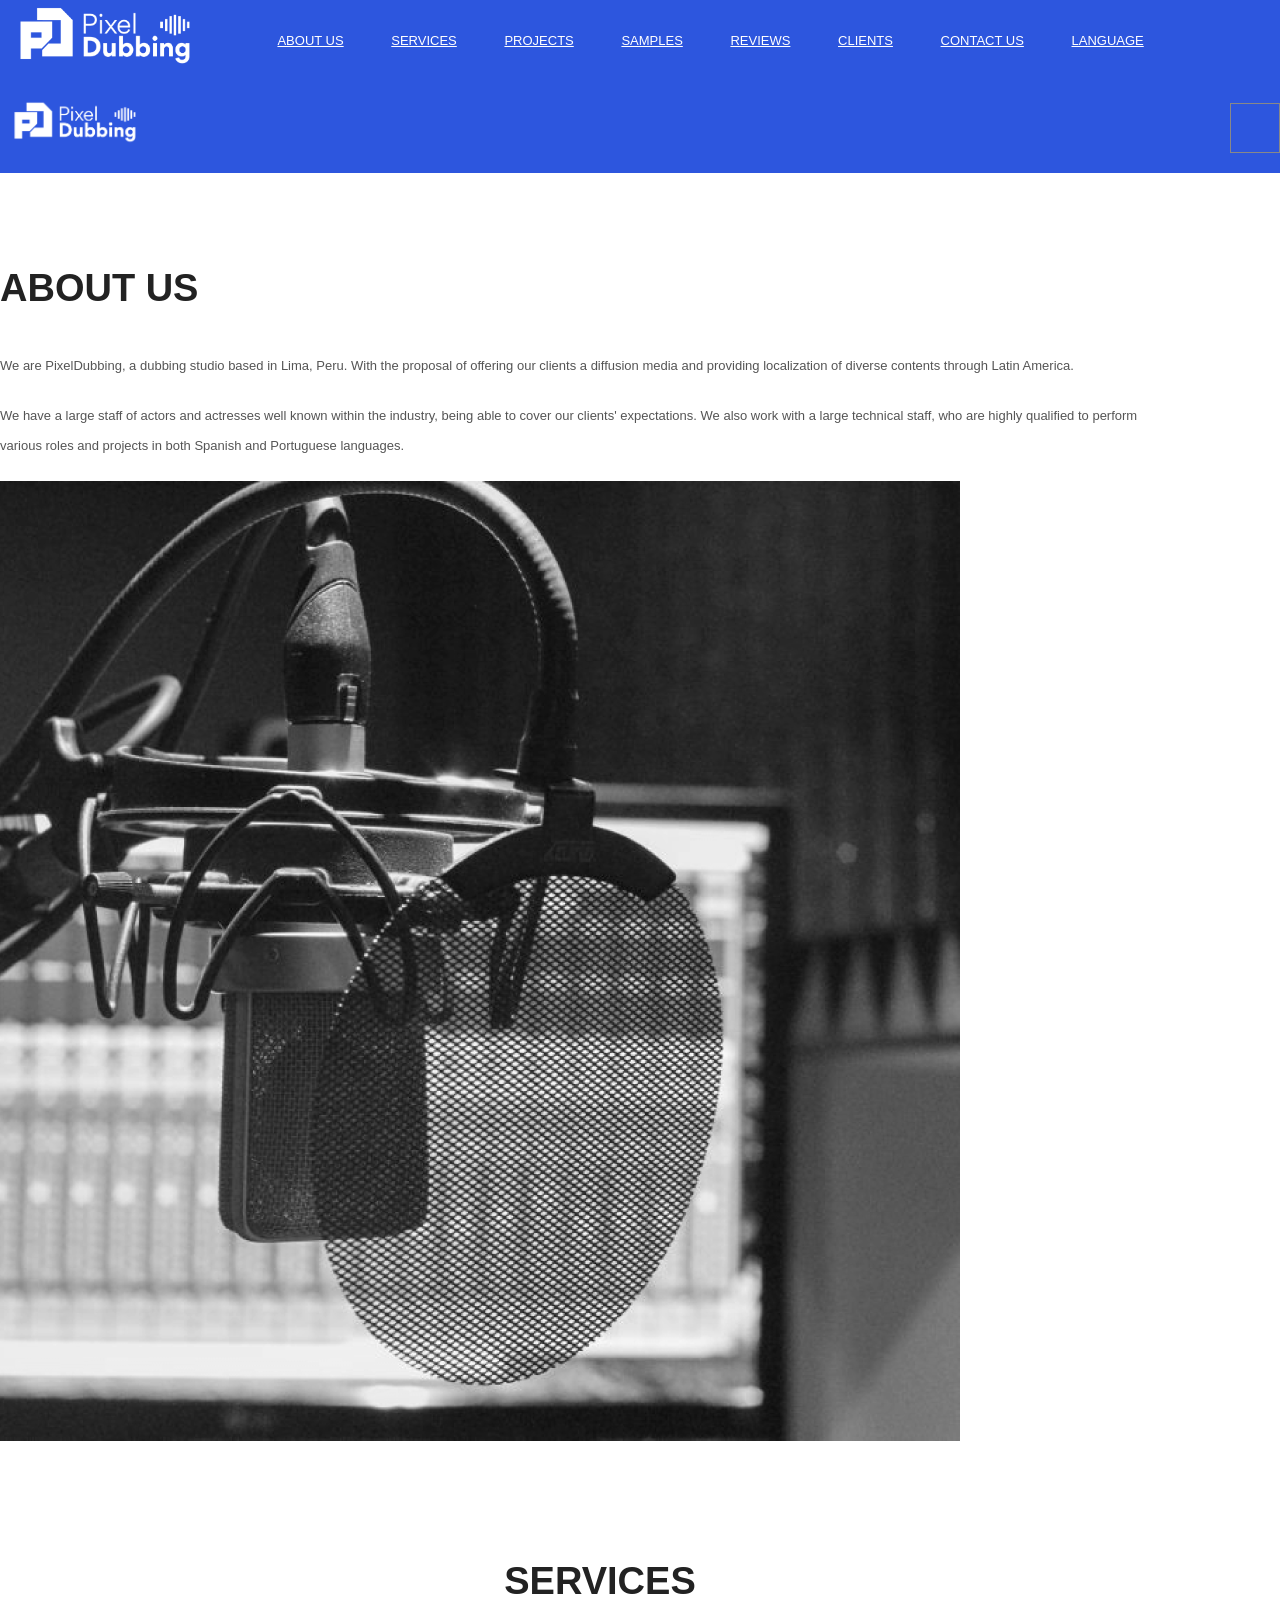
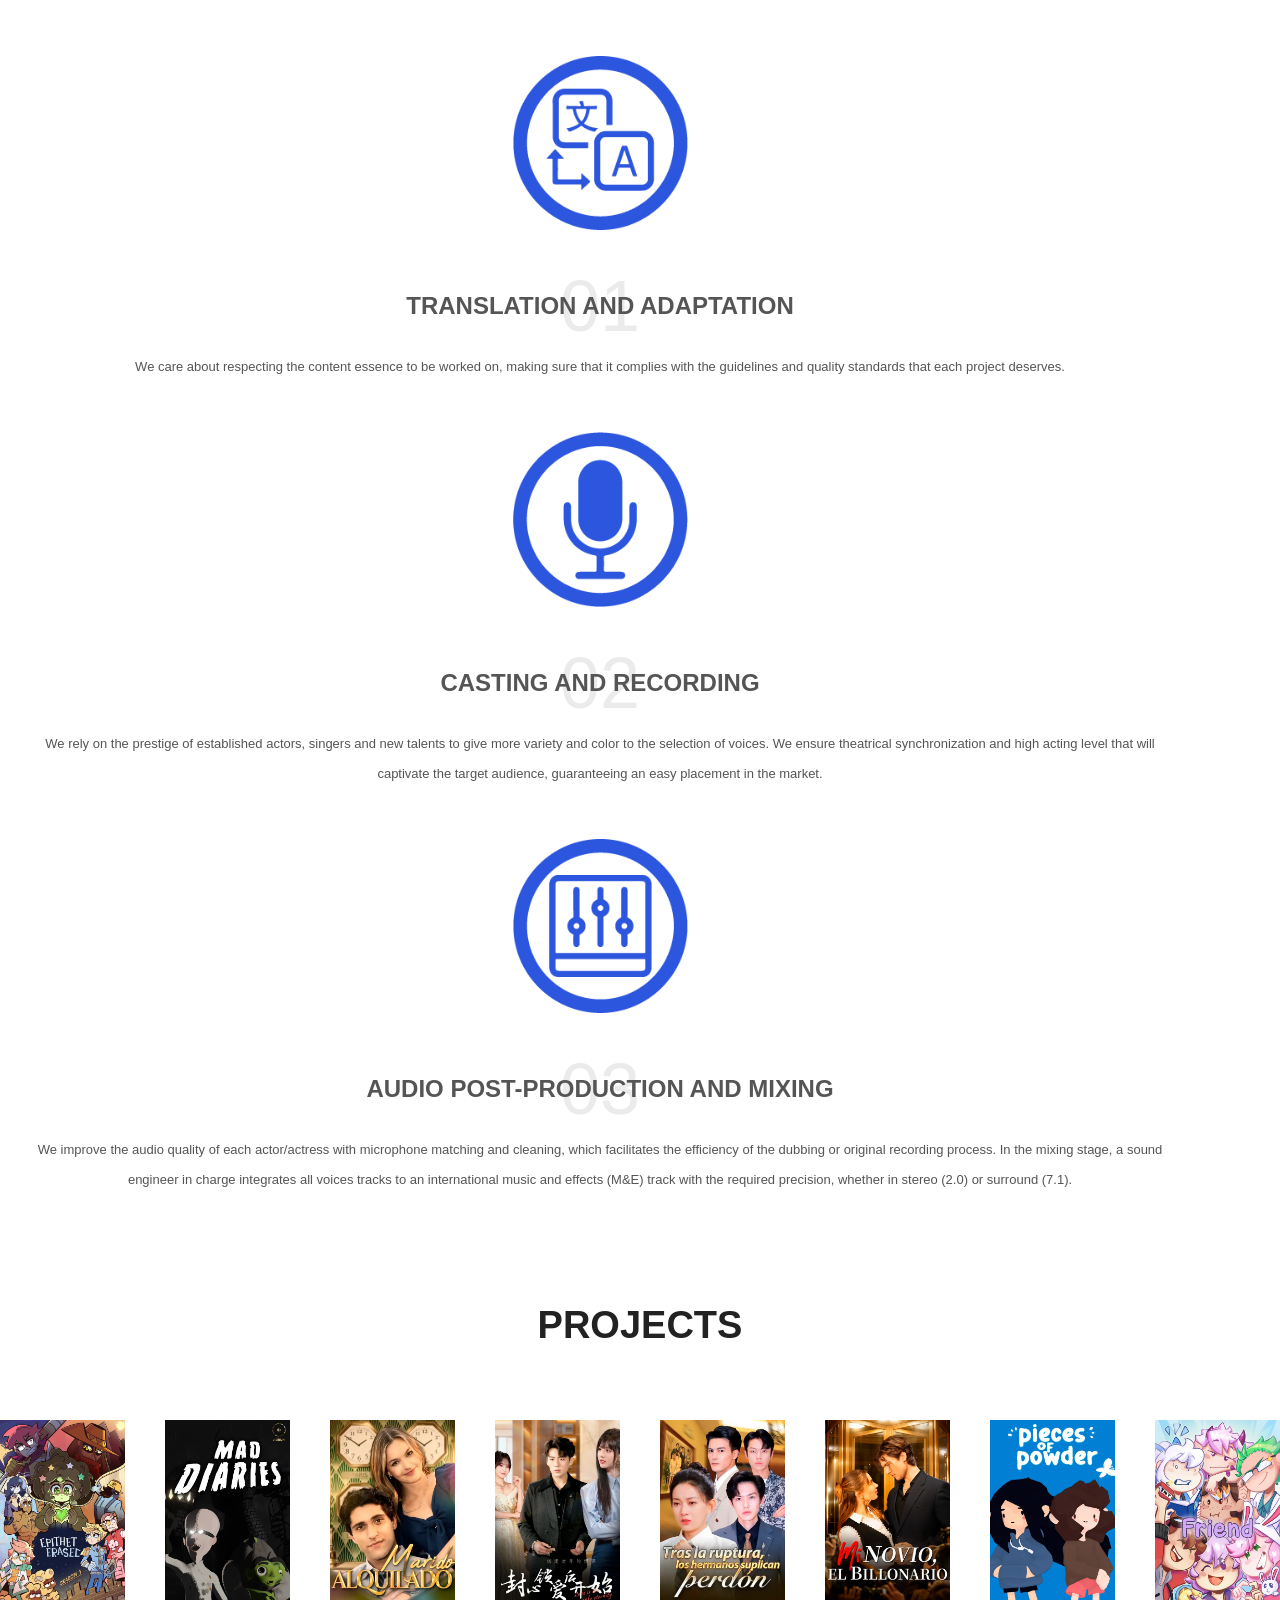
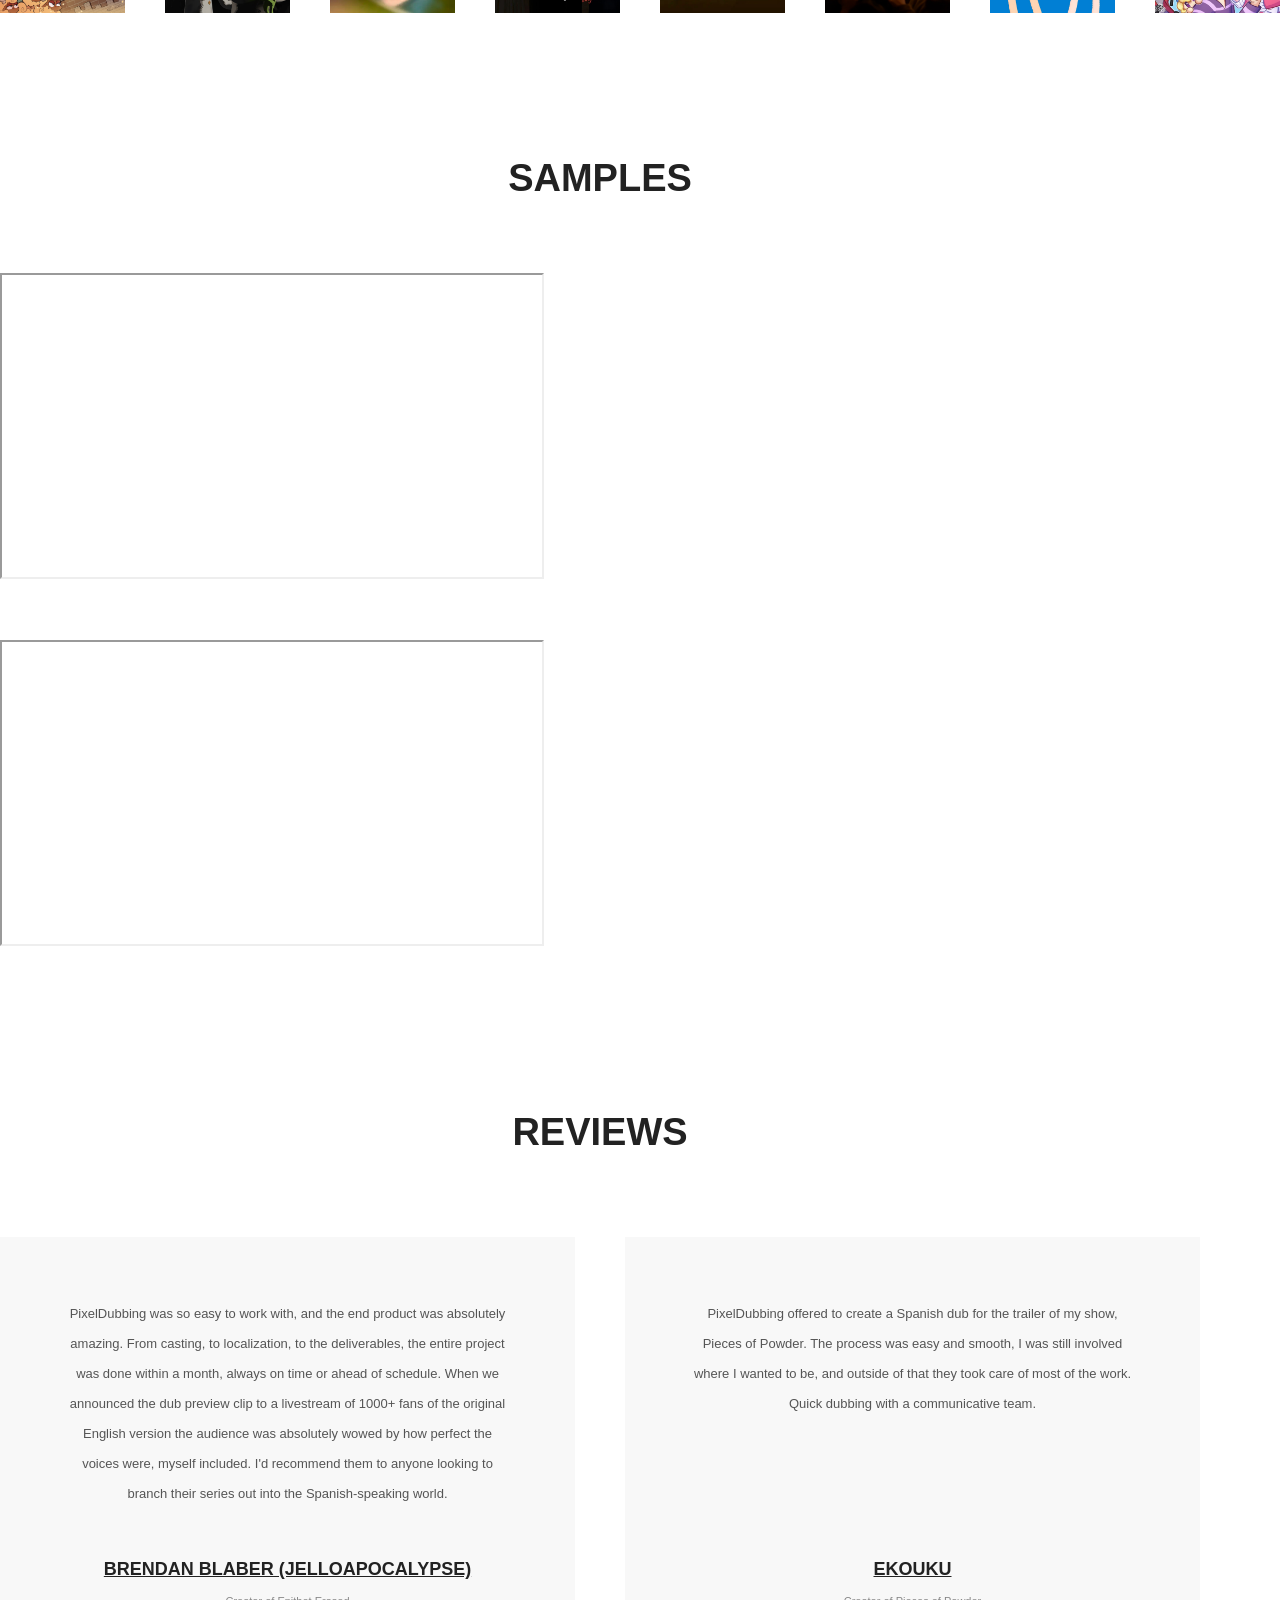
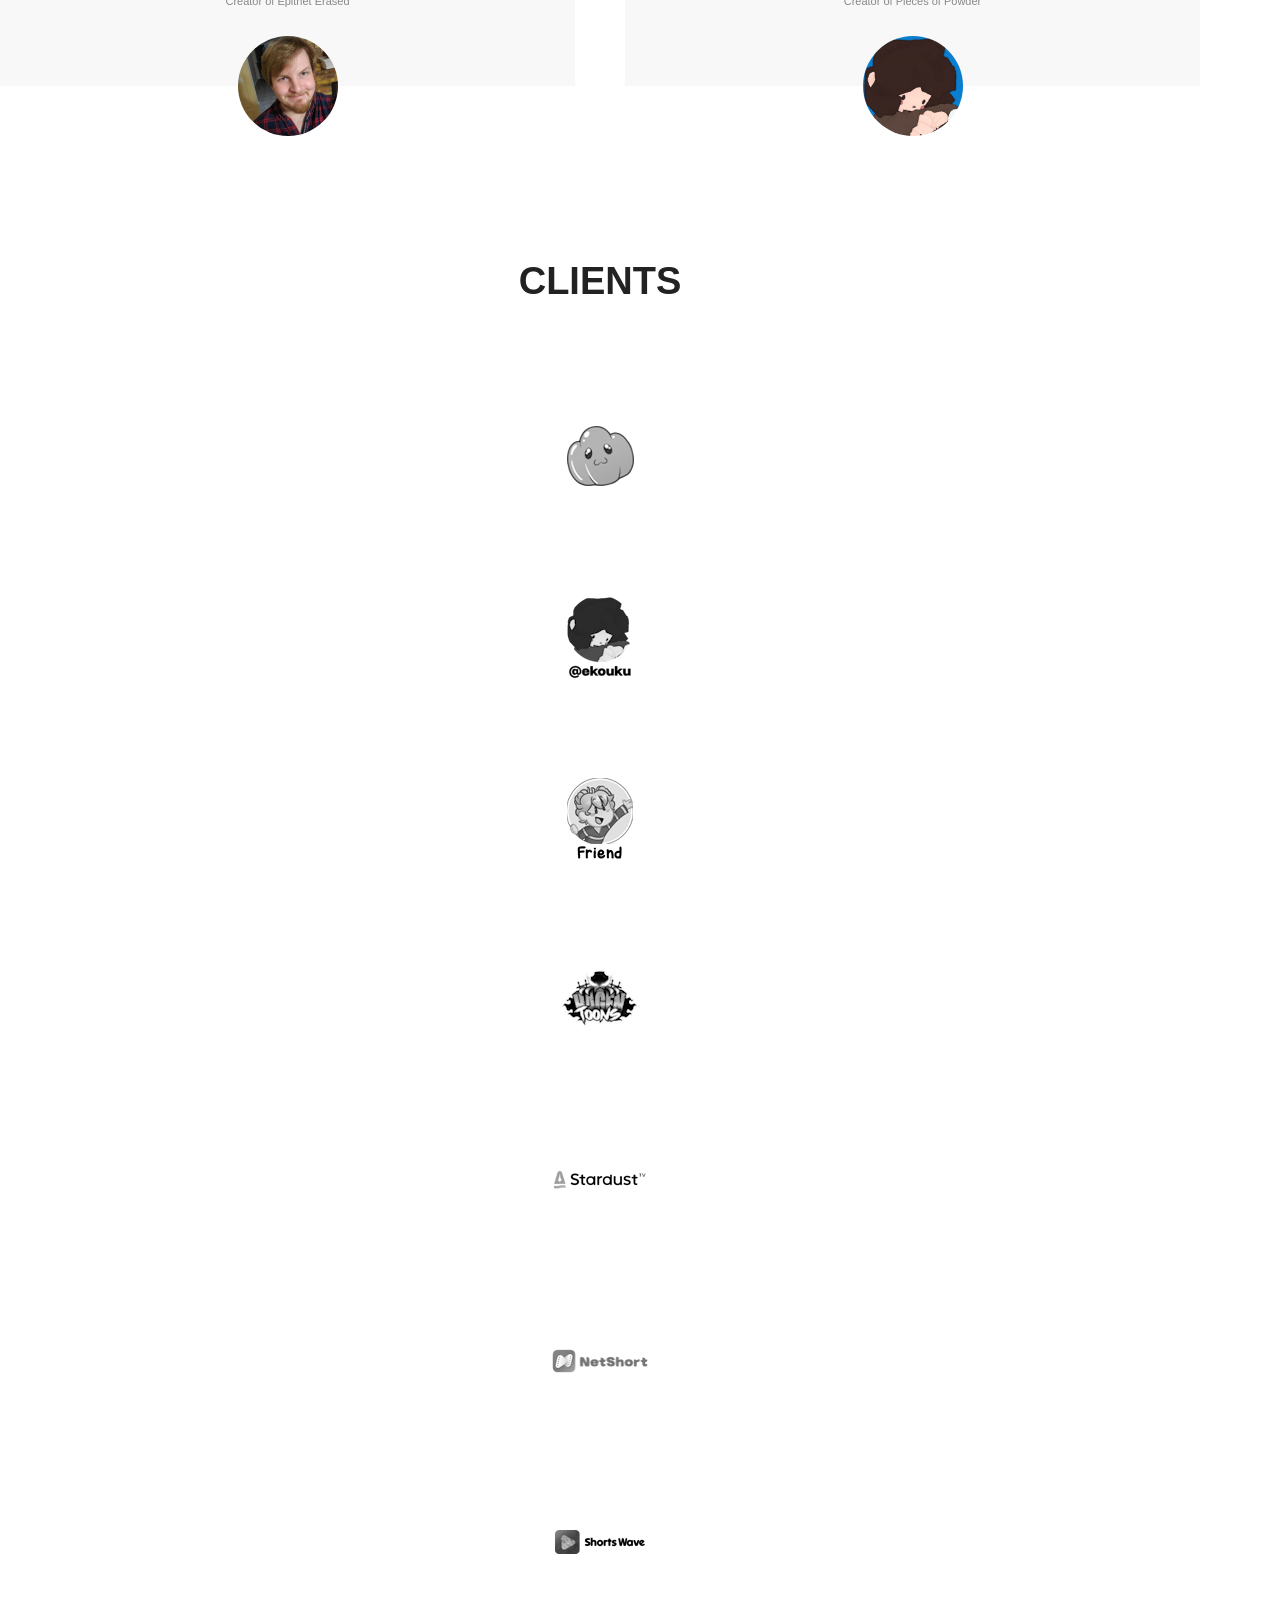
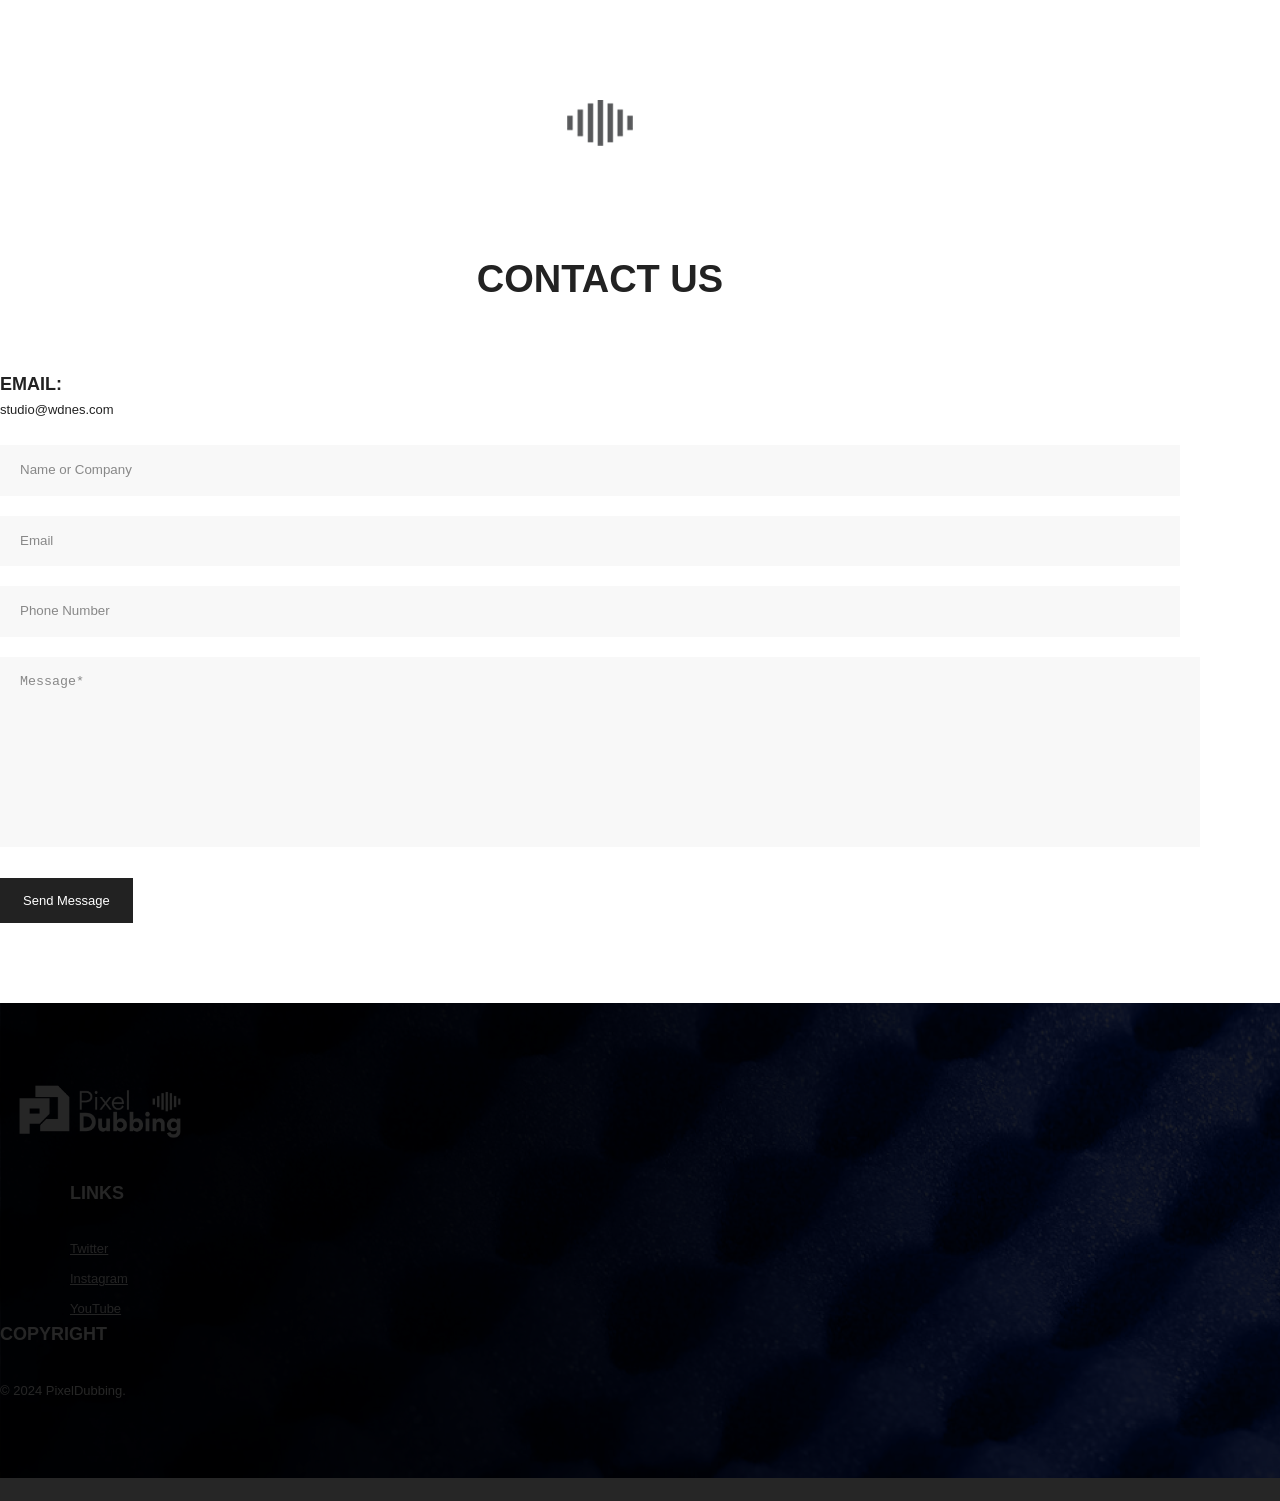
==== english.html @ e2672c28 "Add files via upload" ====
<!DOCTYPE html>
<html lang="en">

<head>
    <!-- Required meta tags-->
    <meta charset="UTF-8">
    <meta name="viewport" content="width=device-width, initial-scale=1, shrink-to-fit=no">
    <meta name="description" content="Welcome to PixelDubbing!">
    <meta name="keywords" content="PixelDubbing!">

    <!-- Title Page-->
    <title>PixelDubbing</title>

    <!-- Icons font CSS-->
    <link href="vendor/mdi-font/css/material-design-iconic-font.min.css" rel="stylesheet" media="all">
    <link href="vendor/font-awesome-5/css/fontawesome-all.min.css" rel="stylesheet" media="all">
    <link href="vendor/themify-font/themify-icons.css" rel="stylesheet" media="all">
    <!-- Base fonts of theme-->
    <link href="css/poppins-font.min.css" rel="stylesheet" media="all">
    <!-- Font special for pages-->

    <!-- Bootstrap CSS-->
    <link href="vendor/bootstrap-4.1/bootstrap.min.css" rel="stylesheet" media="all">

    <!-- Vendor CSS-->
    <link href="vendor/animate.css/animate.min.css" rel="stylesheet" media="all">
    <link href="vendor/css-hamburgers/hamburgers.min.css" rel="stylesheet" media="all">
    <link href="vendor/animsition/animsition.min.css" rel="stylesheet" media="all">
    <link href="vendor/slick/slick.css" rel="stylesheet" media="all">
    <link href="vendor/select2/select2.min.css" rel="stylesheet" media="all">
    <link href="vendor/revolution/css/layers.css" rel="stylesheet" />
    <link href="vendor/revolution/css/navigation.css" rel="stylesheet" />
    <link href="vendor/revolution/css/settings.css" rel="stylesheet" />

    <!-- Main CSS-->
    <link href="css/main.min.css" rel="stylesheet" media="all">

    <!--Favicons-->
    <link rel="icon" type="image/x-icon" href="images/favicon.ico">
</head>

<body class="animsition js-preloader">
    <div class="page-wrapper">
        <!-- HEADER-->
        <header id="header">
            <style>.header__bar {background-color: rgb(45, 86, 222);}.header-nav-menu a {color: white; }</style>
            <div class="header header-1 d-none d-lg-block js-header-1">
                <div class="header__bar">
                    <div class="wrap wrap--w1790">
                        <div class="container-fluid">
                            <div class="header__content">
                                <div class="logo">
                                    <a href="https://www.pixeldubbing.com/">
                                        <img src="images/pxdlogo_white.png" alt="PixelDubbing" width="210px" height="210px"/>
                                    </a>
                                </div>
                                <div class="header__content-right">
                                    <nav class="header-nav-menu">
                                        <ul class="menu nav-menu">
                                            <li class="menu-item">
                                                <a href="#nosotros">ABOUT US</a>
                                            </li>
                                            <li class="menu-item">
                                                <a href="#servicios">SERVICES</a>
                                            </li>
                                            <li class="menu-item">
                                                <a href="#proyectos">PROJECTS</a>
                                            </li>
                                            <li class="menu-item">
                                                <a href="#muestras">SAMPLES</a>
                                            </li>
                                            <li class="menu-item">
                                                <a href="#reseñas">REVIEWS</a>
                                            </li>
                                            <li class="menu-item">
                                                <a href="#clientes">CLIENTS</a>
                                            </li>
                                            <li class="menu-item">
                                                <a href="#contactanos">CONTACT US</a>
                                            </li>
                                            <li class="menu-item menu-item-has-children">
                                                <a href="https://www.pixeldubbing.com/">LANGUAGE</a>
                                                <ul class="sub-menu" style="background-color:rgb(45, 86, 222)">
                                                    <li class="menu-item">
                                                        <a href="https://www.pixeldubbing.com/english">English (America)</a>
                                                    </li>
                                                    <li class="menu-item">
                                                        <a href="https://www.pixeldubbing.com/spanish">Español (Latinoamérica)</a>
                                                    </li>
                                                </ul>
                                            </li>
                                        </ul>
                                    </nav>
                                    <div class="header-social">
                                        <style>.header-social .list-social__item a i {color: white;} .header-social .list-social__item a:hover i {color: #ccc;}</style>
                                        <ul class="list-social">
                                            <li class="list-social__item">
                                                <a class="ic-fb" href="https://x.com/PixelDubbing">
                                                    <i class="zmdi zmdi-twitter"></i>
                                                </a>
                                            </li>
                                            <li class="list-social__item">
                                                <a class="ic-insta" href="https://www.instagram.com/PixelDubbing/">
                                                    <i class="zmdi zmdi-instagram"></i>
                                                </a>
                                            </li>
                                            <li class="list-social__item">
                                                <a class="ic-twi" href="https://www.youtube.com/@PixelDubbing">
                                                    <i class="zmdi zmdi-youtube"></i>
                                                </a>
                                            </li>
                                        </ul>
                                    </div>
                                    
                                </div>
                            </div>
                        </div>
                    </div>
                </div>
            </div>
            <div class="header-mobile d-block d-lg-none">
                <style>.header-mobile__bar {background-color: rgb(45, 86, 222);} .header-nav-menu-mobile a {color: white;} .header-nav-menu-mobile a:hover {text-decoration: none;}</style>
                <div class="header-mobile__bar">
                    <div class="container-fluid">
                        <div class="header-mobile__bar-inner">
                            <a class="logo" href="https://www.pixeldubbing.com/">
                                <img src="images/pxdlogo_white.png" alt="PixelDubbing" width="150px" height="150px"/>
                            </a>
                            <button class="hamburger hamburger--slider float-right" type="button">
                                <span class="hamburger-box">
                                    <span class="hamburger-inner"></span>
                                </span>
                            </button>
                        </div>
                    </div>
                </div>
                <nav class="header-nav-menu-mobile" style="background-color:rgb(45, 86, 222);">
                    <div class="container-fluid">
                        <ul class="menu nav-menu menu-mobile" style="background-color:rgb(45, 86, 222);">
                            <li class="menu-item">
                                <a href="#nosotros">ABOUT US</a>
                            </li>
                            <li class="menu-item">
                                <a href="#servicios">SERVICES</a>
                            </li>
                            <li class="menu-item">
                                <a href="#proyectos">PROJECTS</a>
                            </li>
                            <li class="menu-item">
                                <a href="#muestras">SAMPLES</a>
                            </li>
                            <li class="menu-item">
                                <a href="#reseñas">REVIEWS</a>
                            </li>
                            <li class="menu-item">
                                <a href="#clientes">CLIENTS</a>
                            </li>
                            <li class="menu-item">
                                <a href="#contactanos">CONTACT US</a>
                            </li>
                            <li class="menu-item menu-item-has-children" >
                                <a href>LANGUAGE</a>
                                <ul class="sub-menu" style="background-color:rgb(45, 86, 222);">
                                    <li class="menu-item">
                                        <a href="https://www.pixeldubbing.com/english" style="color: white;">English (America)</a>
                                    </li>
                                    <li class="menu-item">
                                        <a href="https://www.pixeldubbing.com/spanish" style="color: white;">Español (Latino America)</a>
                                    </li>
                                </ul>
                            </li>
                        </ul>
                    </div>
                </nav>
            </div>
        </header>
        <!-- END HEADER-->

        <!-- MAIN-->
        <main id="main">

            <!-- SLIDER-->
            <section>
                <div class="rev_slider_wrapper rev_slider_wrapper--p80">
                    <div class="rev_slider fullwidthabanner js-rev" data-version="5.4.4" style="display:none" data-rev-layout="fullscreen" data-rev-stylearrow="au-rev-arrow-1" data-rev-bullets="true" data-rev-stylebullet="au-rev-bullet-1" data-rev-voffbullet="55">
                        <ul>
                            <li class="rev-item rev-item-1" data-transition="crossfade">
                                <img class="rev-slidebg" src="images/carrousel_img1.webp" alt="Master Slider 01" />
                                <h4 class="tp-caption tp-resizeme rev-text-1" data-frames="[{&quot;delay&quot;:0,&quot;speed&quot;:1800,&quot;frame&quot;:&quot;0&quot;,&quot;from&quot;:&quot;y:[-100%];z:0;rX:0deg;rY:0;rZ:0;sX:1;sY:1;skX:0;skY:0;&quot;,&quot;mask&quot;:&quot;x:0px;y:0px;s:inherit;e:inherit;&quot;,&quot;to&quot;:&quot;o:1;&quot;,&quot;ease&quot;:&quot;Power3.easeInOut&quot;},{&quot;delay&quot;:&quot;wait&quot;,&quot;speed&quot;:800,&quot;frame&quot;:&quot;999&quot;,&quot;to&quot;:&quot;auto:auto;&quot;,&quot;ease&quot;:&quot;Power3.easeInOut&quot;}]"
                                data-x="['left']" data-y="['middle']" data-hoffset="[0, 0, 0, 0, 0]" data-voffset="[-118, -118, -70, -80, -80]" data-paddingleft="[0, 0, 0, 0, 15]" data-paddingright="[0, 0, 0, 0, 15]" data-width="['auto']" data-height="[&quot;auto&quot;]"
                                data-whitespace="[nowrap, nowrap, nowrap, nowrap, nowrap]" data-color="#fff" data-fontweight="400" data-fontsize="[11, 11, 18, 20, 20]" data-textalign="[left, left, left, center, center]">PixelDubbing</h4>
                                <h2 class="tp-caption tp-resizeme rev-text-2" data-frames="[{&quot;delay&quot;:800,&quot;speed&quot;:2100,&quot;frame&quot;:&quot;0&quot;,&quot;from&quot;:&quot;x:[-100%];z:0;rX:0deg;rY:0;rZ:0;sX:1;sY:1;skX:0;skY:0;&quot;,&quot;mask&quot;:&quot;x:0px;y:0px;s:inherit;e:inherit;&quot;,&quot;to&quot;:&quot;o:1;&quot;,&quot;ease&quot;:&quot;Power3.easeInOut&quot;},{&quot;delay&quot;:&quot;wait&quot;,&quot;speed&quot;:800,&quot;frame&quot;:&quot;999&quot;,&quot;to&quot;:&quot;auto:auto;&quot;,&quot;ease&quot;:&quot;Power3.easeInOut&quot;}]"
                                data-x="[left]" data-y="[center]" data-hoffset="[0, 0, 0, 0, 0]" data-voffset="[-35, -30, 15, 10, 10]" data-paddingleft="[0, 0, 0, 0, 15]" data-paddingright="[0, 0, 0, 0, 15]" data-width="[600,600,500,576,500]" data-height="[&quot;auto&quot;]"
                                data-lineheight="[60, 60, 45, 50, 45]" data-whitespace="normal" data-color="#fff" data-fontweight="700" data-fontsize="[48, 48, 46, 42, 46]" data-textalign="[left, left, left, left, left]">MATERIALIZING YOUR IDEAS</h2>
                                <a class="tp-caption tp-resizeme" href="#" target="_self" data-frames="[{&quot;delay&quot;:0,&quot;speed&quot;:1800,&quot;frame&quot;:&quot;0&quot;,&quot;from&quot;:&quot;y:[100%];z:0;rX:0deg;rY:0;rZ:0;sX:1;sY:1;skX:0;skY:0;opacity:0;&quot;,&quot;mask&quot;:&quot;x:0px;y:[100%];s:inherit;e:inherit;&quot;,&quot;to&quot;:&quot;o:1;&quot;,&quot;ease&quot;:&quot;Power2.easeInOut&quot;},{&quot;delay&quot;:&quot;wait&quot;,&quot;speed&quot;:800,&quot;frame&quot;:&quot;999&quot;,&quot;to&quot;:&quot;auto:auto;&quot;,&quot;ease&quot;:&quot;Power3.easeInOut&quot;}]"
                                data-x="[left]" data-y="[center]" data-hoffset="[0, 0, 0, 0, 15]" data-voffset="[87, 87, 130, 130, 130]" data-width="['auto']" data-height="[&quot;auto&quot;]" data-responsive_offset="on" data-responsive="off" data-whitespace="[nowrap, nowrap, nowrap, nowrap, nowrap]">
                                </a>
                            </li>
                            <li class="rev-item rev-item-1" data-transition="slotslide-horizontal">
                                <img class="rev-slidebg" src="images/carrousel_img2.webp" alt="Master Slider 01" />
                                <h4 class="tp-caption tp-resizeme rev-text-1" data-frames="[{&quot;delay&quot;:0,&quot;speed&quot;:1800,&quot;frame&quot;:&quot;0&quot;,&quot;from&quot;:&quot;y:[-100%];z:0;rX:0deg;rY:0;rZ:0;sX:1;sY:1;skX:0;skY:0;&quot;,&quot;mask&quot;:&quot;x:0px;y:0px;s:inherit;e:inherit;&quot;,&quot;to&quot;:&quot;o:1;&quot;,&quot;ease&quot;:&quot;Power3.easeInOut&quot;},{&quot;delay&quot;:&quot;wait&quot;,&quot;speed&quot;:800,&quot;frame&quot;:&quot;999&quot;,&quot;to&quot;:&quot;auto:auto;&quot;,&quot;ease&quot;:&quot;Power3.easeInOut&quot;}]"
                                data-x="['left']" data-y="['middle']" data-hoffset="[0, 0, 0, 0, 0]" data-voffset="[-118, -118, -70, -80, -80]" data-paddingleft="[0, 0, 0, 0, 15]" data-paddingright="[0, 0, 0, 0, 15]" data-width="['auto']" data-height="[&quot;auto&quot;]"
                                data-whitespace="[nowrap, nowrap, nowrap, nowrap, nowrap]" data-color="#fff" data-fontweight="400" data-fontsize="[11, 11, 18, 20, 20]" data-textalign="[left, left, left, center, center]">PixelDubbing</h4>
                                <h2 class="tp-caption tp-resizeme rev-text-2" data-frames="[{&quot;delay&quot;:800,&quot;speed&quot;:2100,&quot;frame&quot;:&quot;0&quot;,&quot;from&quot;:&quot;x:[-100%];z:0;rX:0deg;rY:0;rZ:0;sX:1;sY:1;skX:0;skY:0;&quot;,&quot;mask&quot;:&quot;x:0px;y:0px;s:inherit;e:inherit;&quot;,&quot;to&quot;:&quot;o:1;&quot;,&quot;ease&quot;:&quot;Power3.easeInOut&quot;},{&quot;delay&quot;:&quot;wait&quot;,&quot;speed&quot;:800,&quot;frame&quot;:&quot;999&quot;,&quot;to&quot;:&quot;auto:auto;&quot;,&quot;ease&quot;:&quot;Power3.easeInOut&quot;}]"
                                data-x="[left]" data-y="[center]" data-hoffset="[0, 0, 0, 0, 0]" data-voffset="[-35, -30, 15, 10, 10]" data-paddingleft="[0, 0, 0, 0, 15]" data-paddingright="[0, 0, 0, 0, 15]" data-width="[600,600,500,576,500]" data-height="[&quot;auto&quot;]"
                                data-lineheight="[60, 60, 45, 50, 45]" data-whitespace="normal" data-color="#fff" data-fontweight="700" data-fontsize="[48, 48, 46, 42, 46]" data-textalign="[left, left, left, left, left]">TRANSLATING YOUR PROJECTS</h2>
                                <a class="tp-caption tp-resizeme" href="#" target="_self" data-frames="[{&quot;delay&quot;:0,&quot;speed&quot;:1800,&quot;frame&quot;:&quot;0&quot;,&quot;from&quot;:&quot;y:[100%];z:0;rX:0deg;rY:0;rZ:0;sX:1;sY:1;skX:0;skY:0;opacity:0;&quot;,&quot;mask&quot;:&quot;x:0px;y:[100%];s:inherit;e:inherit;&quot;,&quot;to&quot;:&quot;o:1;&quot;,&quot;ease&quot;:&quot;Power2.easeInOut&quot;},{&quot;delay&quot;:&quot;wait&quot;,&quot;speed&quot;:800,&quot;frame&quot;:&quot;999&quot;,&quot;to&quot;:&quot;auto:auto;&quot;,&quot;ease&quot;:&quot;Power3.easeInOut&quot;}]"
                                data-x="[left]" data-y="[center]" data-hoffset="[0, 0, 0, 0, 15]" data-voffset="[87, 87, 130, 130, 130]" data-width="['auto']" data-height="[&quot;auto&quot;]" data-responsive_offset="on" data-responsive="off" data-whitespace="[nowrap, nowrap, nowrap, nowrap, nowrap]">
                                </a>
                            </li>
                            <li class="rev-item rev-item-1" data-transition="papercut">
                                <img class="rev-slidebg" src="images/carrousel_img3.png" alt="Master Slider 01" />
                                <h4 class="tp-caption tp-resizeme rev-text-1" data-frames="[{&quot;delay&quot;:0,&quot;speed&quot;:1800,&quot;frame&quot;:&quot;0&quot;,&quot;from&quot;:&quot;y:[-100%];z:0;rX:0deg;rY:0;rZ:0;sX:1;sY:1;skX:0;skY:0;&quot;,&quot;mask&quot;:&quot;x:0px;y:0px;s:inherit;e:inherit;&quot;,&quot;to&quot;:&quot;o:1;&quot;,&quot;ease&quot;:&quot;Power3.easeInOut&quot;},{&quot;delay&quot;:&quot;wait&quot;,&quot;speed&quot;:800,&quot;frame&quot;:&quot;999&quot;,&quot;to&quot;:&quot;auto:auto;&quot;,&quot;ease&quot;:&quot;Power3.easeInOut&quot;}]"
                                data-x="['left']" data-y="['middle']" data-hoffset="[0, 0, 0, 0, 0]" data-voffset="[-118, -118, -70, -80, -80]" data-paddingleft="[0, 0, 0, 0, 15]" data-paddingright="[0, 0, 0, 0, 15]" data-width="['auto']" data-height="[&quot;auto&quot;]"
                                data-whitespace="[nowrap, nowrap, nowrap, nowrap, nowrap]" data-color="#fff" data-fontweight="400" data-fontsize="[11, 11, 18, 20, 20]" data-textalign="[left, left, left, center, center]">PixelDubbing</h4>
                                <h2 class="tp-caption tp-resizeme rev-text-2" data-frames="[{&quot;delay&quot;:800,&quot;speed&quot;:2100,&quot;frame&quot;:&quot;0&quot;,&quot;from&quot;:&quot;x:[-100%];z:0;rX:0deg;rY:0;rZ:0;sX:1;sY:1;skX:0;skY:0;&quot;,&quot;mask&quot;:&quot;x:0px;y:0px;s:inherit;e:inherit;&quot;,&quot;to&quot;:&quot;o:1;&quot;,&quot;ease&quot;:&quot;Power3.easeInOut&quot;},{&quot;delay&quot;:&quot;wait&quot;,&quot;speed&quot;:800,&quot;frame&quot;:&quot;999&quot;,&quot;to&quot;:&quot;auto:auto;&quot;,&quot;ease&quot;:&quot;Power3.easeInOut&quot;}]"
                                data-x="[left]" data-y="[center]" data-hoffset="[0, 0, 0, 0, 0]" data-voffset="[-35, -30, 15, 10, 10]" data-paddingleft="[0, 0, 0, 0, 15]" data-paddingright="[0, 0, 0, 0, 15]" data-width="[600,600,500,576,500]" data-height="[&quot;auto&quot;]"
                                data-lineheight="[60, 60, 45, 50, 45]" data-whitespace="normal" data-color="#fff" data-fontweight="700" data-fontsize="[48, 48, 46, 42, 46]" data-textalign="[left, left, left, left, left]">AMPLIFYING YOUR VOICES</h2>
                                <a class="tp-caption tp-resizeme" href="#" target="_self" data-frames="[{&quot;delay&quot;:0,&quot;speed&quot;:1800,&quot;frame&quot;:&quot;0&quot;,&quot;from&quot;:&quot;y:[100%];z:0;rX:0deg;rY:0;rZ:0;sX:1;sY:1;skX:0;skY:0;opacity:0;&quot;,&quot;mask&quot;:&quot;x:0px;y:[100%];s:inherit;e:inherit;&quot;,&quot;to&quot;:&quot;o:1;&quot;,&quot;ease&quot;:&quot;Power2.easeInOut&quot;},{&quot;delay&quot;:&quot;wait&quot;,&quot;speed&quot;:800,&quot;frame&quot;:&quot;999&quot;,&quot;to&quot;:&quot;auto:auto;&quot;,&quot;ease&quot;:&quot;Power3.easeInOut&quot;}]"
                                data-x="[left]" data-y="[center]" data-hoffset="[0, 0, 0, 0, 15]" data-voffset="[87, 87, 130, 130, 130]" data-width="['auto']" data-height="[&quot;auto&quot;]" data-responsive_offset="on" data-responsive="off" data-whitespace="[nowrap, nowrap, nowrap, nowrap, nowrap]">
                                </a>
                            </li>
                        </ul>
                    </div>
                </div>
                <div class="rev-spacer"></div>
            </section>
            <!-- END SLIDER-->

            <!-- NOSOTROS -->
            <section class="p-t-10 p-b-55"  id="nosotros">
                <div class="container">
                    <div class="media-about">
                        <div class="row">
                            <div class="col-lg-7">
                                <div class="media__body">
                                    <h2 class="title-1">ABOUT US</h2>
                                    <p style="margin-bottom: 20px;">We are PixelDubbing, a dubbing studio based in Lima, Peru. With the proposal of offering our clients a diffusion media and providing localization of diverse contents through Latin America.</p>
                                    <p style="margin-bottom: 20px;">We have a large staff of actors and actresses well known within the industry, being able to cover our clients' expectations. We also work with a large technical staff, who are highly qualified to perform various roles and projects in both Spanish and Portuguese languages.</p>
                                </div>                                
                            </div>
                            <div class="col-lg-5">
                                <div class="media__img js-line">
                                    <img src="images/aboutus_image.png" alt="About">
                                    <span class="line"></span>
                                    <span class="line line-bottom"></span>
                                    <div class="media__img-inner wow fadeIn" data-wow-duration="0.8s" data-wow-delay="0.2s">
                                    </div>
                                </div>
                            </div>
                        </div>
                    </div>
                </div>
            </section>
            <!-- END NOSOTROS -->

            <!-- SERVICIOS -->
            <section class="p-t-60 p-b-55"  id="servicios">
                <div class="container">
                    <div class="section-title">
                        <h2 class="title-1">SERVICES</h2>
                    </div>
                    <div class="row no-gutters">
                        <div class="col-md-6 col-lg-4">
                            <article class="media media-service">
                                <figure class="media__img">
                                    <img src="images/services_translation.webp" width="175px" height="175px" alt="Translation" />
                                </figure>
                                <div class="media__title">
                                    <h3 class="title">
                                        TRANSLATION AND ADAPTATION
                                    </h3>
                                    <span class="number">01</span>
                                </div>
                                <p class="media__text">We care about respecting the content essence to be worked on, making sure that it complies with the guidelines and quality standards that each project deserves.</p>
                            </article>
                        </div>
                        <div class="col-md-6 col-lg-4">
                            <article class="media media-service">
                                <figure class="media__img">
                                    <img src="images/services_recording.webp" width="175px" height="175px" alt="Rcording" />
                                </figure>
                                <div class="media__title">
                                    <h3 class="title">
                                        CASTING AND RECORDING
                                    </h3>
                                    <span class="number">02</span>
                                </div>
                                <p class="media__text">We rely on the prestige of established actors, singers and new talents to give more variety and color to the selection of voices. We ensure theatrical synchronization and high acting level that will captivate the target audience, guaranteeing an easy placement in the market.</p>
                            </article>
                        </div>
                        <div class="col-md-6 col-lg-4">
                            <article class="media media-service">
                                <figure class="media__img">
                                    <img src="images/services_mixing.webp" width="175px" height="175px" alt="Mixing" />
                                </figure>
                                <div class="media__title">
                                    <h3 class="title">
                                        AUDIO POST-PRODUCTION AND MIXING
                                    </h3>
                                    <span class="number">03</span>
                                </div>
                                <p class="media__text">We improve the audio quality of each actor/actress with microphone matching and cleaning, which facilitates the efficiency of the dubbing or original recording process. In the mixing stage, a sound engineer in charge integrates all voices tracks to an international music and effects (M&E) track with the required precision, whether in stereo (2.0) or surround (7.1).</p>
                            </article>
                        </div>
                    </div>
                </div>
            </section>
            <!-- END SERVICIOS -->

            <!-- LASTEST PROYECTOS -->
            <section class="wrap wrap--w1790 p-b-75"  id="proyectos">
                <div class="section-title m-b-70">
                    <h2 class="title-1">PROJECTS</h2>
                </div>
                <div class="container-fluid">
                    <div class="slick-wrap slick-project js-slick-wrapper" data-slick-xs="1" data-slick-sm="1" data-slick-md="3" data-slick-lg="4" data-slick-xl="4" data-slick-dots="false" data-slick-customnav="true" data-slick-autoplay="true">
                        <div class="slick-wrap-content">
                            <div class="slick-content js-slick-content">
                                <div class="slick-item">
                                    <article class="media media-project">
                                        <figure class="media__img">
                                            <img src="images/poster_epithet.jpg" alt="Epithet Erased"/>
                                        </figure>
                                        <div class="bg-overlay"></div>
                                        <span class="line"></span>
                                        <span class="line line--bottom"></span>
                                        <div class="media__body">
                                            <h3 class="title">
                                                <a href="https://doblaje.fandom.com/es/wiki/Epithet_Erased">Epithet Erased
                                            </h3>
                                            <div class="address">Click here to know more about</div></a>
                                        </div>
                                    </article>
                                </div>
                                <div class="slick-item">
                                    <article class="media media-project">
                                        <figure class="media__img">
                                            <img src="images/poster_maddiaries.jpg" alt="Mad Diaries"/>
                                        </figure>
                                        <div class="bg-overlay"></div>
                                        <span class="line"></span>
                                        <span class="line line--bottom"></span>
                                        <div class="media__body">
                                            <h3 class="title">
                                                <a href="https://doblaje.fandom.com/es/wiki/Mad_Diaries">Mad Diaries
                                            </h3>
                                            <div class="address">Click here to know more about</div></a>
                                        </div>
                                    </article>
                                </div>
                                <div class="slick-item">
                                    <article class="media media-project">
                                        <figure class="media__img">
                                            <img src="images/poster_maridoalquilado.jpg" alt="Marido Alquilado"/>
                                        </figure>
                                        <div class="bg-overlay"></div>
                                        <span class="line"></span>
                                        <span class="line line--bottom"></span>
                                        <div class="media__body">
                                            <h3 class="title">
                                                <a href="https://doblaje.fandom.com/es/wiki/Marido_Alquilado">Marido Alquilado
                                            </h3>
                                            <div class="address">Click here to know more about</div></a>
                                        </div>
                                    </article>
                                </div>
                                <div class="slick-item">
                                    <article class="media media-project">
                                        <figure class="media__img">
                                            <img src="images/poster_amornoperdona.jpg" alt="Lo que el amor no perdona"/>
                                        </figure>
                                        <div class="bg-overlay"></div>
                                        <span class="line"></span>
                                        <span class="line line--bottom"></span>
                                        <div class="media__body">
                                            <h3 class="title">
                                                <a href="https://doblaje.fandom.com/es/wiki/Lo_que_el_amor_no_perdona">Lo que el amor no perdona
                                            </h3>
                                            <div class="address">Click here to know more about</div></a>
                                        </div>
                                    </article>
                                </div>
                                <div class="slick-item">
                                    <article class="media media-project">
                                        <figure class="media__img">
                                            <img src="images/poster_traslaruptura.jpg" alt="Tras la ruptura, los hermanos suplican perdón"/>
                                        </figure>
                                        <div class="bg-overlay"></div>
                                        <span class="line"></span>
                                        <span class="line line--bottom"></span>
                                        <div class="media__body">
                                            <h3 class="title">
                                                <a href="https://doblaje.fandom.com/es/wiki/Tras_la_ruptura,_los_hermanos_suplican_perd%C3%B3n">Tras la ruptura, los hermanos suplican perdón
                                            </h3>
                                            <div class="address">Click here to know more about</div></a>
                                        </div>
                                    </article>
                                </div>
                                <div class="slick-item">
                                    <article class="media media-project">
                                        <figure class="media__img">
                                            <img src="images/poster_hiredboyfriend.jpg" alt="Mi novio, el billonario"/>
                                        </figure>
                                        <div class="bg-overlay"></div>
                                        <span class="line"></span>
                                        <span class="line line--bottom"></span>
                                        <div class="media__body">
                                            <h3 class="title">
                                                <a href="https://doblaje.fandom.com/es/wiki/Mi_novio,_el_billonario">Mi novio, el billonario
                                            </h3>
                                            <div class="address">Coming Soon</div></a>
                                        </div>
                                    </article>
                                </div>
                                <div class="slick-item">
                                    <article class="media media-project">
                                        <figure class="media__img">
                                            <img src="images/poster_powder.jpg" alt="Pieces Of Powder"/>
                                        </figure>
                                        <div class="bg-overlay"></div>
                                        <span class="line"></span>
                                        <span class="line line--bottom"></span>
                                        <div class="media__body">
                                            <h3 class="title">
                                                <a href="https://doblaje.fandom.com/es/wiki/Pieces_of_Powder">Pieces Of Powder
                                            </h3>
                                            <div class="address">Click here to know more about</div></a>
                                        </div>
                                    </article>
                                </div>
                                <div class="slick-item">
                                    <article class="media media-project">
                                        <figure class="media__img">
                                            <img src="images/poster_friend.jpg" alt="Friend"/>
                                        </figure>
                                        <div class="bg-overlay"></div>
                                        <span class="line"></span>
                                        <span class="line line--bottom"></span>
                                        <div class="media__body">
                                            <h3 class="title">
                                                <a href="https://doblaje.fandom.com/es/wiki/Friend_en_Espa%C3%B1ol">Friend
                                            </h3>
                                            <div class="address">Click here to know more about</div></a>
                                        </div>
                                    </article>
                                </div>
                            </div>
                        </div>
                        <div class="slick__nav arrows-1">
                            <i class="slick-prev slick-arrow js-slick-prev ti-angle-left"></i>
                            <i class="slick-next slick-arrow js-slick-next ti-angle-right"></i>
                        </div>
                    </div>
                </div>
            </section>
            <!-- END LASTEST PROYECTOS -->

             <!-- SAMPLES -->
             <section class="p-t-65 p-b-65"  id="muestras">
                <div class="container">
                    <div class="section-title m-b-70">
                        <h2 class="title-1">SAMPLES</h2>
                    </div>
                    <div class="row gutter-xl">
                        <div class="col-md-6">
                            <article class="blog">
                                <figure class="entry-image">
                                    <iframe width="544" height="306" src="https://www.youtube.com/embed/f60cWmSijWY"></iframe>
                                </figure>
                            </article>
                        </div>
                        <div class="col-md-6">
                            <article class="blog">
                                <figure class="entry-image">
                                    <iframe width="544" height="306" src="https://www.youtube.com/embed/JanlisdKQoE"></iframe>
                                </figure>
                            </article>
                        </div>
                    </div>
                </div>
            </section>
            <!-- END SAMPLES -->

            <!-- REVIEWS -->
            <section class="p-t-35 p-b-85"  id="reseñas">
                <div class="container">
                    <div class="section-title m-b-80">
                        <h2 class="title-1">REVIEWS</h2>
                    </div>
                    <div class="slick-wrap slick-testi js-slick-wrapper" data-slick-xs="1" data-slick-sm="1" data-slick-md="1" data-slick-lg="2" data-slick-xl="2" data-slick-customnav="true" data-slick-autoplay="true">
                        <div class="slick-wrap-content">
                            <div class="slick-content js-slick-content">
                                <div class="slick-item">
                                    <div class="media-testi">
                                        <p class="media__text">PixelDubbing was so easy to work with, and the end product was absolutely amazing. From casting, to localization, to the deliverables, the entire project was done within a month, always on time or ahead of schedule. When we announced the dub preview clip to a livestream of 1000+ fans of the original English version the audience was absolutely wowed by how perfect the voices were, myself included. I'd recommend them to anyone looking to branch their series out into the Spanish-speaking world.</p>
                                        <div class="media__title">
                                            <h4 class="name">
                                                <a href="https://brendanblaber.com/">Brendan Blaber (JelloApocalypse)</a>
                                            </h4>
                                            <span class="job">Creator of Epithet Erased</span>
                                        </div>
                                        <figure class="media__img img--rounded">
                                            <img src="images/review_brendan.jpg" alt="Brendan Blaber" />
                                        </figure>
                                    </div>
                                </div>
                                <div class="slick-item">
                                    <div class="media-testi">
                                        <p class="media__text" style="margin-bottom: 140px;"> PixelDubbing offered to create a Spanish dub for the trailer of my show, Pieces of Powder. The process was easy and smooth, I was still involved where I wanted to be, and  outside of that they took care of most of the work. Quick dubbing with a communicative team.</p>
                                        <div class="media__title">
                                            <h4 class="name">
                                                <a href="https://linktr.ee/ekouku">Ekouku</a>
                                            </h4>
                                            <span class="job">Creator of Pieces of Powder</span>
                                        </div>
                                        <figure class="media__img img--rounded">
                                            <img src="images/review_ekouku.jpg" alt="Ekouku" />
                                        </figure>
                                    </div>
                                </div>
                            </div>
                        </div>
                        <div class="slick__nav arrows-1">
                            <i class="slick-prev slick-arrow js-slick-prev ti-angle-left"></i>
                            <i class="slick-next slick-arrow js-slick-next ti-angle-right"></i>
                        </div>
                    </div>
                </div>
            </section>
            <!-- END REVIEWS -->

            <!-- CLIENTS -->
            <section class="p-t-15"  id="clientes">
                <div class="container">
                    <div class="section-title m-b-100">
                        <h2 class="title-1">CLIENTS</h2>
                    </div>
                    <div class="row">
                        <div class="col-lg-3 col-md-6">
                            <a class="img-client" href="https://www.youtube.com/@JelloApocalypse">
                                <img src="images/client_jelloapocalypse.png" alt="Client 1">
                            </a>
                        </div>
                        <div class="col-lg-3 col-md-6">
                            <a class="img-client" href="https://piecesofpowder.com/">
                                <img src="images/client_ekouku.png" alt="Client 2">
                            </a>
                        </div>
                        <div class="col-lg-3 col-md-6">
                            <a class="img-client" href="https://tycerx.net/">
                                <img src="images/client_friend.png" alt="Client 3">
                            </a>
                        </div>
                        <div class="col-lg-3 col-md-6">
                            <a class="img-client" href="https://www.youtube.com/hagentoons/">
                                <img src="images/client_hagentoons.png" alt="Client 4">
                            </a>
                        </div>
                        <div class="col-lg-3 col-md-6">
                            <a class="img-client" href="https://www.stardusttv.net/">
                                <img src="images/client_stardust.png" alt="Client 5">
                            </a>
                        </div>
                        <div class="col-lg-3 col-md-6">
                            <a class="img-client" href="https://netshort.com/">
                                <img src="images/client_netshort.png" alt="Client 6">
                            </a>
                        </div>
                        <div class="col-lg-3 col-md-6">
                            <a class="img-client" href="https://shortswave.com/">
                                <img src="images/client_shortswave.png" alt="Client 7">
                            </a>
                        </div>
                        <div class="col-lg-3 col-md-6">
                            <a class="img-client" href="#">
                                <img src="images/client_placeholder.png" alt="Client 8">
                            </a>
                        </div>
                    </div>
                </div>
            </section>
            <!-- END CLIENTS-->


            <!-- CONTACT-->
            <section class="section p-b-80"  id="contactanos">
                <div class="container">
                    <div class="section-title m-b-70">
                        <h2 class="title-1">CONTACT US</h2>
                    </div>
                    <div class="row no-gutters">
                        <div class="col-lg-4">
                            <div class="contact-info">
                                <div class="contact-info__item">
                                    <h5 class="title--sm2">email:</h5>
                                    <p class="value">studio@wdnes.com</p>
                                </div>
                            </div>
                        </div>
                        <div class="col-lg-8">
                            <form class="form-contact js-contact-form" method="POST" action="https://formspree.io/f/mdkoodeo">
                                <div class="form-row no-gutters">
                                    <div class="col-md-6">
                                        <input class="au-input" type="text" name="name" placeholder="Name or Company" required="required">
                                        <input class="au-input" type="email" name="email" placeholder="Email" required="required" pattern="[^@]+@[^@]+.[a-zA-Z]{2,6}">
                                        <input class="au-input" type="text" name="phone" placeholder="Phone Number" required="required">
                                    </div>
                                    <div class="col-md-6 p-r-0">
                                        <textarea class="au-textarea" name="message" placeholder="Message*" required="required"></textarea>
                                        <div class="text-right">
                                            <button class="au-btn au-btn--solid" type="submit">Send Message</button>
                                        </div>
                                    </div>
                                </div>
                            </form>
                        </div>
                    </div>
                </div>
            </section>
            <!-- END CONTACT-->
        </main>
        <!-- END MAIN-->

        
       <!-- FOOTER-->
        <footer class="footer bg-parallax">
            <div class="bg-overlay bg-overlay--p85"></div>
            <div class="container">
                <div class="row">
                    <div class="col-lg-6 col-md-12">
                        <div class="footer-col">
                            <div class="widget m-b-25">
                                <a href="#">
                                    <img src="images/pxdlogo_white.png" alt="PixelDubbing" width="200px" height="200px"/>
                                </a>
                            </div>
                            <div class="widget widget-address">
                                <ul>
                                    <li> </li>
                                </ul>
                            </div>
                        </div>
                    </div>
                    <div class="col-lg-3 col-md-6">
                        <div class="footer-col p-l-70 p-md-l-0">
                            <div class="widget widget_pages">
                                <h4 class="widget-title">Links</h4>
                                <ul>
                                    <li>
                                        <a href="https://x.com/PixelDubbing">Twitter</a>
                                    </li>
                                    <li>
                                        <a href="https://www.instagram.com/PixelDubbing/">Instagram</a>
                                    </li>
                                    <li>
                                        <a href="https://www.youtube.com/@PixelDubbing">YouTube</a>
                                    </li>
                                </ul>
                            </div>
                        </div>
                    </div>
                    <div class="col-lg-3 col-md-6">
                        <div class="footer-col">
                            <div class="widget widget_text">
                                <h4 class="widget-title">copyright</h4>
                                <p>© 2024 PixelDubbing.</p>
                            </div>
                        </div>
                    </div>
                </div>
            </div>
        </footer>
        <!-- END FOOTER-->
    </div>

    <!-- Jquery JS-->
    <script src="vendor/jquery/jquery.min.js"></script>
    <!-- Bootstrap JS-->
    <script src="vendor/bootstrap-4.1/bootstrap.min.js"></script>
    <!-- Vendor JS-->
    <script src="vendor/animsition/animsition.min.js"></script>
    <script src="vendor/slick/slick.min.js"></script>
    <script src="vendor/waypoints/jquery.waypoints.min.js"></script>
    <script src="vendor/wow/wow.min.js"></script>
    <script src="vendor/jquery.counterup/jquery.counterup.min.js"></script>
    <script src="vendor/isotope/isotope.pkgd.min.js"></script>
    <script src="vendor/isotope/imagesloaded.pkgd.min.js"></script>
    <script src="vendor/matchHeight/jquery.matchHeight-min.js"></script>
    <script src="vendor/select2/select2.min.js"></script>
    <script src="vendor/sweetalert/sweetalert.min.js"></script>
    <script src="vendor/noUiSlider/nouislider.min.js"></script>
    <script type="text/javascript" src="vendor/revolution/js/jquery.themepunch.tools.min.js"></script>
    <script type="text/javascript" src="vendor/revolution/js/jquery.themepunch.revolution.min.js"></script>
    <!--
    | (Load Extensions only on Local File Systems !
    | The following part can be removed on Server for On Demand Loading)
    -->
    <script type="text/javascript" src="vendor/revolution/js/extensions/revolution.extension.video.min.js"></script>
    <script type="text/javascript" src="vendor/revolution/js/extensions/revolution.extension.slideanims.min.js"></script>
    <script type="text/javascript" src="vendor/revolution/js/extensions/revolution.extension.actions.min.js"></script>
    <script type="text/javascript" src="vendor/revolution/js/extensions/revolution.extension.layeranimation.min.js"></script>
    <script type="text/javascript" src="vendor/revolution/js/extensions/revolution.extension.kenburn.min.js"></script>
    <script type="text/javascript" src="vendor/revolution/js/extensions/revolution.extension.navigation.min.js"></script>
    <script type="text/javascript" src="vendor/revolution/js/extensions/revolution.extension.migration.min.js"></script>
    <script type="text/javascript" src="vendor/revolution/js/extensions/revolution.extension.parallax.min.js"></script>
    <script type="text/javascript" src="vendor/revolution/js/extensions/revolution.extension.carousel.min.js"></script>
    <!-- Config Revolution Slider-->
    <script type="text/javascript" src="js/config-revolution.min.js"></script>

    <!-- Main JS-->
    <script src="js/global.js"></script>

</body>

</html>
<!-- end document-->
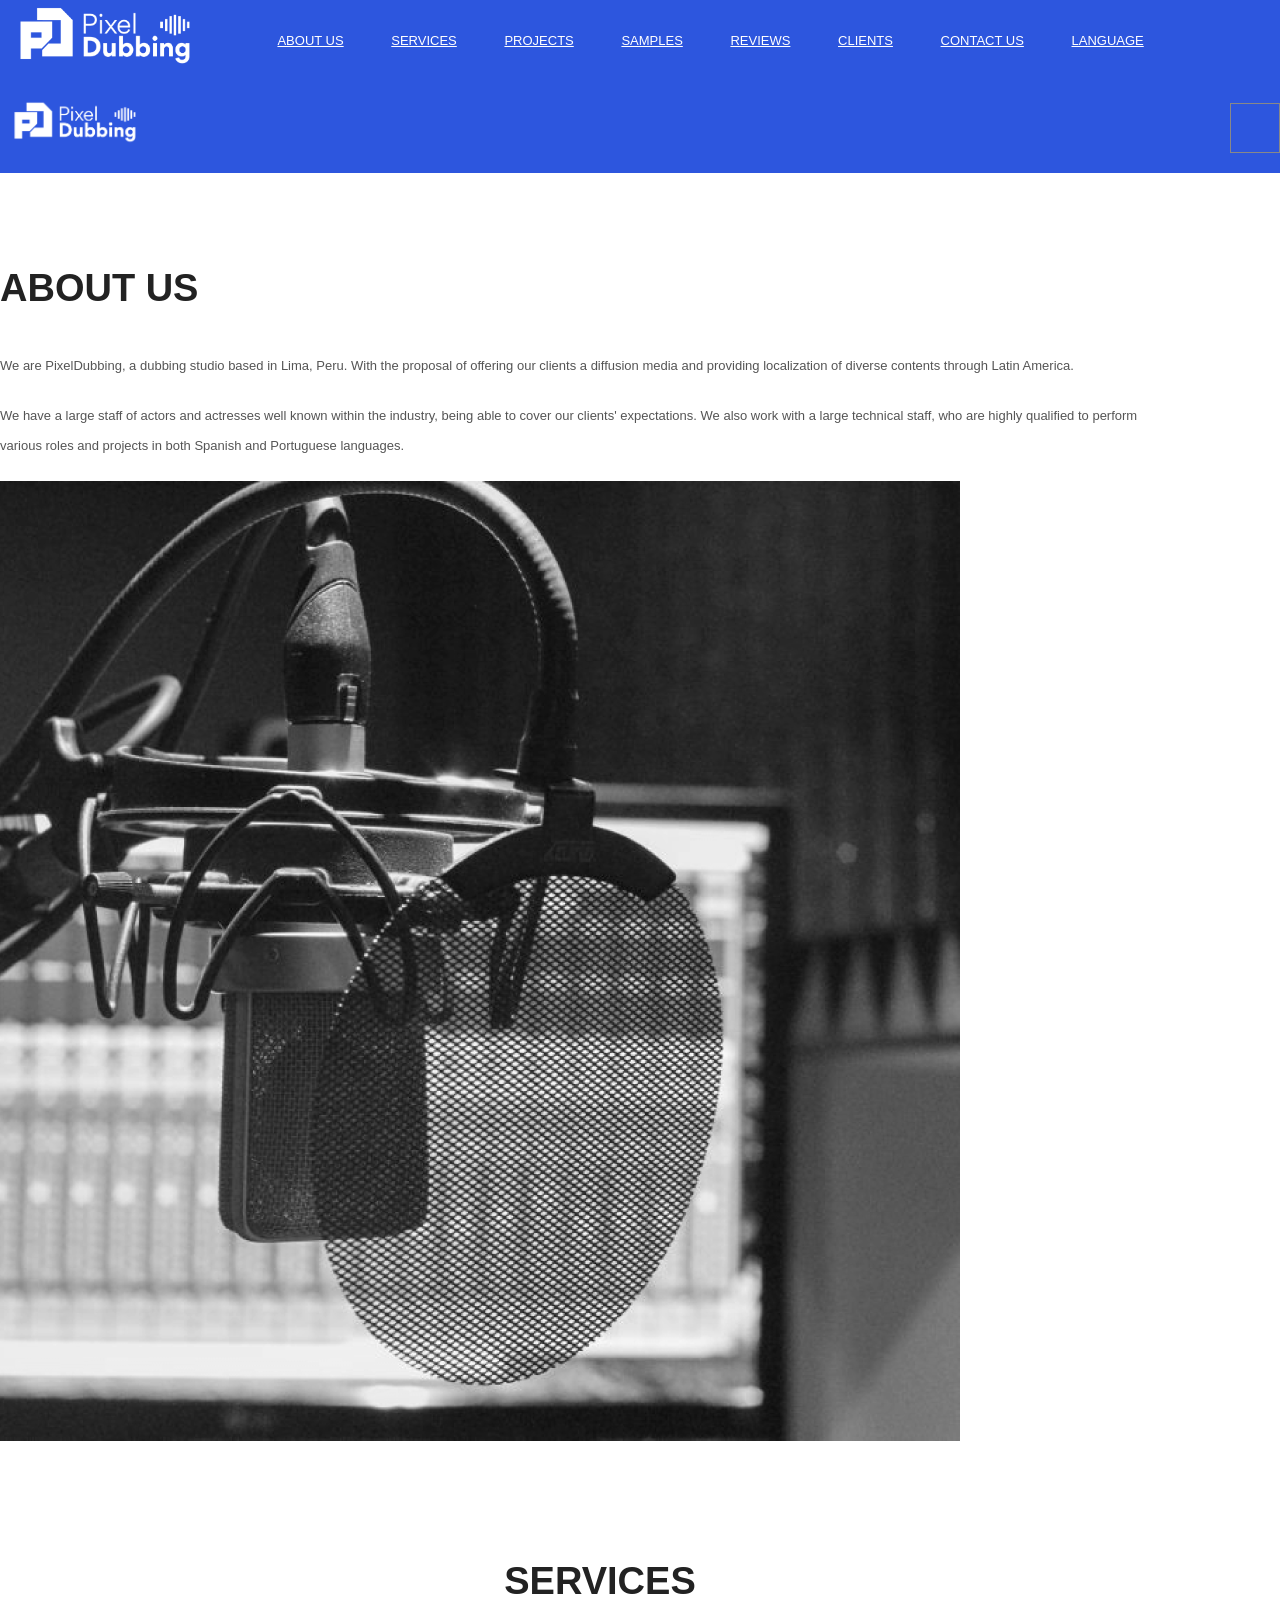
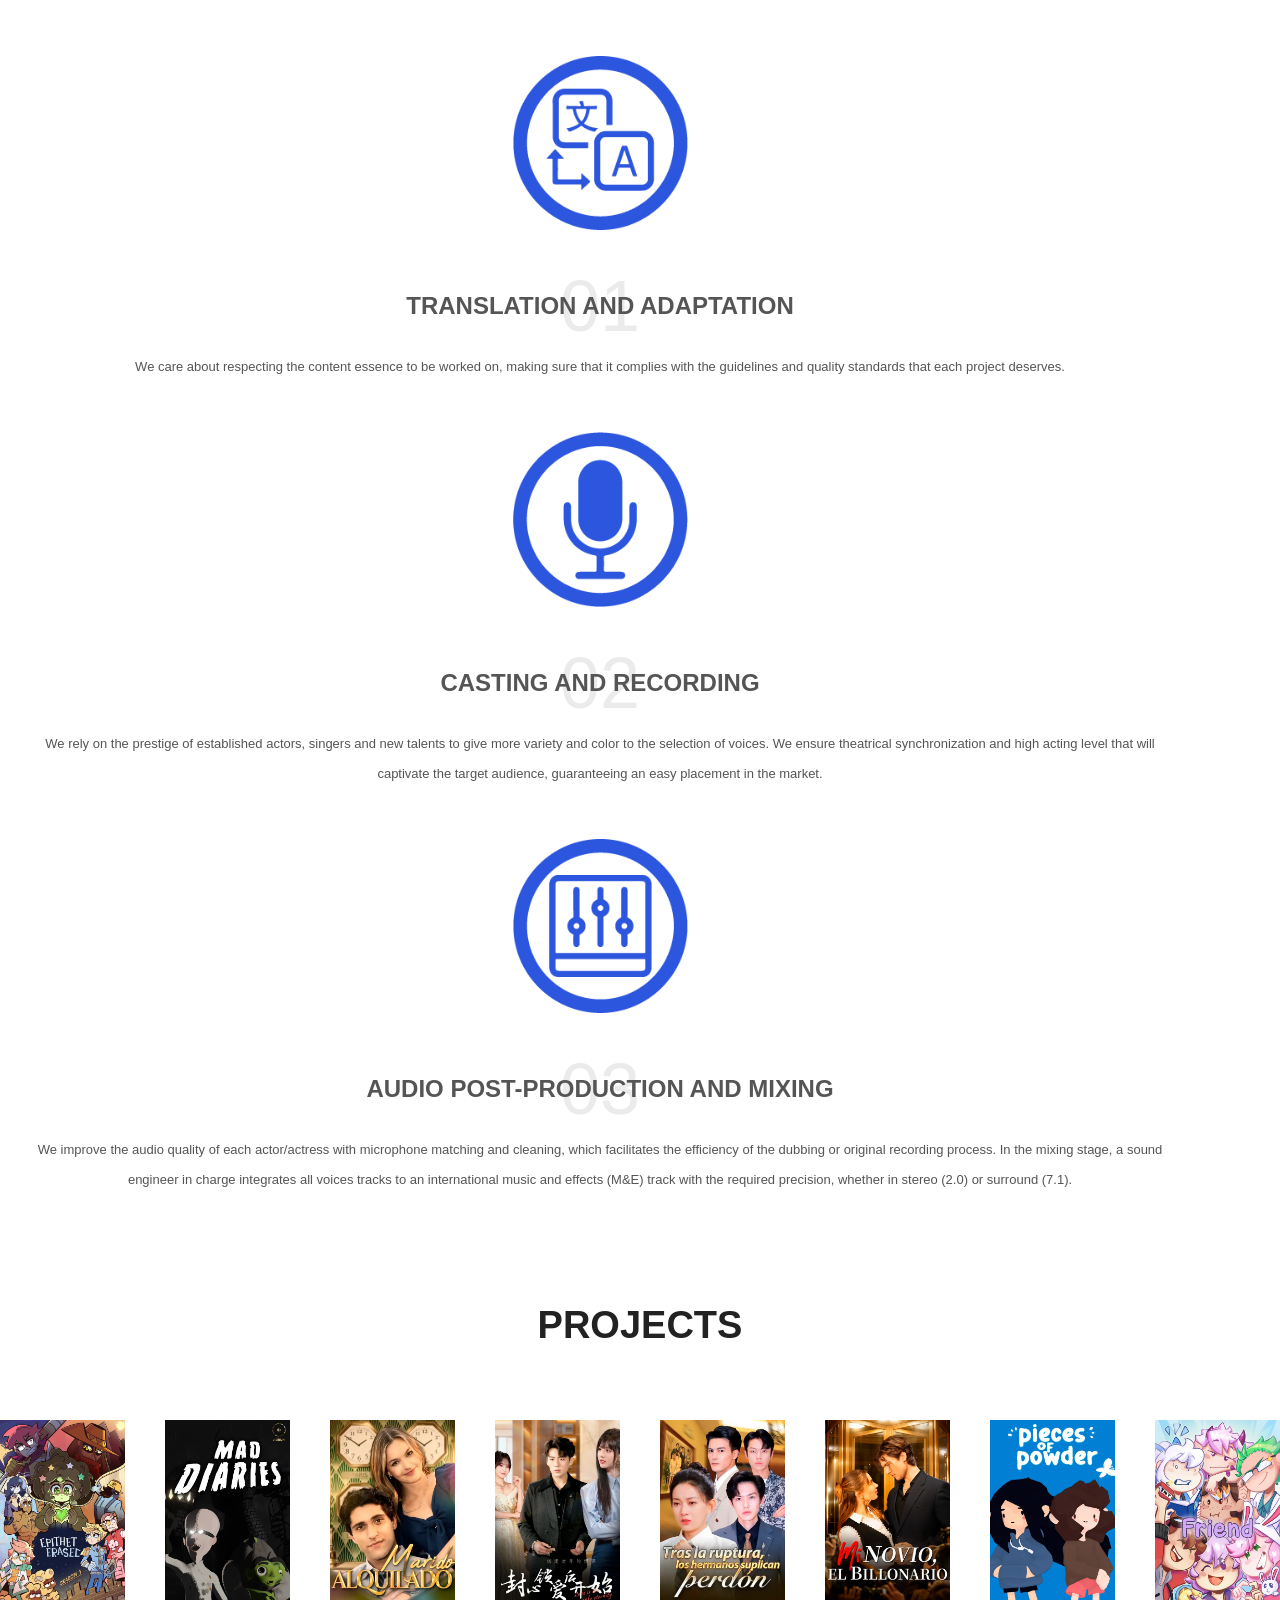
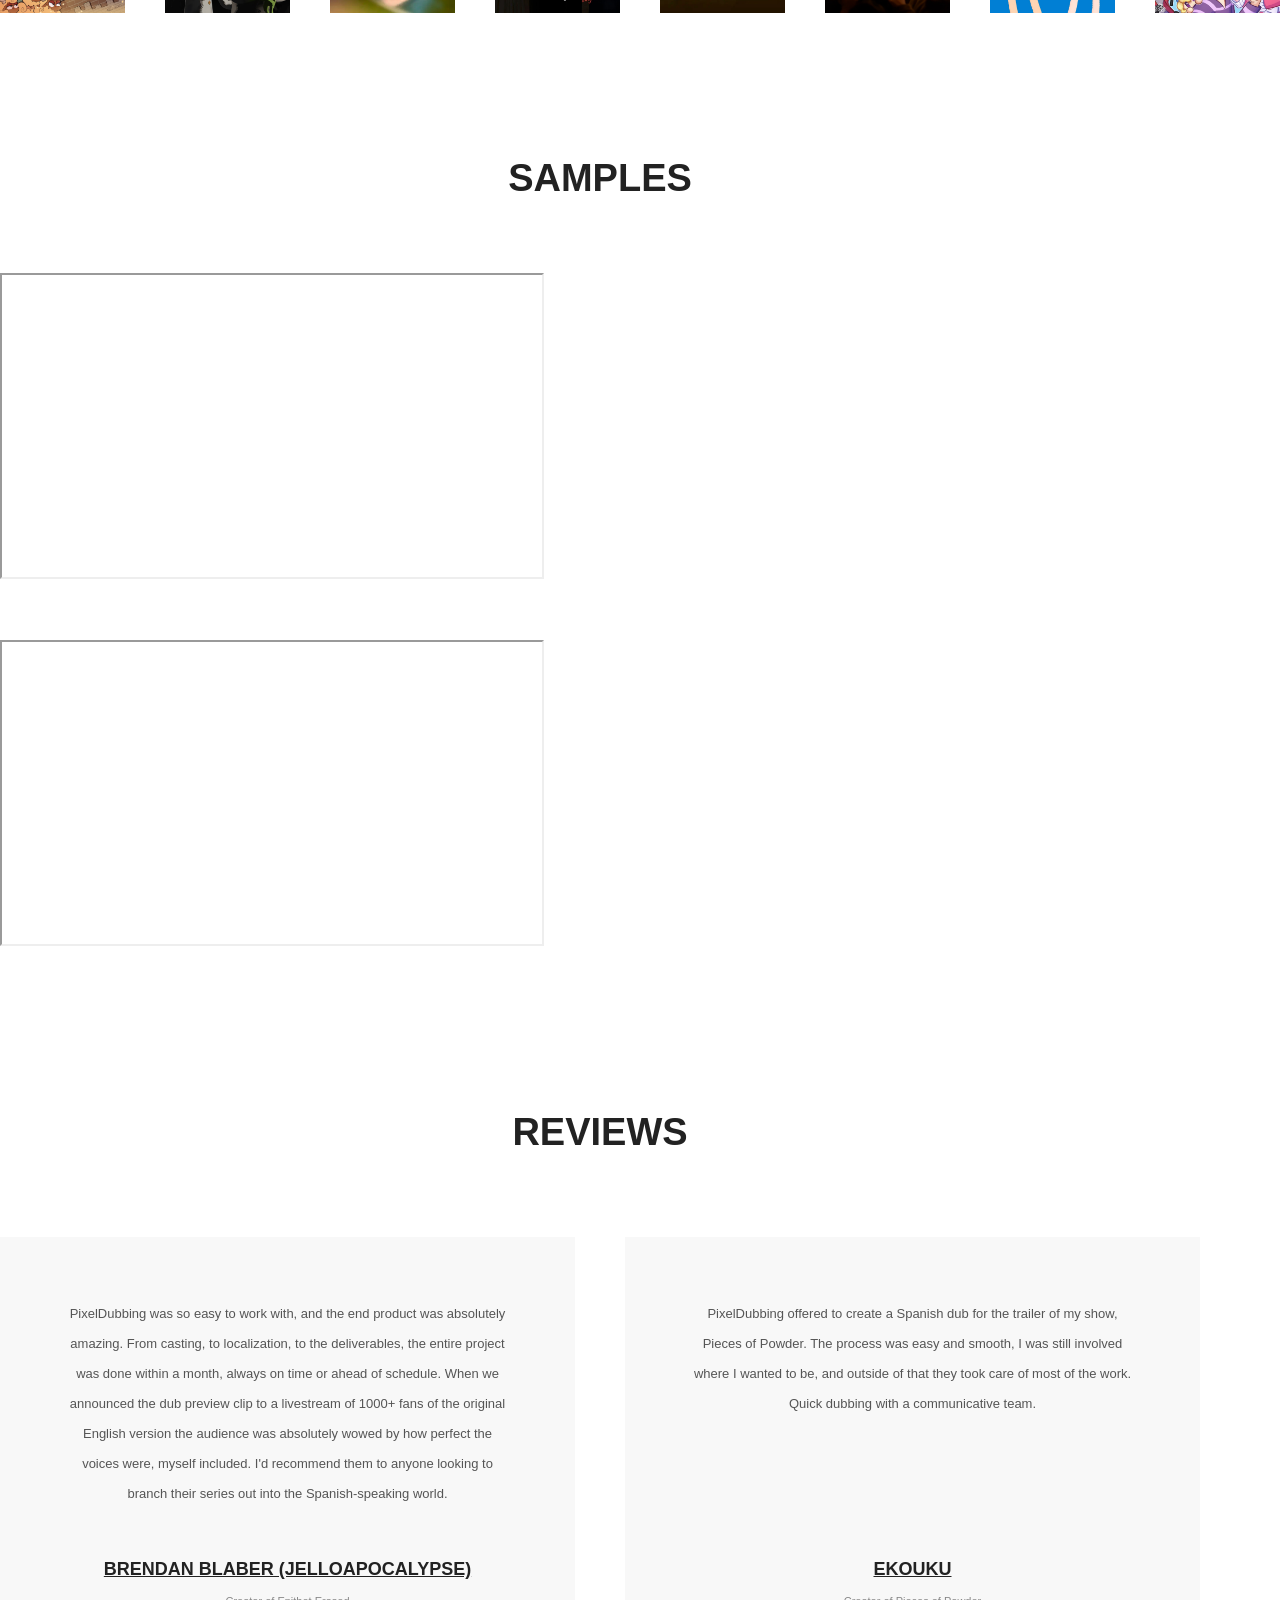
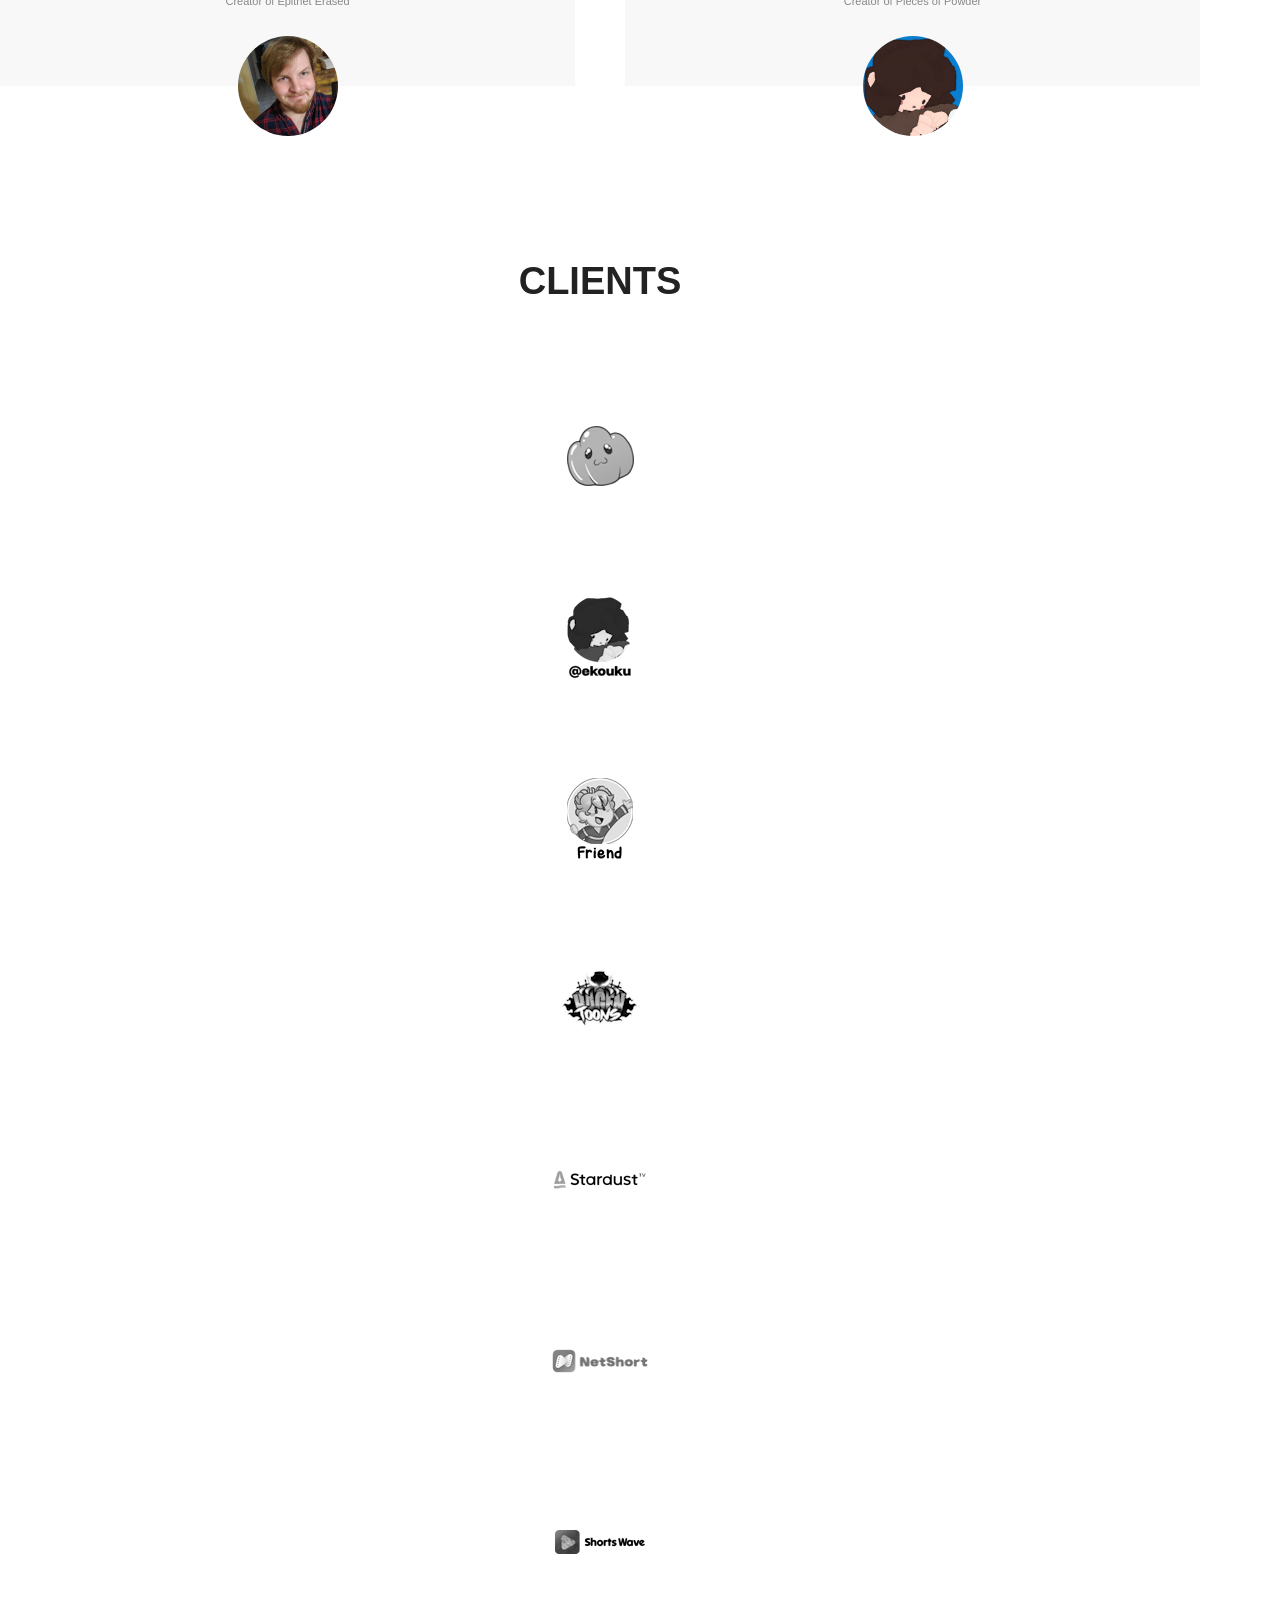
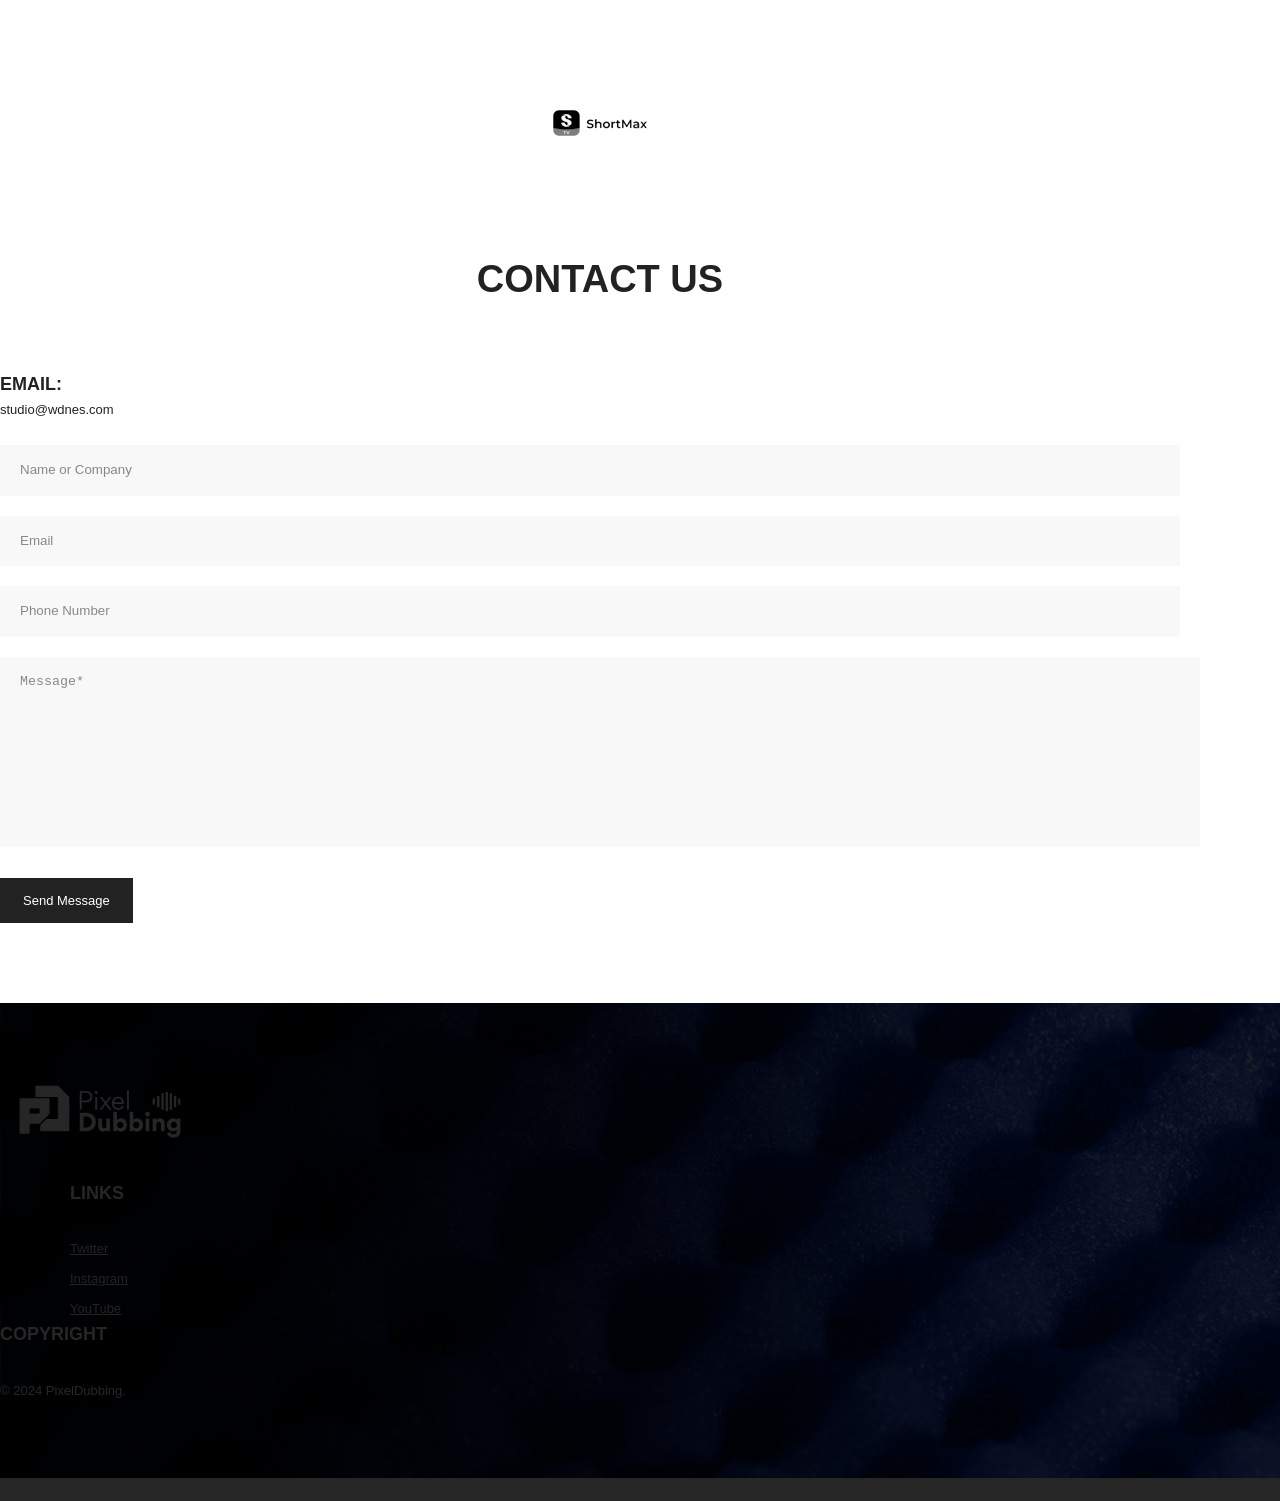
==== commit 794f39ad: "Add files via upload" ====
--- a/english.html
+++ b/english.html
@@ -409,7 +409,7 @@
                                             <h3 class="title">
                                                 <a href="https://doblaje.fandom.com/es/wiki/Mi_novio,_el_billonario">Mi novio, el billonario
                                             </h3>
-                                            <div class="address">Coming Soon</div></a>
+                                            <div class="address">Click here to know more about</div></a>
                                         </div>
                                     </article>
                                 </div>
@@ -573,8 +573,8 @@
                             </a>
                         </div>
                         <div class="col-lg-3 col-md-6">
-                            <a class="img-client" href="#">
-                                <img src="images/client_placeholder.png" alt="Client 8">
+                            <a class="img-client" href="https://www.shorttv.live/">
+                                <img src="images/client_shortmax.png" alt="Client 8">
                             </a>
                         </div>
                     </div>
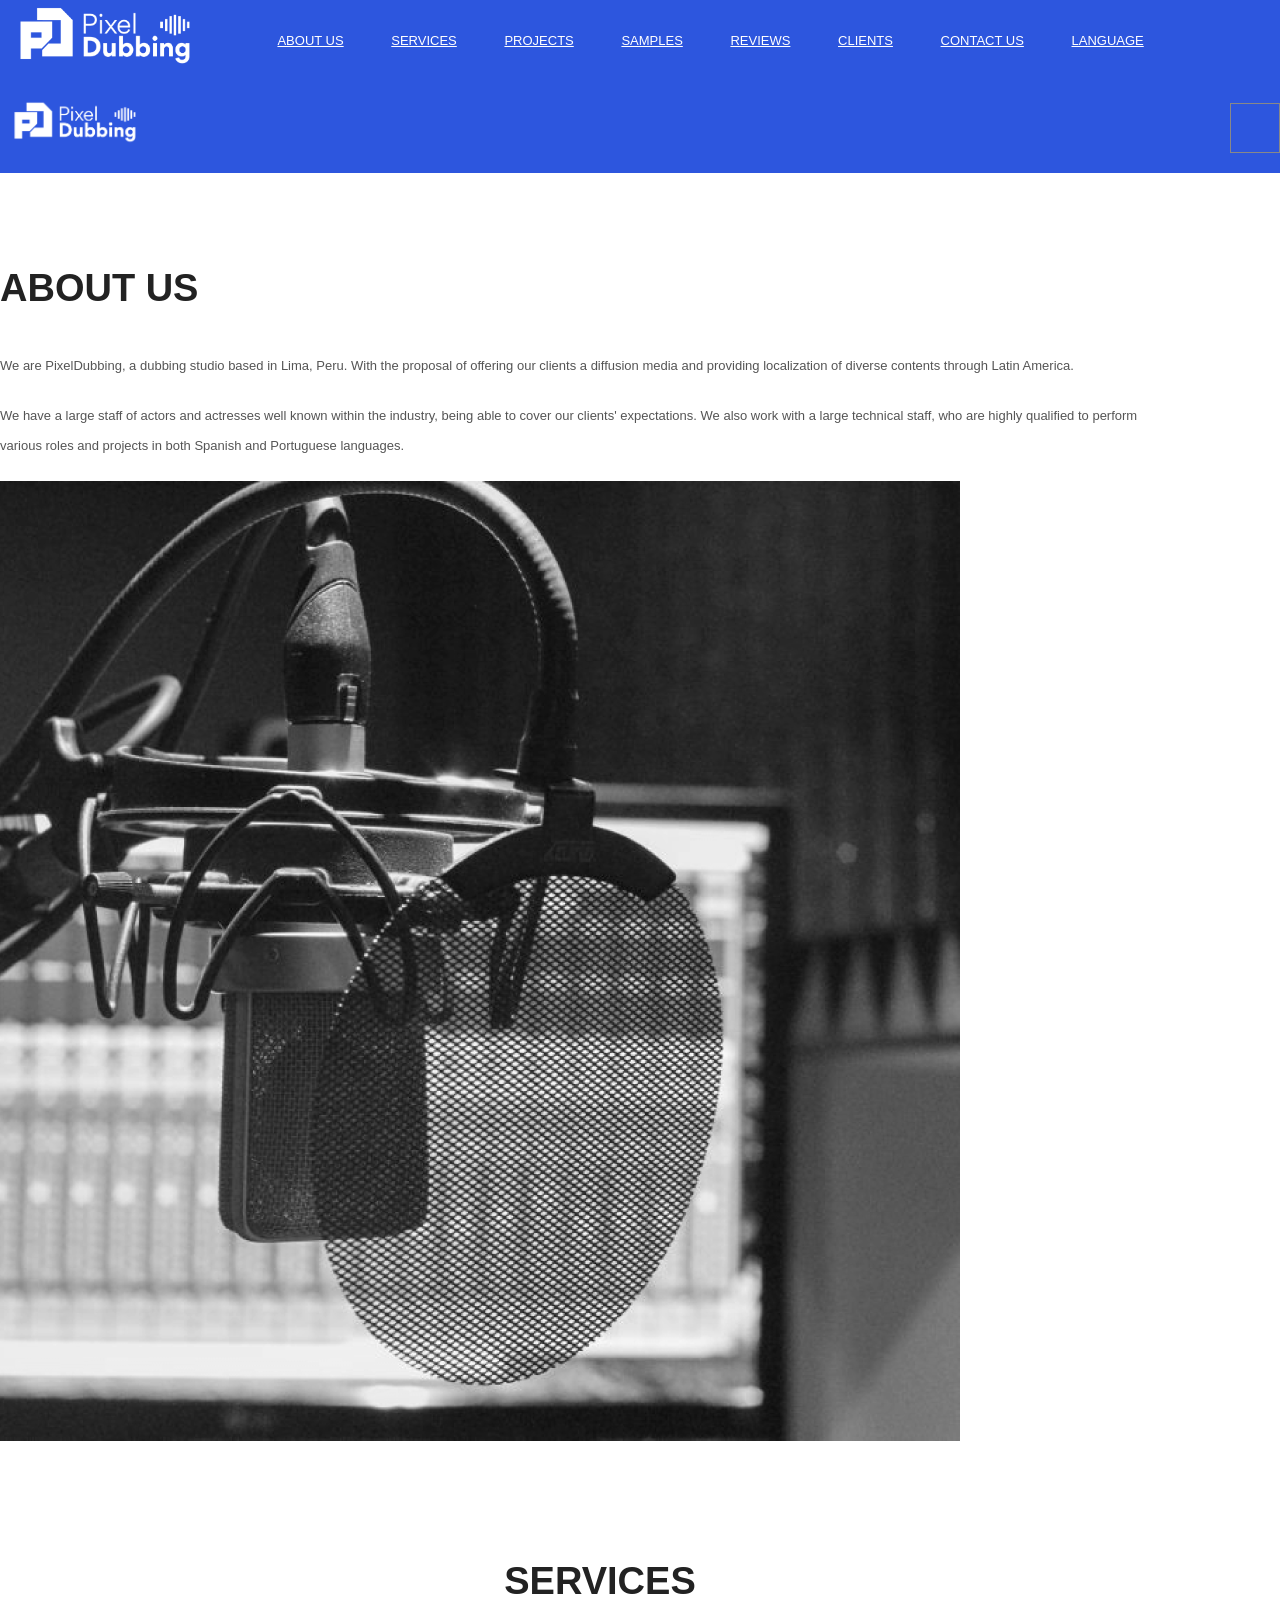
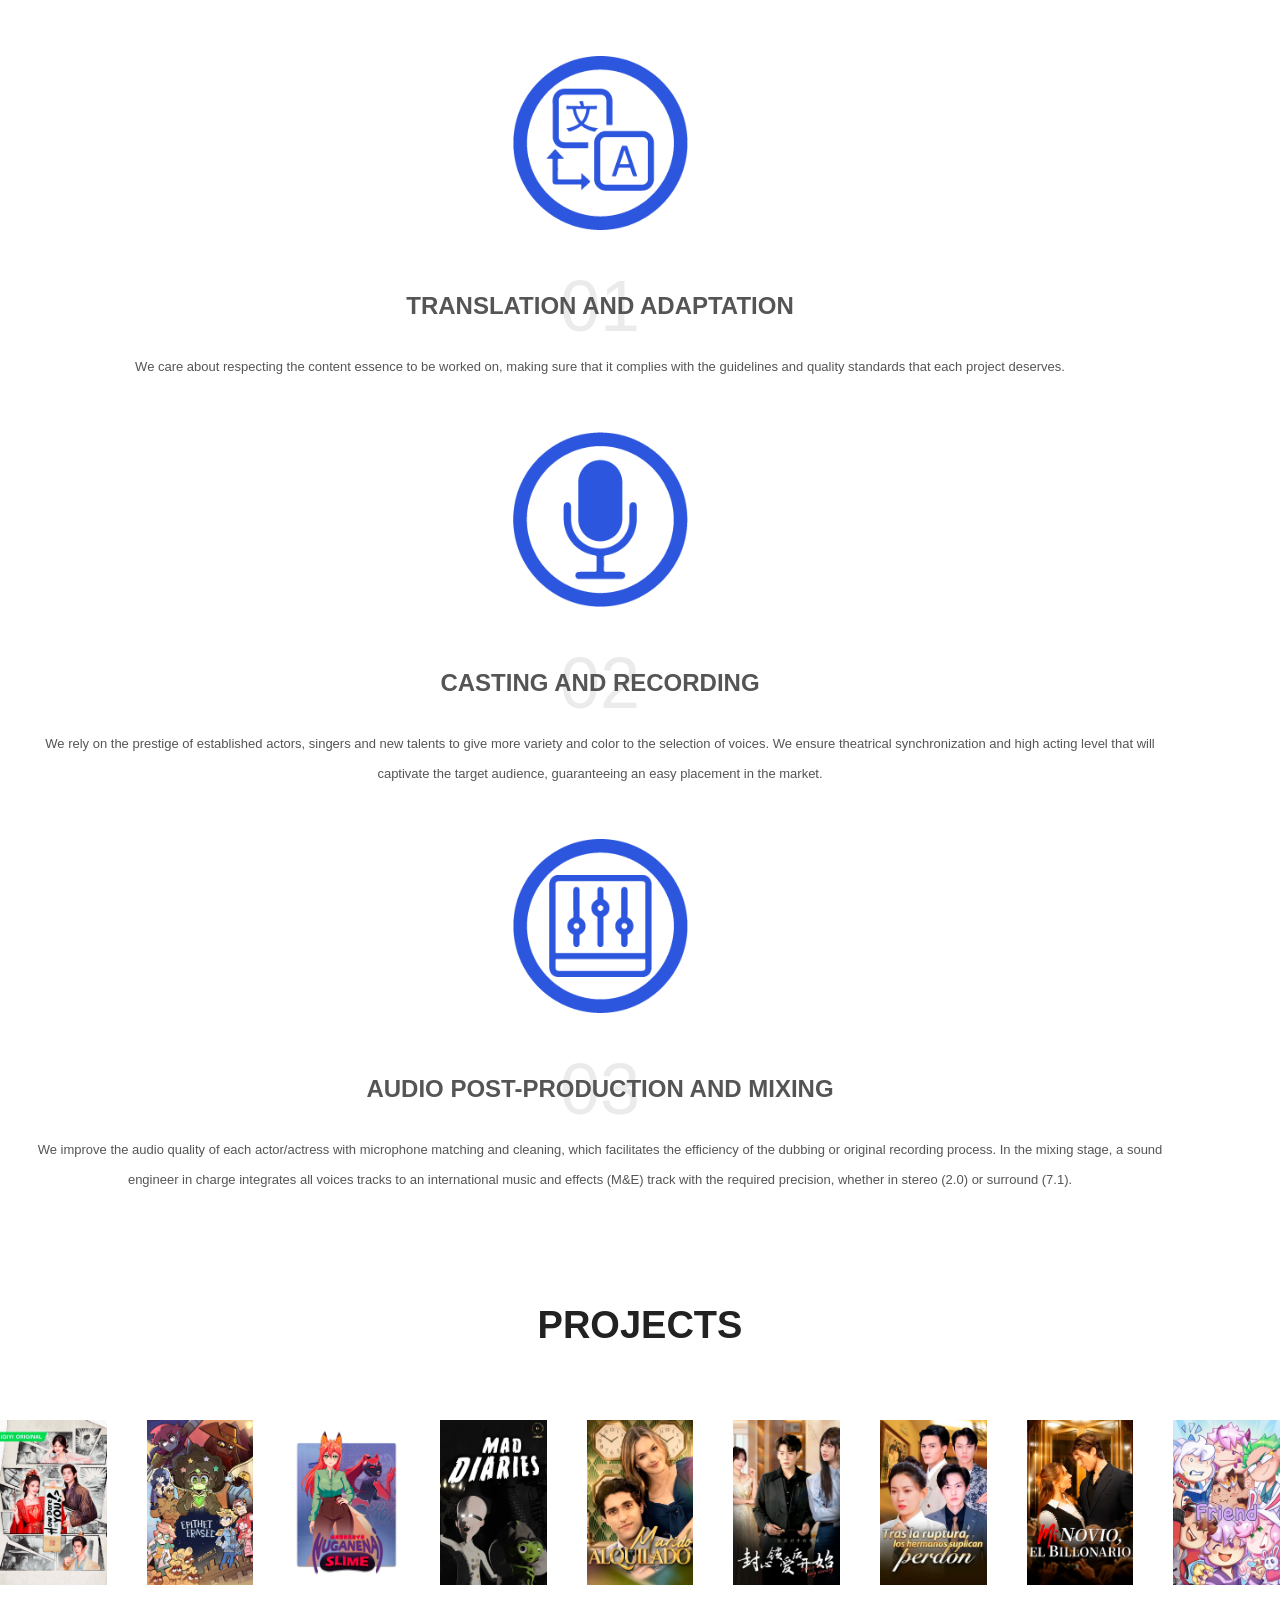
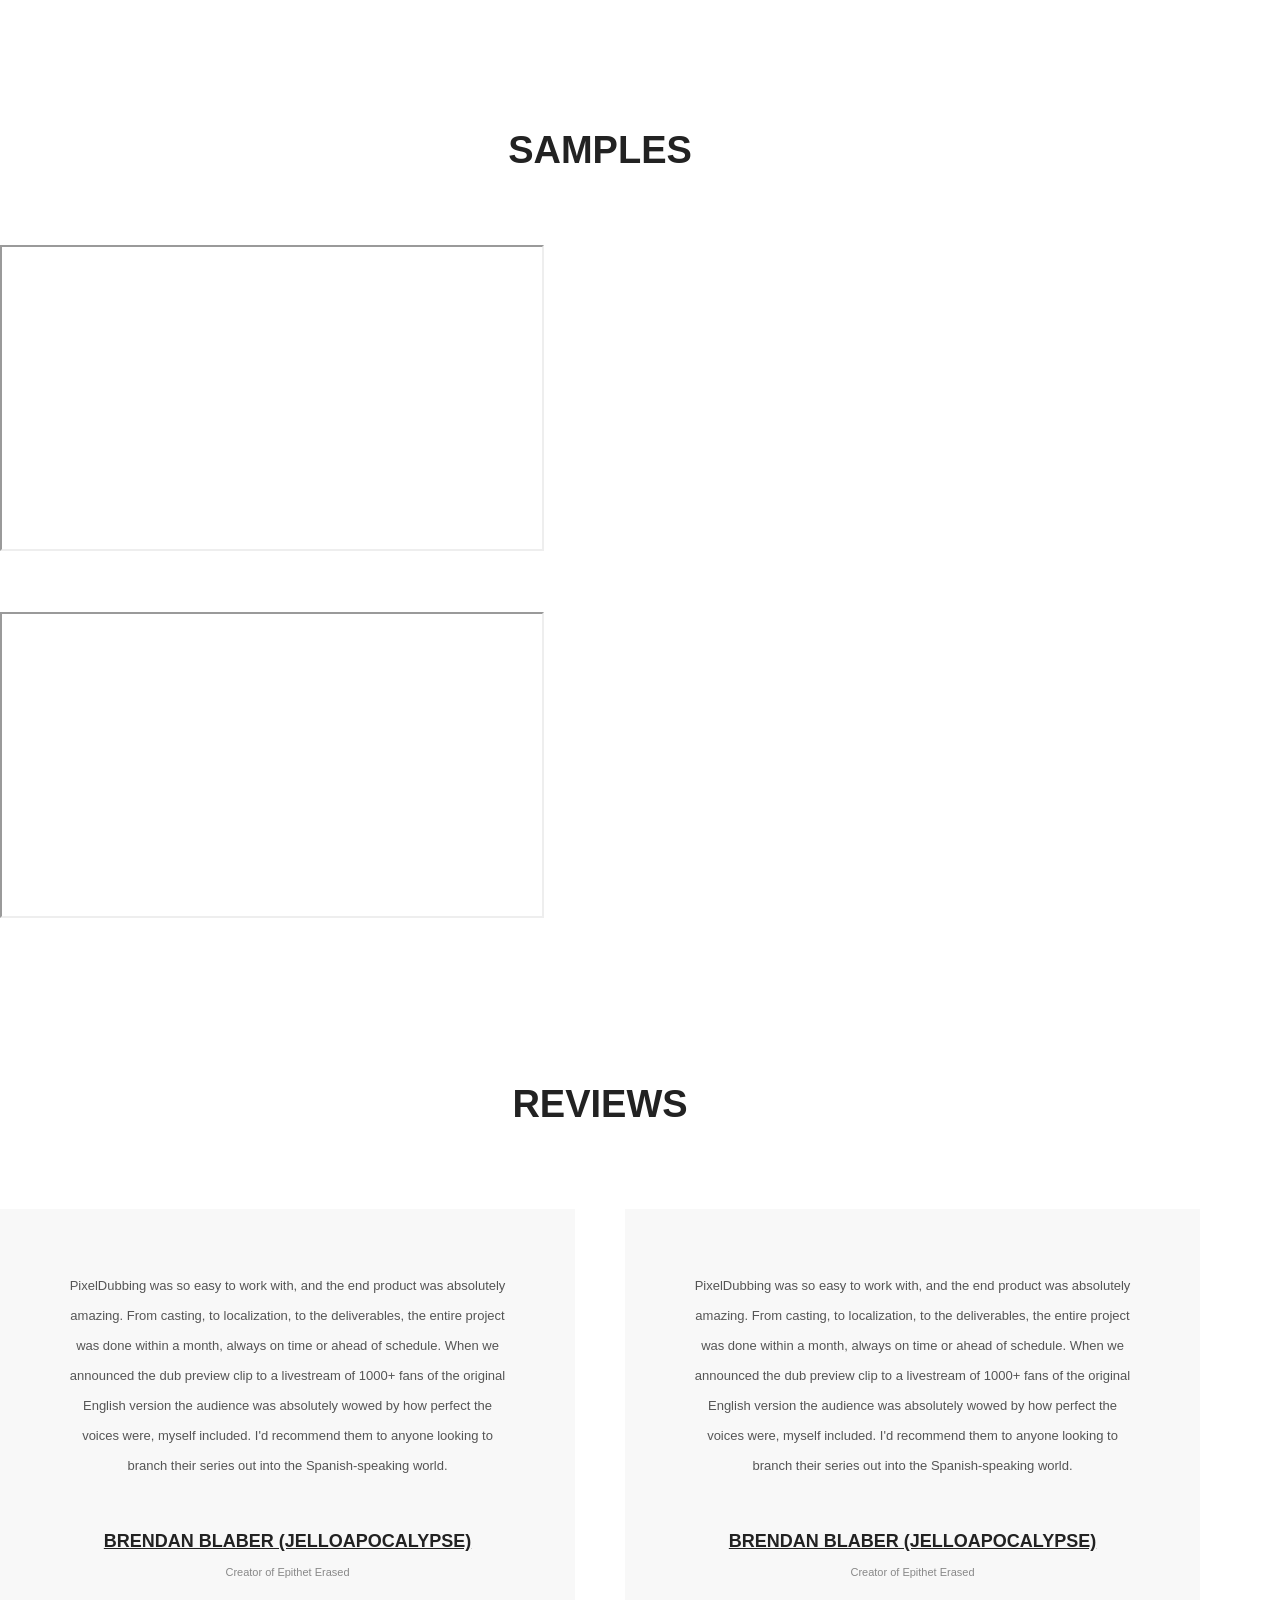
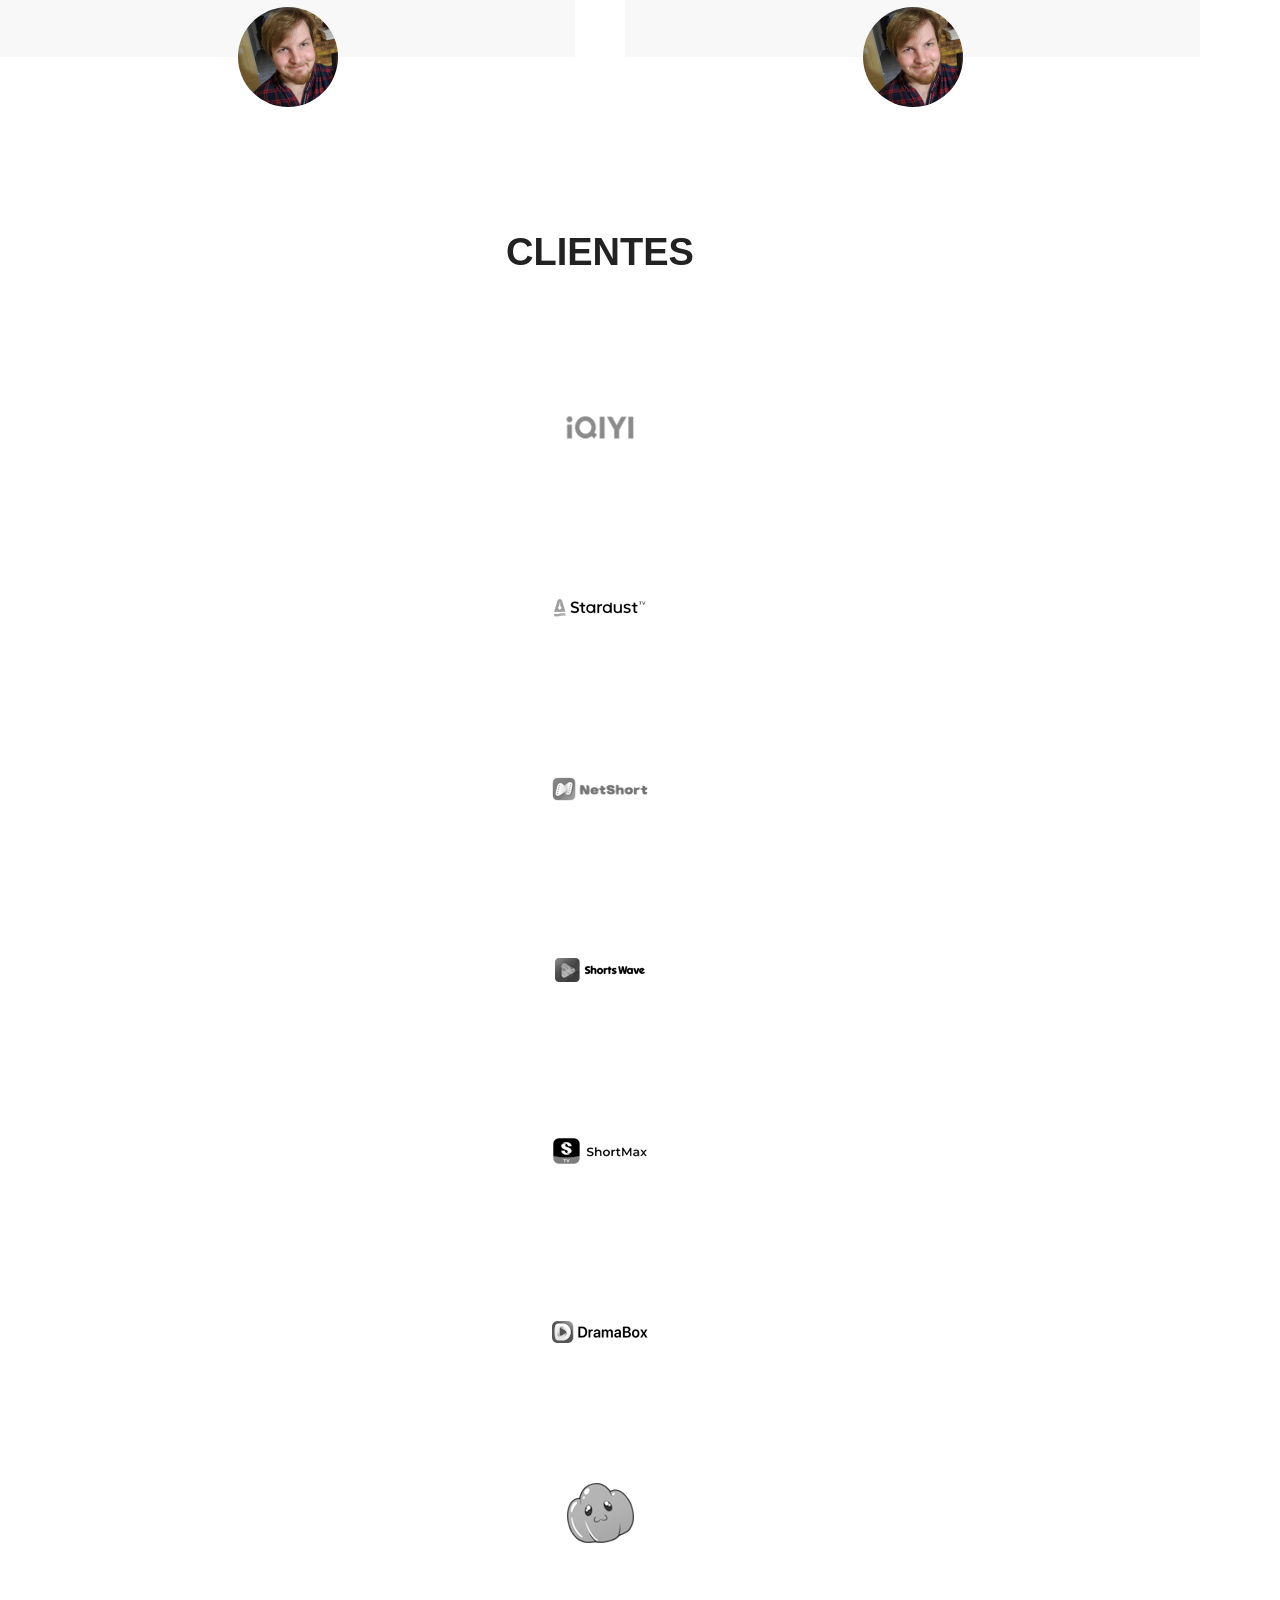
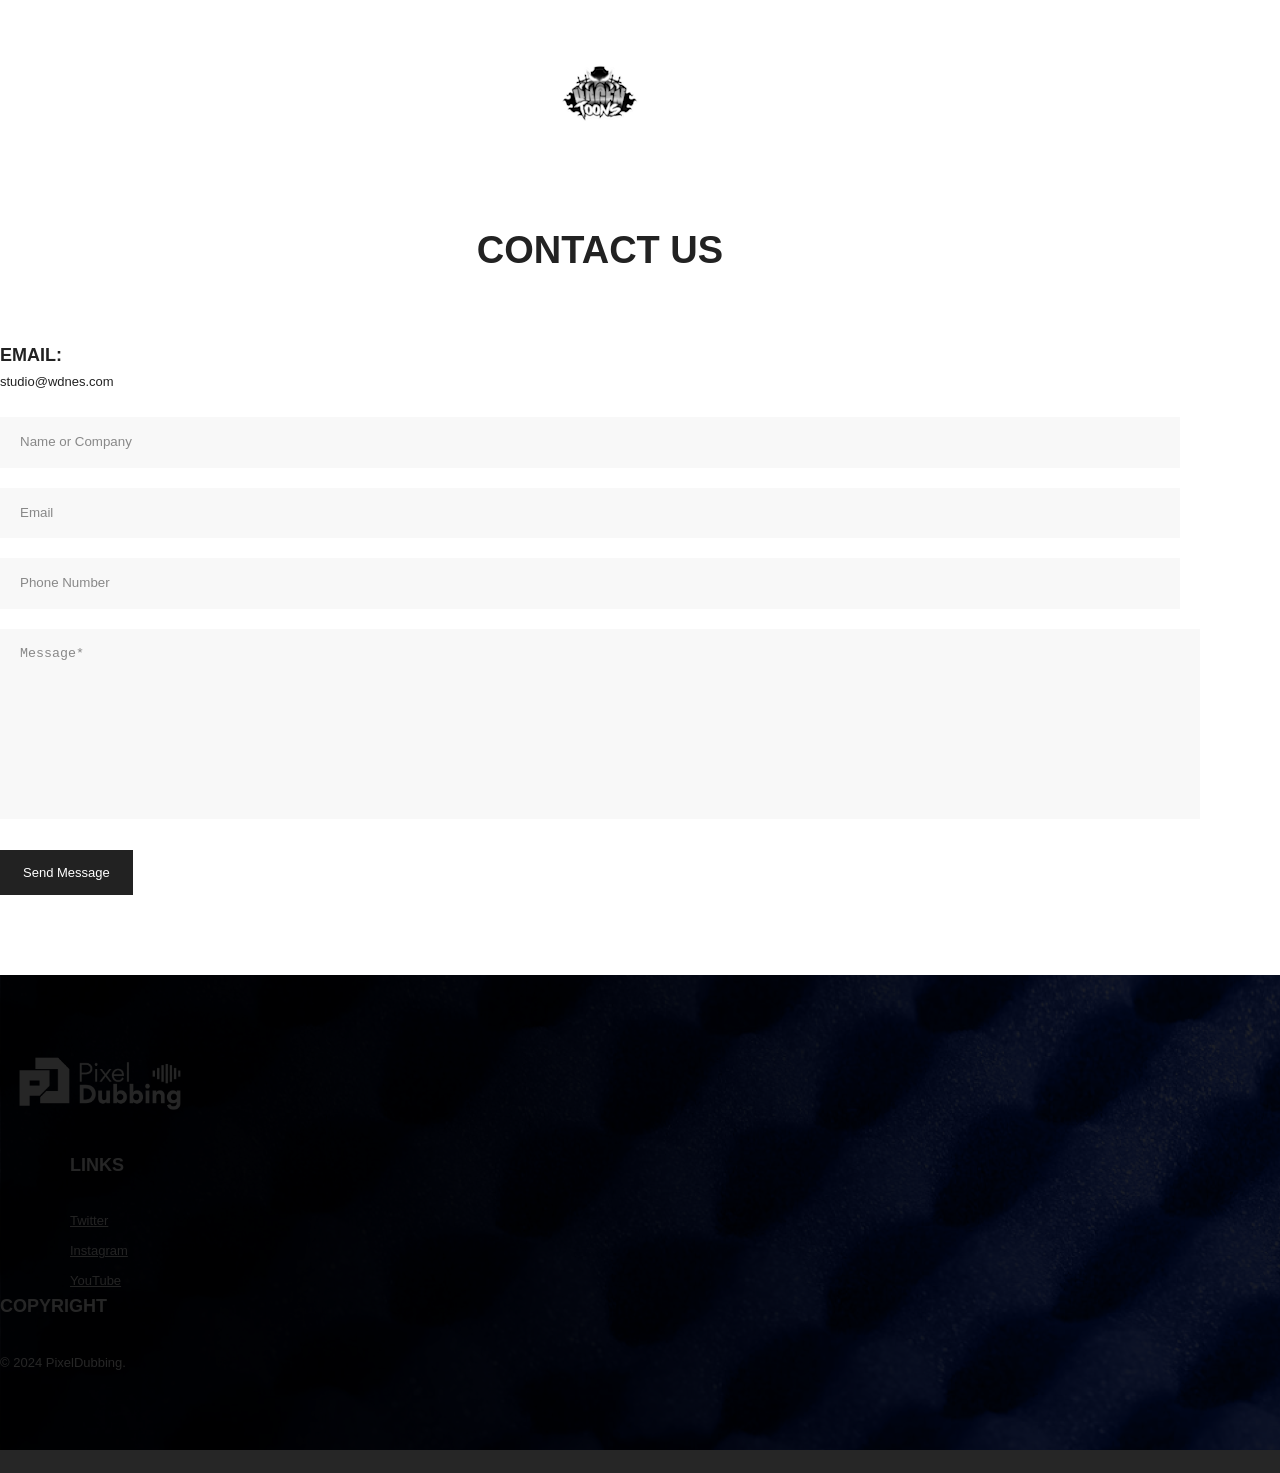
==== commit 9b47e62e: "Add files via upload" ====
--- a/english.html
+++ b/english.html
@@ -320,6 +320,22 @@
                                 <div class="slick-item">
                                     <article class="media media-project">
                                         <figure class="media__img">
+                                            <img src="images/poster_howdareyou.png" alt="How Dare You!?"/>
+                                        </figure>
+                                        <div class="bg-overlay"></div>
+                                        <span class="line"></span>
+                                        <span class="line line--bottom"></span>
+                                        <div class="media__body">
+                                            <h3 class="title">
+                                                <a href="https://doblaje.fandom.com/es/wiki/%C2%BF%C2%A1C%C3%B3mo_te_atreves!%3F">How Dare You!?
+                                            </h3>
+                                            <div class="address">Click here to know more about</div></a>
+                                        </div>
+                                    </article>
+                                </div>
+                                <div class="slick-item">
+                                    <article class="media media-project">
+                                        <figure class="media__img">
                                             <img src="images/poster_epithet.jpg" alt="Epithet Erased"/>
                                         </figure>
                                         <div class="bg-overlay"></div>
@@ -336,6 +352,22 @@
                                 <div class="slick-item">
                                     <article class="media media-project">
                                         <figure class="media__img">
+                                            <img src="images/poster_nuganenaislime.png" alt="Nuganenai Slime"/>
+                                        </figure>
+                                        <div class="bg-overlay"></div>
+                                        <span class="line"></span>
+                                        <span class="line line--bottom"></span>
+                                        <div class="media__body">
+                                            <h3 class="title">
+                                                <a href="https://doblaje.fandom.com/es/wiki/Nuganenai_Slime">Nuganenai Slime
+                                            </h3>
+                                            <div class="address">Click here to know more about</div></a>
+                                        </div>
+                                    </article>
+                                </div>
+                                <div class="slick-item">
+                                    <article class="media media-project">
+                                        <figure class="media__img">
                                             <img src="images/poster_maddiaries.jpg" alt="Mad Diaries"/>
                                         </figure>
                                         <div class="bg-overlay"></div>
@@ -408,22 +440,6 @@
                                         <div class="media__body">
                                             <h3 class="title">
                                                 <a href="https://doblaje.fandom.com/es/wiki/Mi_novio,_el_billonario">Mi novio, el billonario
-                                            </h3>
-                                            <div class="address">Click here to know more about</div></a>
-                                        </div>
-                                    </article>
-                                </div>
-                                <div class="slick-item">
-                                    <article class="media media-project">
-                                        <figure class="media__img">
-                                            <img src="images/poster_powder.jpg" alt="Pieces Of Powder"/>
-                                        </figure>
-                                        <div class="bg-overlay"></div>
-                                        <span class="line"></span>
-                                        <span class="line line--bottom"></span>
-                                        <div class="media__body">
-                                            <h3 class="title">
-                                                <a href="https://doblaje.fandom.com/es/wiki/Pieces_of_Powder">Pieces Of Powder
                                             </h3>
                                             <div class="address">Click here to know more about</div></a>
                                         </div>
@@ -507,15 +523,15 @@
                                 </div>
                                 <div class="slick-item">
                                     <div class="media-testi">
-                                        <p class="media__text" style="margin-bottom: 140px;"> PixelDubbing offered to create a Spanish dub for the trailer of my show, Pieces of Powder. The process was easy and smooth, I was still involved where I wanted to be, and  outside of that they took care of most of the work. Quick dubbing with a communicative team.</p>
+                                        <p class="media__text">PixelDubbing was so easy to work with, and the end product was absolutely amazing. From casting, to localization, to the deliverables, the entire project was done within a month, always on time or ahead of schedule. When we announced the dub preview clip to a livestream of 1000+ fans of the original English version the audience was absolutely wowed by how perfect the voices were, myself included. I'd recommend them to anyone looking to branch their series out into the Spanish-speaking world.</p>
                                         <div class="media__title">
                                             <h4 class="name">
-                                                <a href="https://linktr.ee/ekouku">Ekouku</a>
+                                                <a href="https://brendanblaber.com/">Brendan Blaber (JelloApocalypse)</a>
                                             </h4>
-                                            <span class="job">Creator of Pieces of Powder</span>
+                                            <span class="job">Creator of Epithet Erased</span>
                                         </div>
                                         <figure class="media__img img--rounded">
-                                            <img src="images/review_ekouku.jpg" alt="Ekouku" />
+                                            <img src="images/review_brendan.jpg" alt="Brendan Blaber" />
                                         </figure>
                                     </div>
                                 </div>
@@ -534,47 +550,47 @@
             <section class="p-t-15"  id="clientes">
                 <div class="container">
                     <div class="section-title m-b-100">
-                        <h2 class="title-1">CLIENTS</h2>
+                        <h2 class="title-1">CLIENTES</h2>
                     </div>
                     <div class="row">
                         <div class="col-lg-3 col-md-6">
+                            <a class="img-client" href="https://www.iq.com/">
+                                <img src="images/client_iqiyi.png" alt="Client 1">
+                            </a>
+                        </div>
+                        <div class="col-lg-3 col-md-6">
+                            <a class="img-client" href="https://www.stardusttv.net/">
+                                <img src="images/client_stardust.png" alt="Client 2">
+                            </a>
+                        </div>
+                        <div class="col-lg-3 col-md-6">
+                            <a class="img-client" href="https://netshort.com/">
+                                <img src="images/client_netshort.png" alt="Client 3">
+                            </a>
+                        </div>
+                        <div class="col-lg-3 col-md-6">
+                            <a class="img-client" href="https://shortswave.com/">
+                                <img src="images/client_shortswave.png" alt="Client 4">
+                            </a>
+                        </div>
+                        <div class="col-lg-3 col-md-6">
+                            <a class="img-client" href="https://www.shorttv.live/">
+                                <img src="images/client_shortmax.png" alt="Client 5">
+                            </a>
+                        </div>
+                        <div class="col-lg-3 col-md-6">
+                            <a class="img-client" href="https://www.dramaboxdb.com/">
+                                <img src="images/client_dramabox.png" alt="Client 6">
+                            </a>
+                        </div>
+                        <div class="col-lg-3 col-md-6">
                             <a class="img-client" href="https://www.youtube.com/@JelloApocalypse">
-                                <img src="images/client_jelloapocalypse.png" alt="Client 1">
-                            </a>
-                        </div>
-                        <div class="col-lg-3 col-md-6">
-                            <a class="img-client" href="https://piecesofpowder.com/">
-                                <img src="images/client_ekouku.png" alt="Client 2">
-                            </a>
-                        </div>
-                        <div class="col-lg-3 col-md-6">
-                            <a class="img-client" href="https://tycerx.net/">
-                                <img src="images/client_friend.png" alt="Client 3">
+                                <img src="images/client_jelloapocalypse.png" alt="Client 7">
                             </a>
                         </div>
                         <div class="col-lg-3 col-md-6">
                             <a class="img-client" href="https://www.youtube.com/hagentoons/">
-                                <img src="images/client_hagentoons.png" alt="Client 4">
-                            </a>
-                        </div>
-                        <div class="col-lg-3 col-md-6">
-                            <a class="img-client" href="https://www.stardusttv.net/">
-                                <img src="images/client_stardust.png" alt="Client 5">
-                            </a>
-                        </div>
-                        <div class="col-lg-3 col-md-6">
-                            <a class="img-client" href="https://netshort.com/">
-                                <img src="images/client_netshort.png" alt="Client 6">
-                            </a>
-                        </div>
-                        <div class="col-lg-3 col-md-6">
-                            <a class="img-client" href="https://shortswave.com/">
-                                <img src="images/client_shortswave.png" alt="Client 7">
-                            </a>
-                        </div>
-                        <div class="col-lg-3 col-md-6">
-                            <a class="img-client" href="https://www.shorttv.live/">
-                                <img src="images/client_shortmax.png" alt="Client 8">
+                                <img src="images/client_hagentoons.png" alt="Client 8">
                             </a>
                         </div>
                     </div>
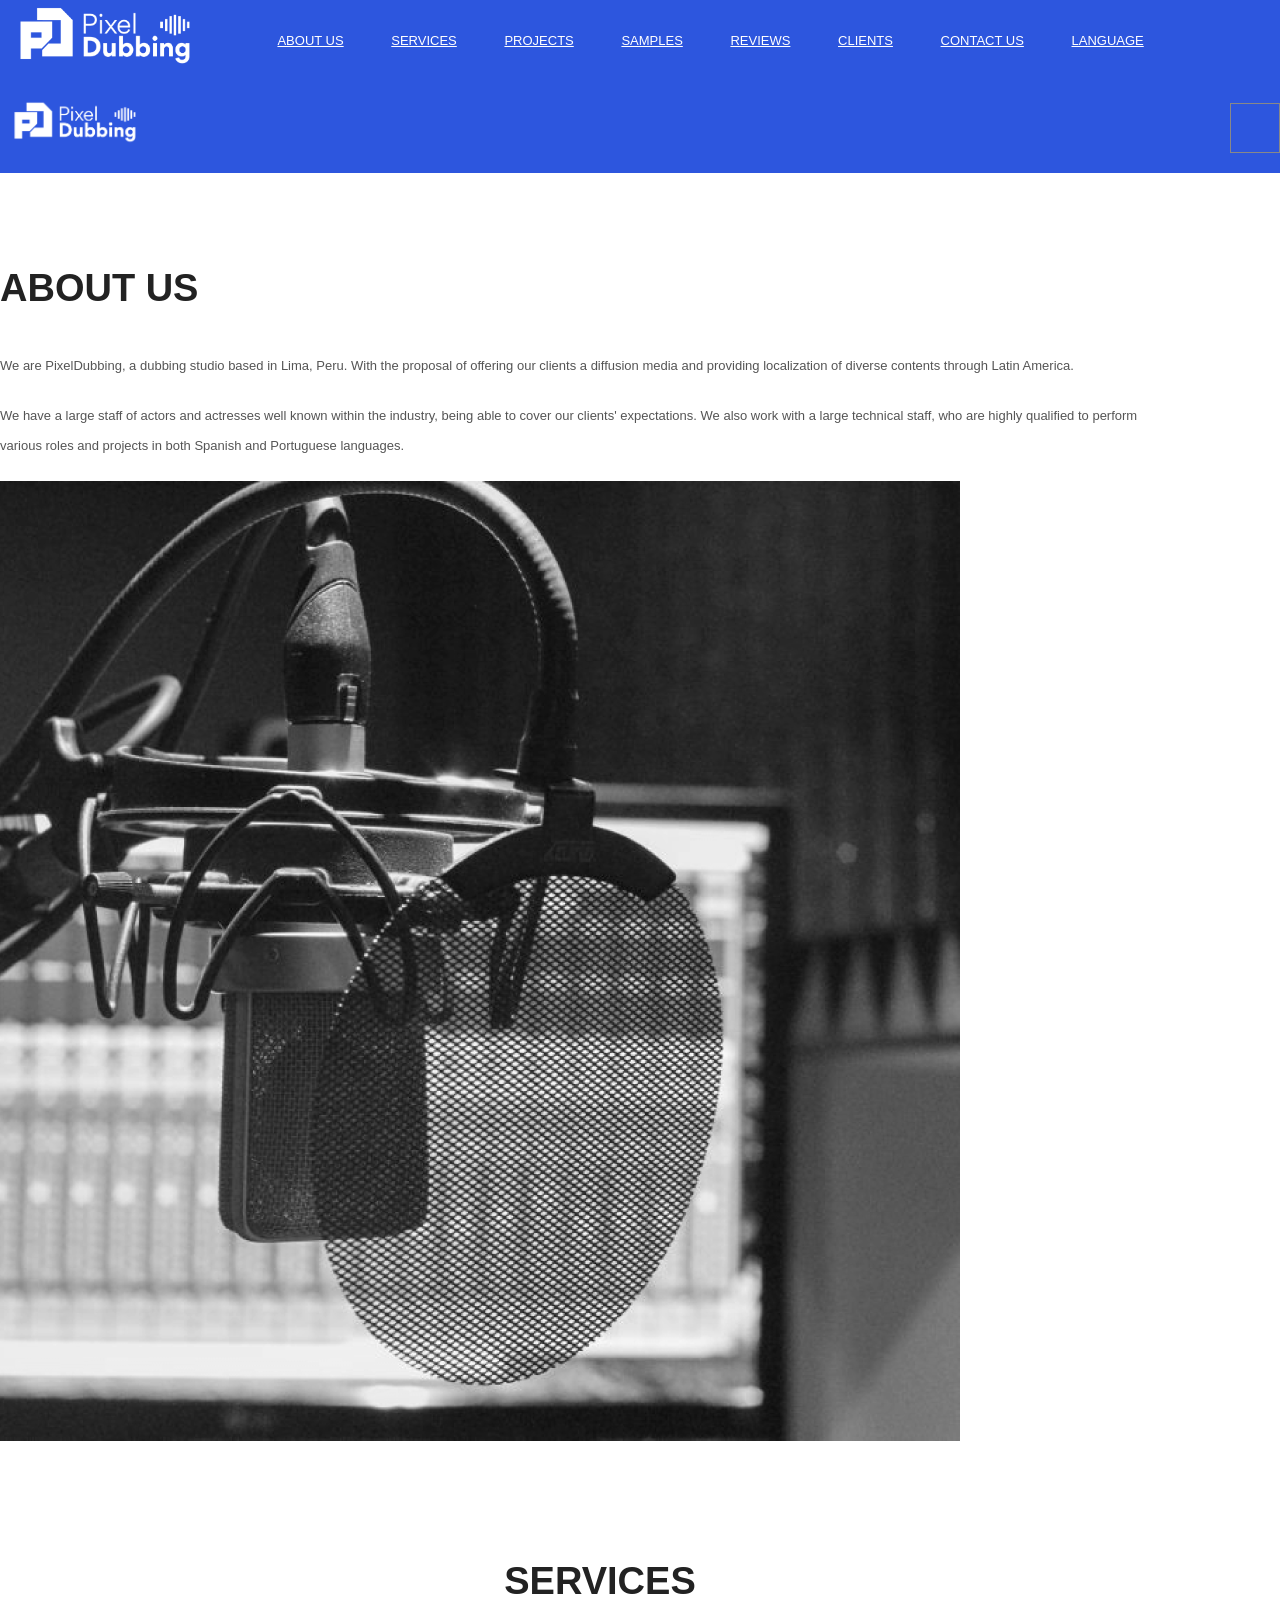
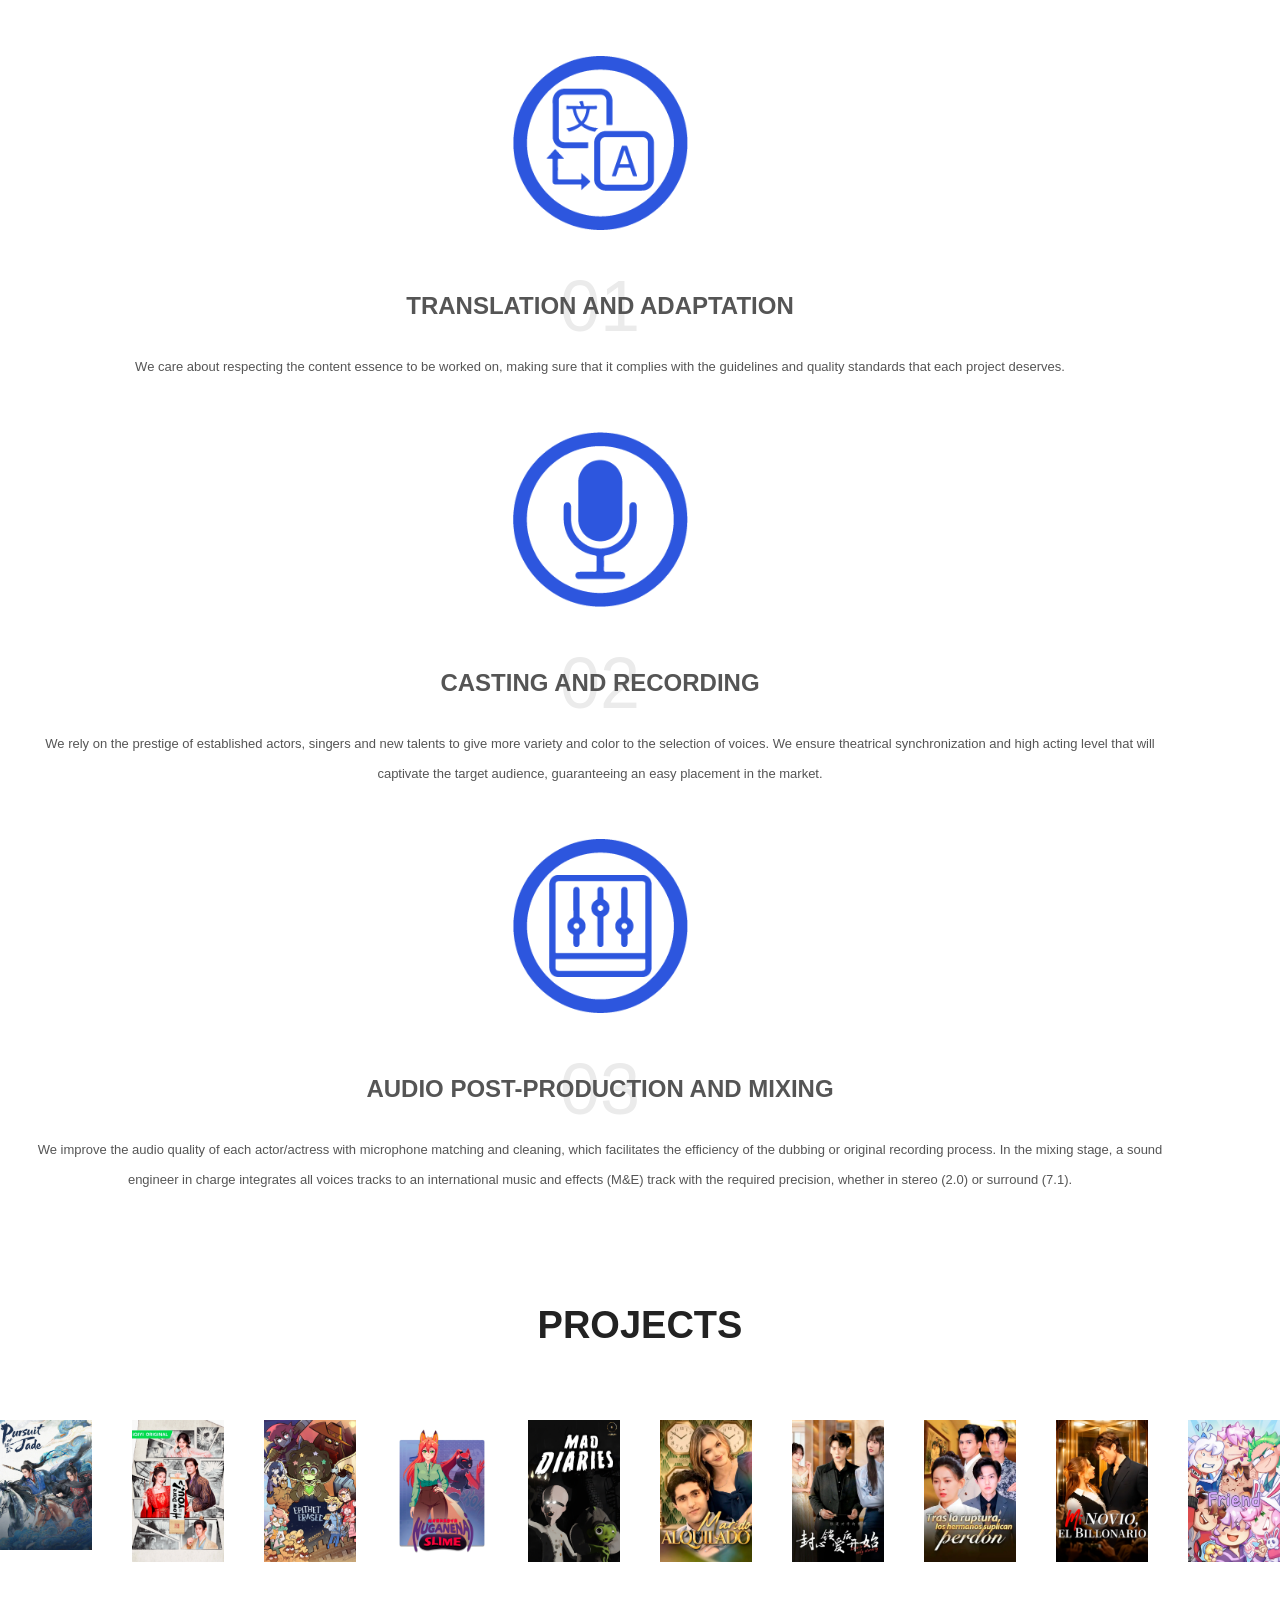
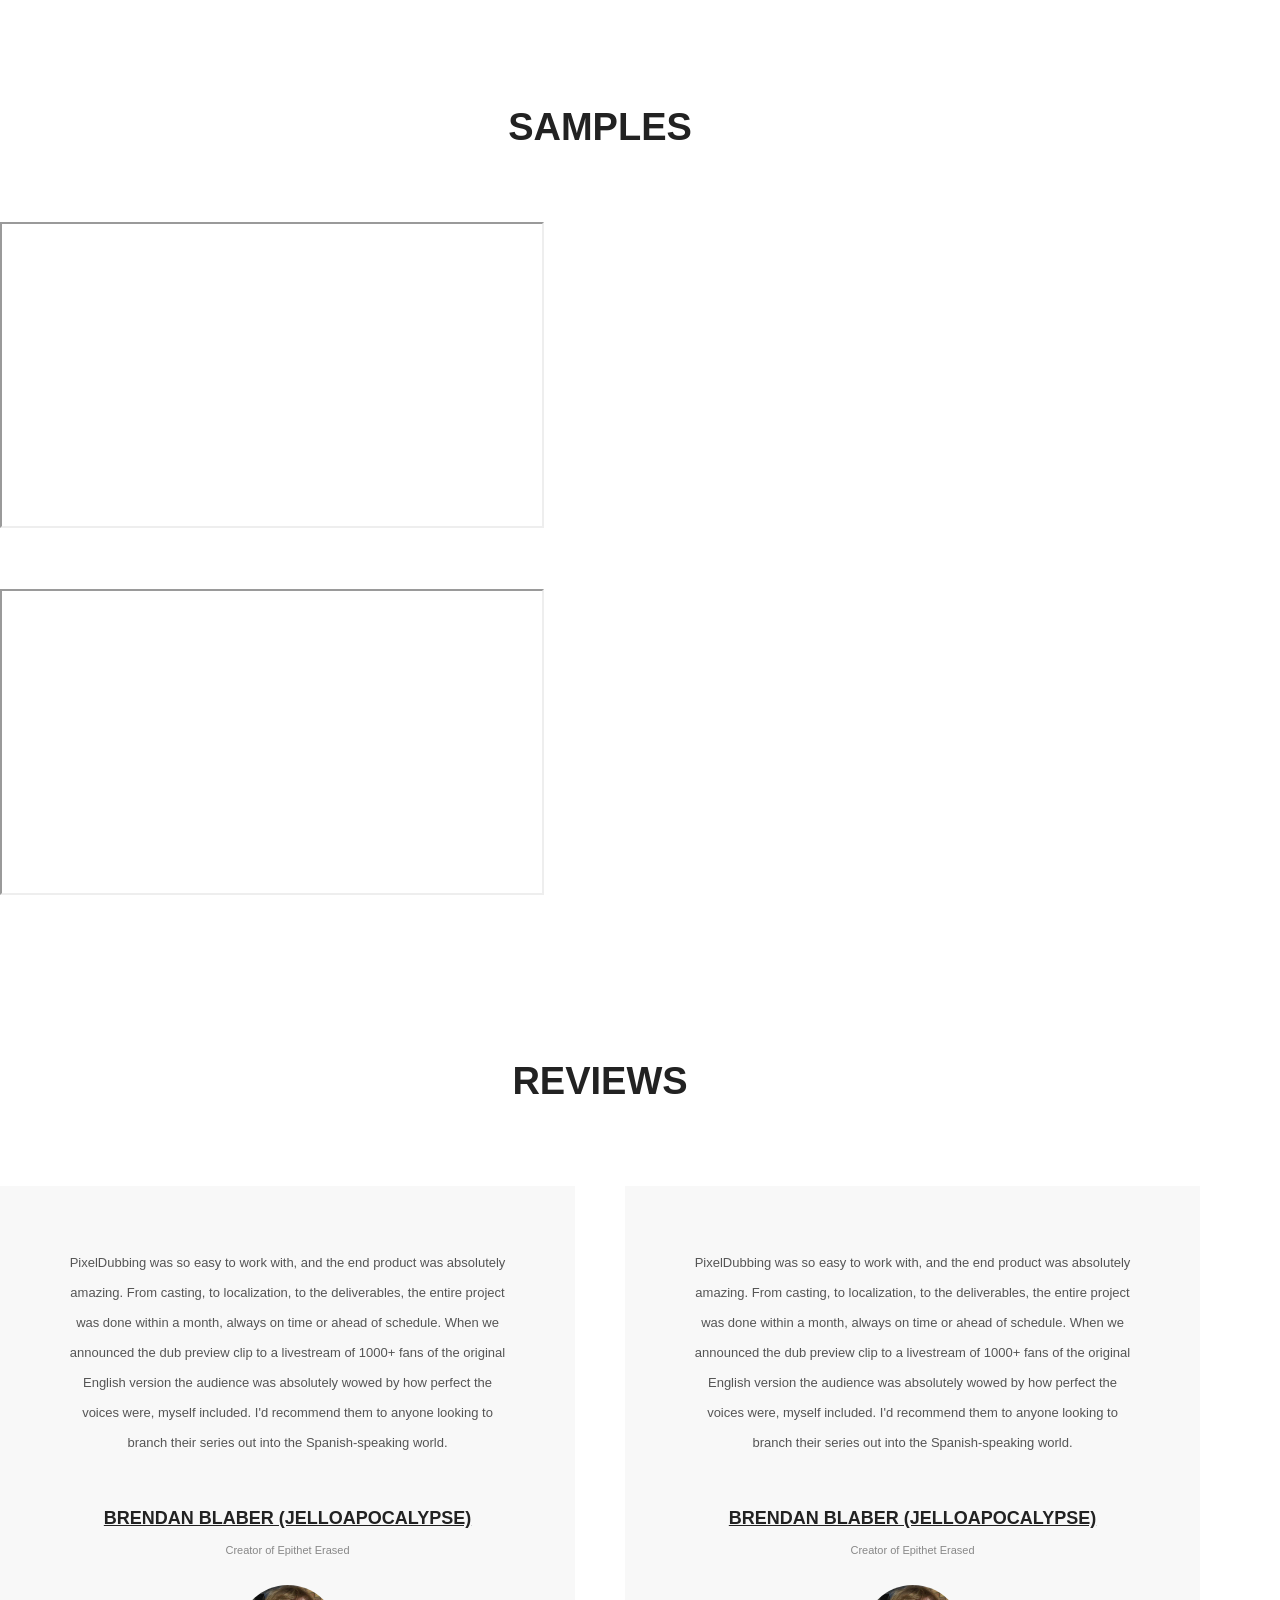
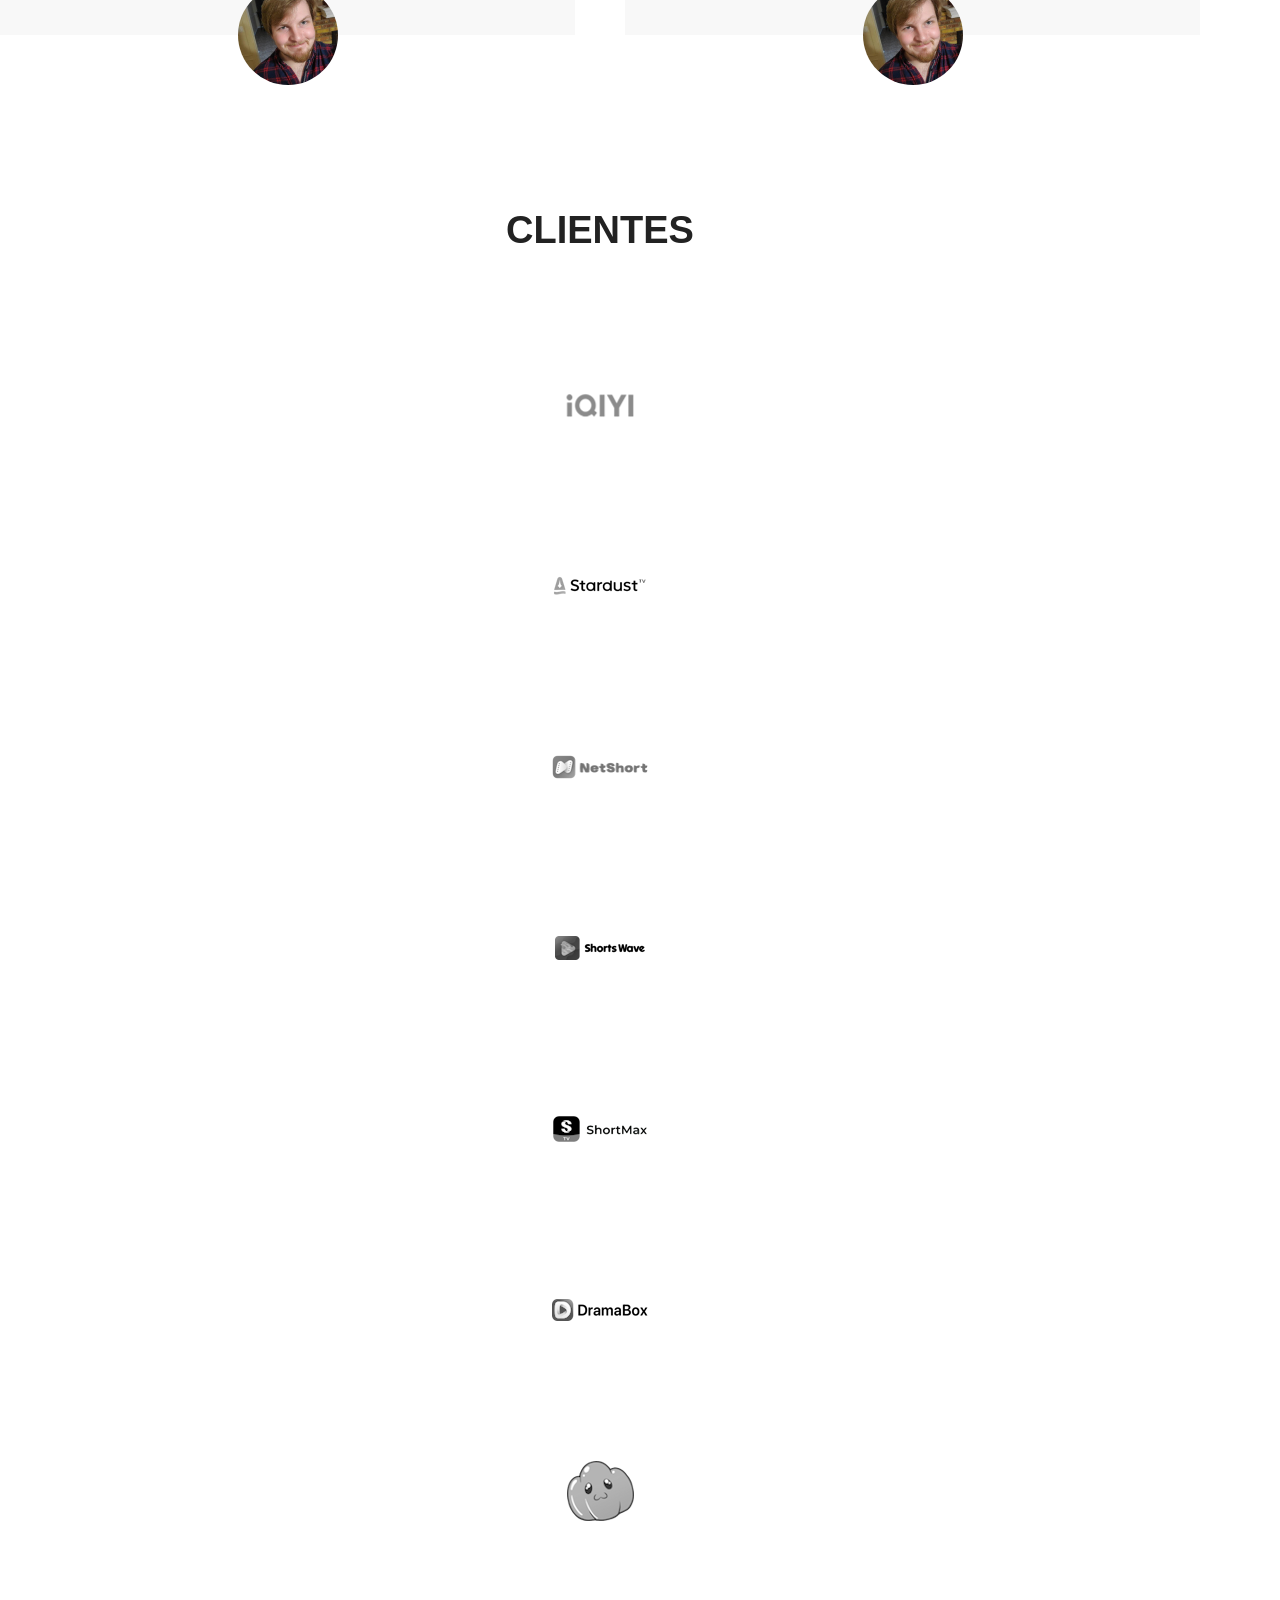
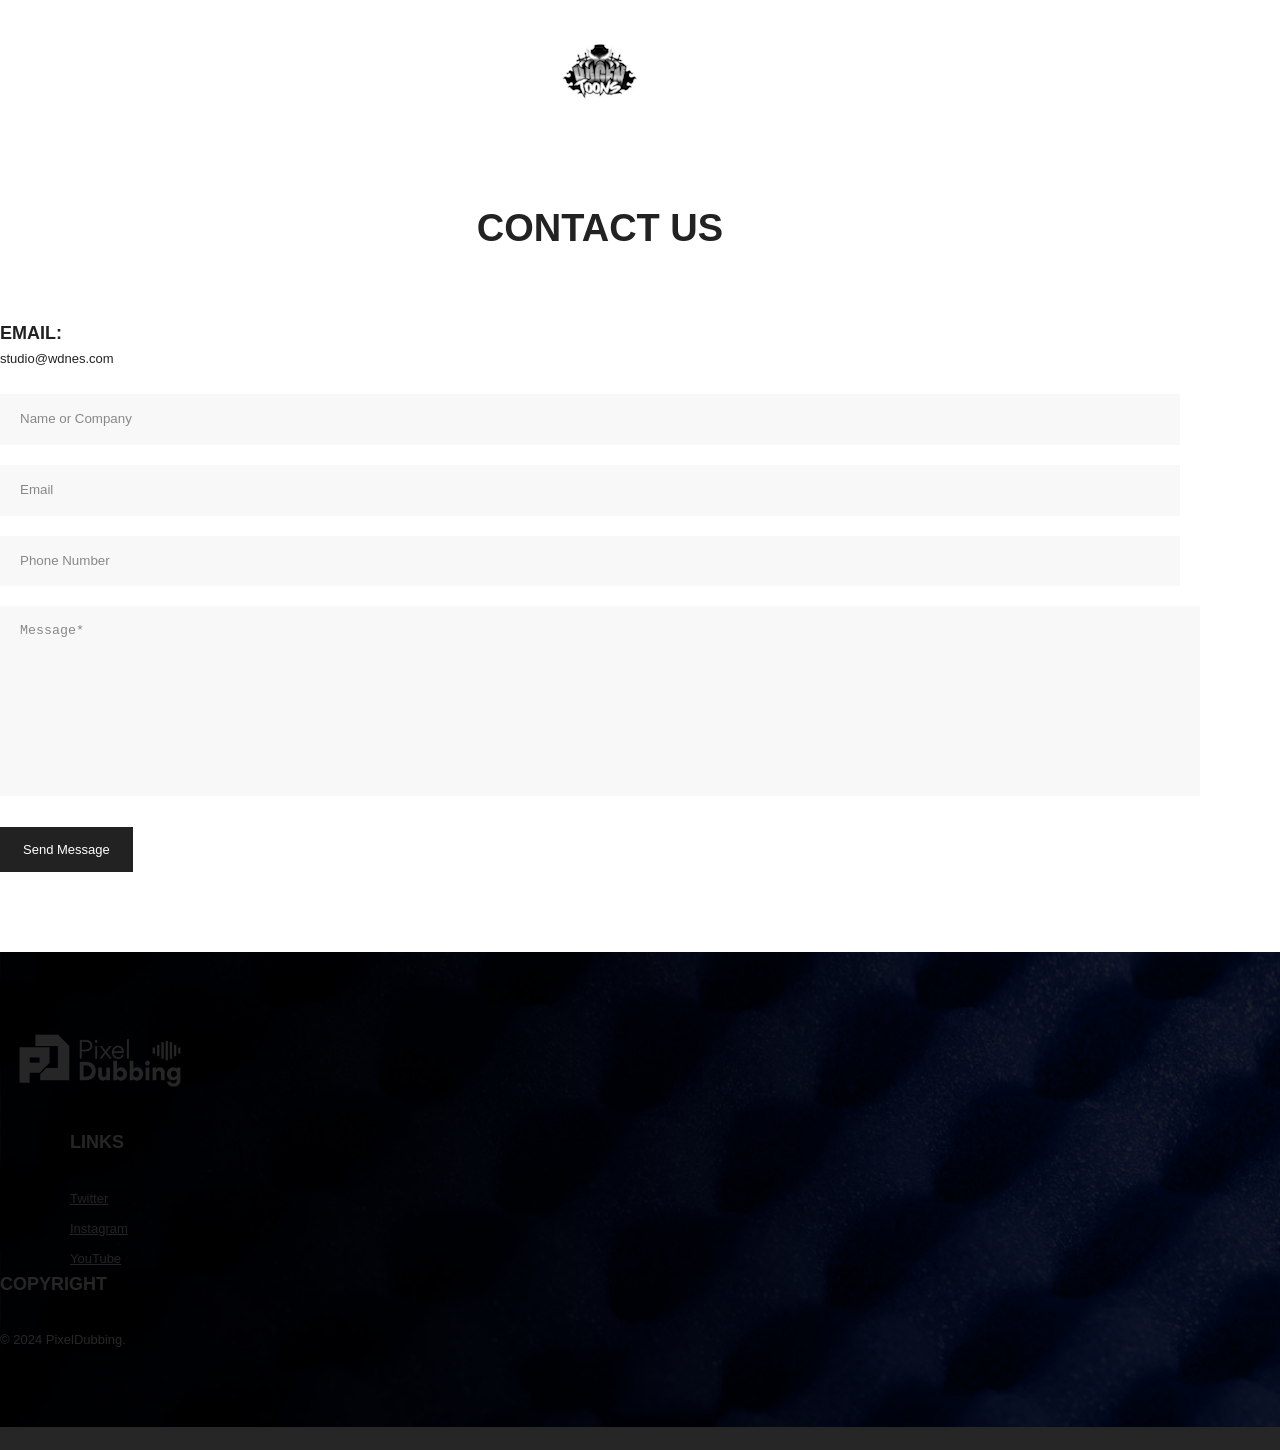
==== commit 8ae071cd: "Add files via upload" ====
--- a/english.html
+++ b/english.html
@@ -317,6 +317,22 @@
                     <div class="slick-wrap slick-project js-slick-wrapper" data-slick-xs="1" data-slick-sm="1" data-slick-md="3" data-slick-lg="4" data-slick-xl="4" data-slick-dots="false" data-slick-customnav="true" data-slick-autoplay="true">
                         <div class="slick-wrap-content">
                             <div class="slick-content js-slick-content">
+                                <div class="slick-item">
+                                    <article class="media media-project">
+                                        <figure class="media__img">
+                                            <img src="images/poster_pursuitofjade.png" alt="Pursuit Of Jade"/>
+                                        </figure>
+                                        <div class="bg-overlay"></div>
+                                        <span class="line"></span>
+                                        <span class="line line--bottom"></span>
+                                        <div class="media__body">
+                                            <h3 class="title">
+                                                <a href="https://doblaje.fandom.com/es/wiki/En_busca_del_Jade">Pursuit Of Jade
+                                            </h3>
+                                            <div class="address">Click here to know more about</div></a>
+                                        </div>
+                                    </article>
+                                </div>
                                 <div class="slick-item">
                                     <article class="media media-project">
                                         <figure class="media__img">
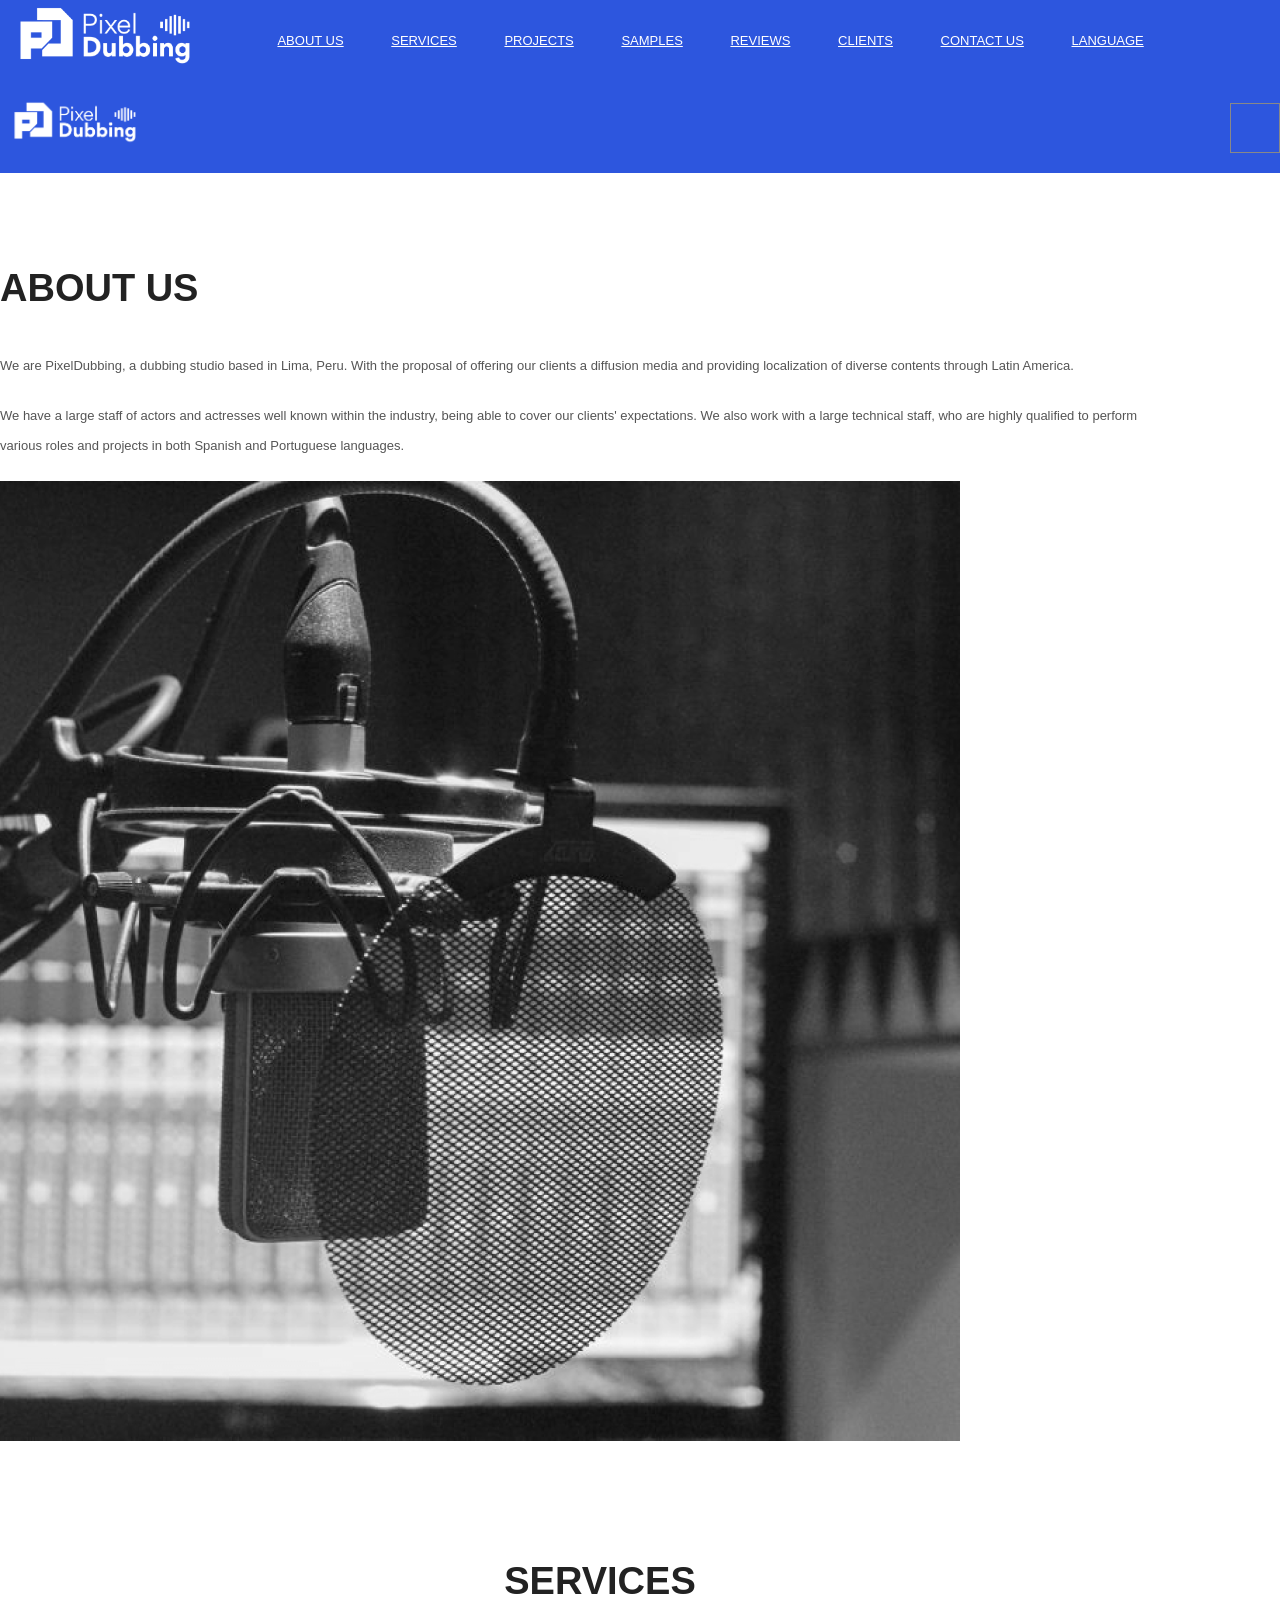
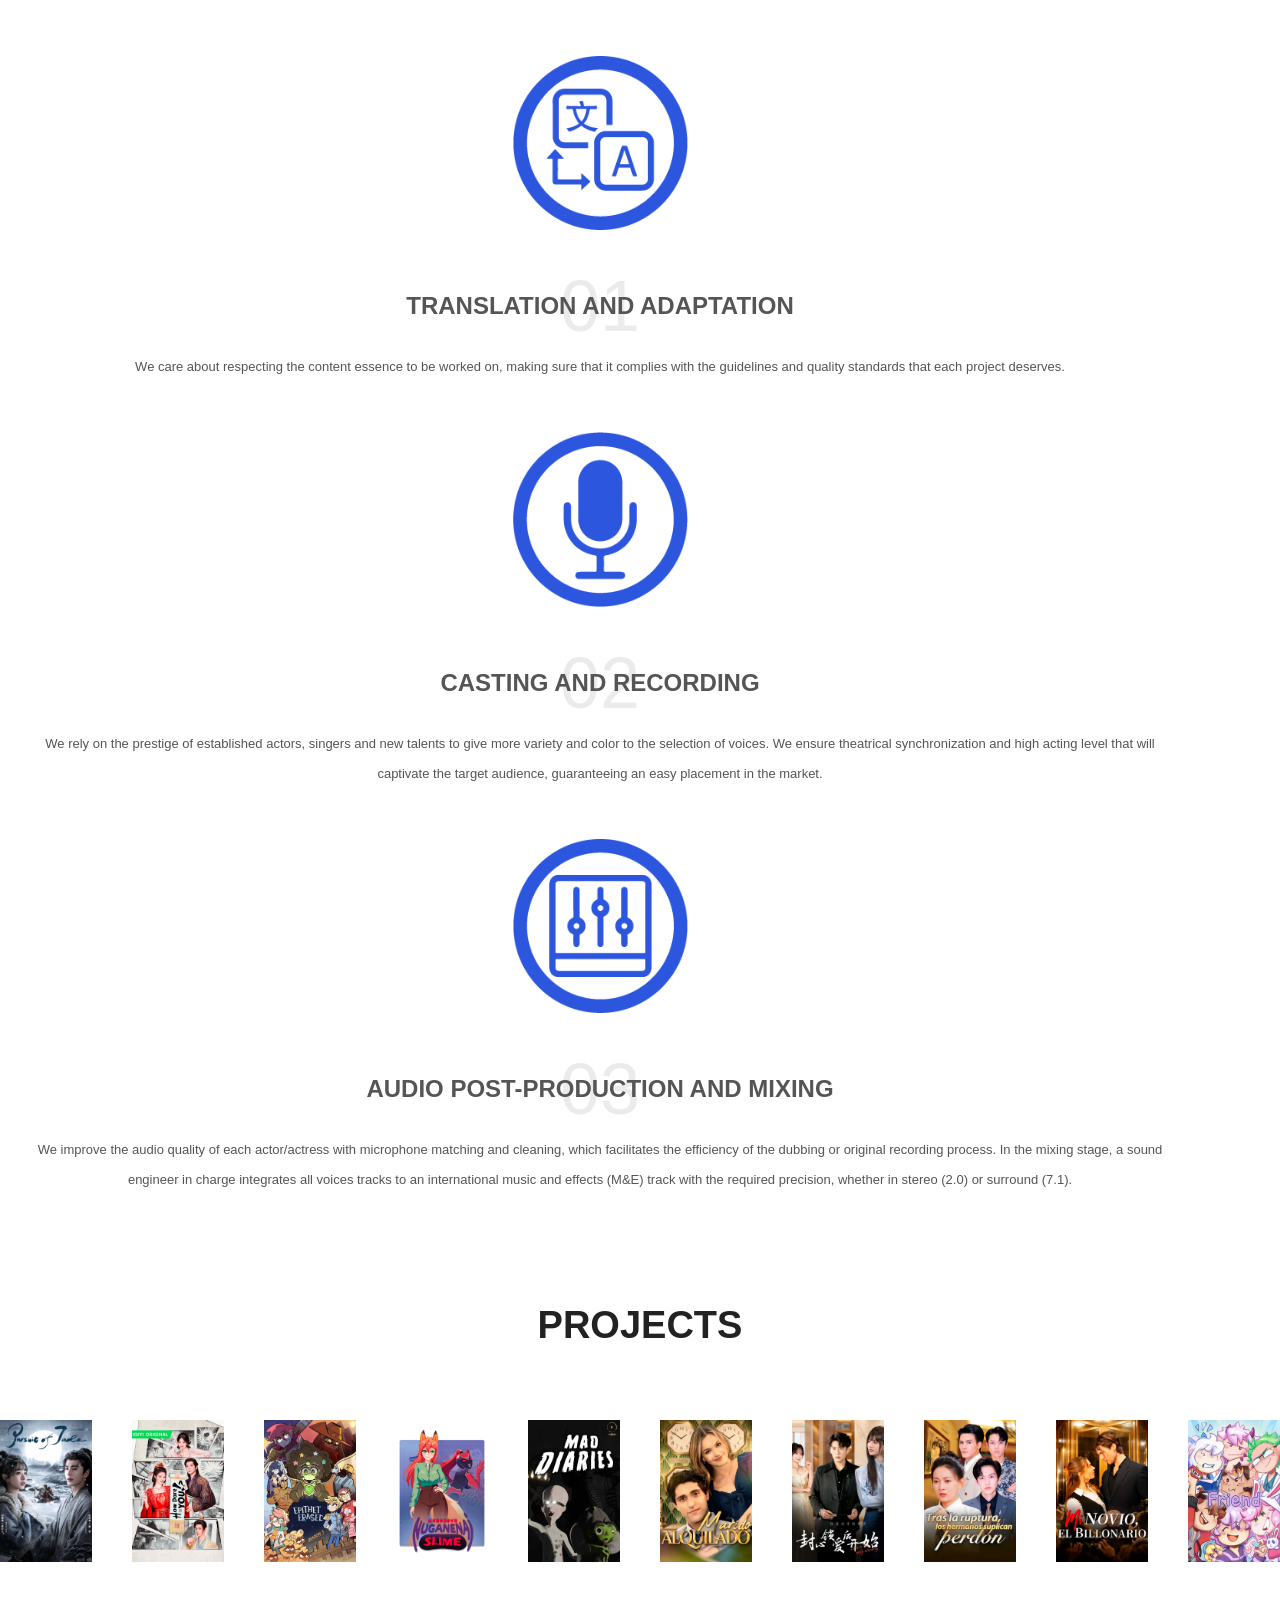
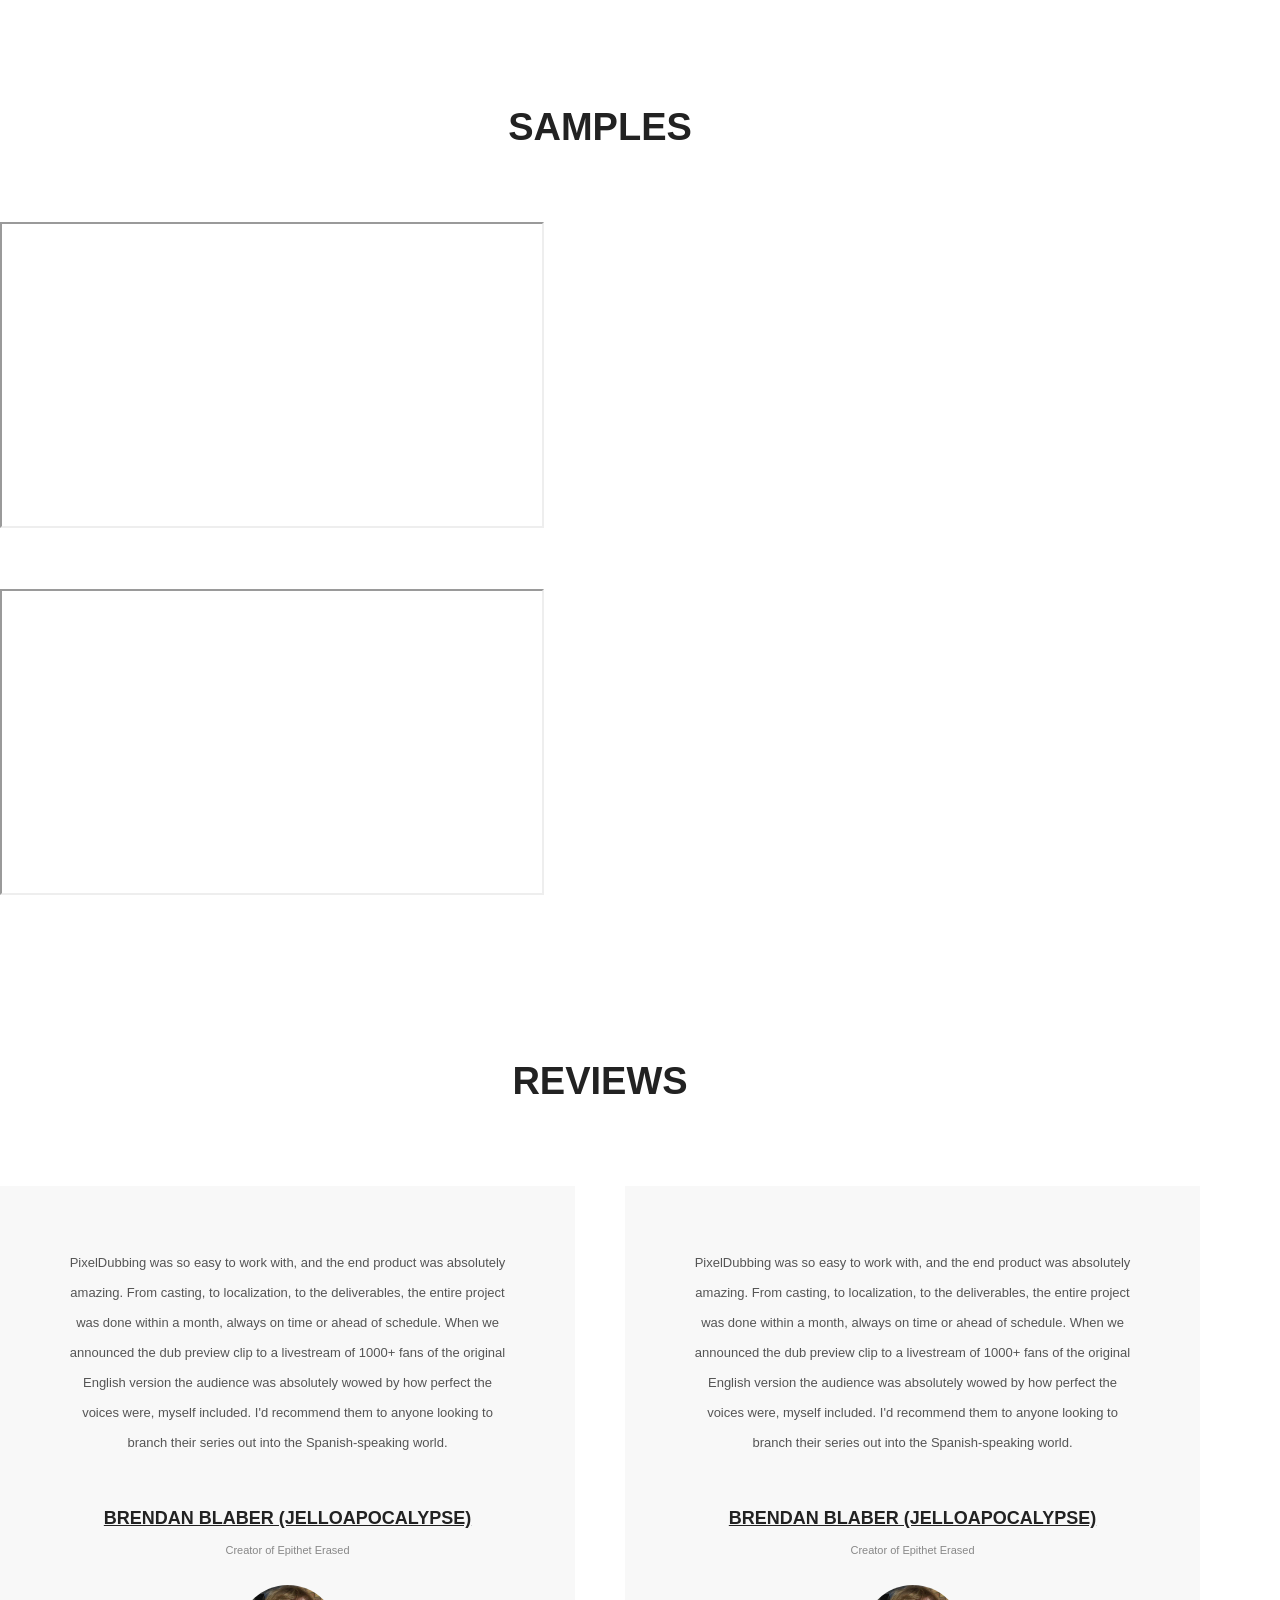
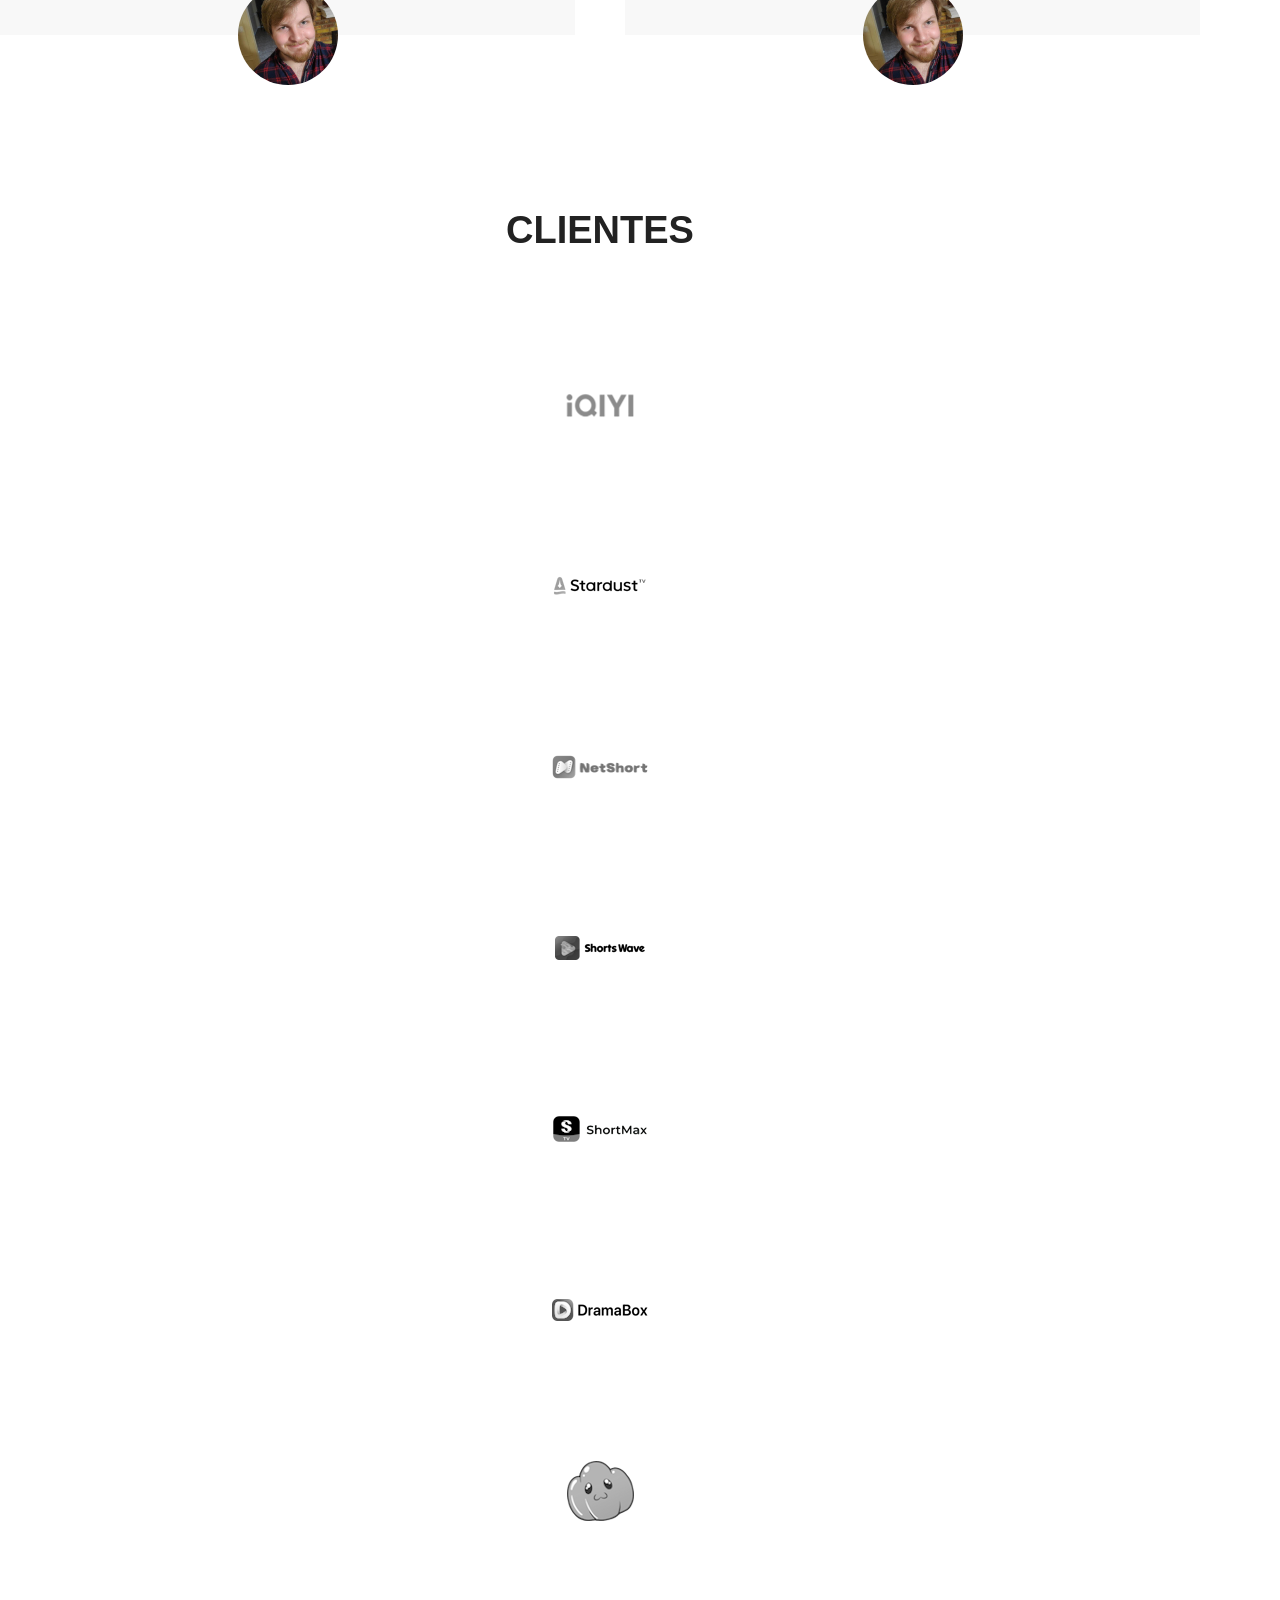
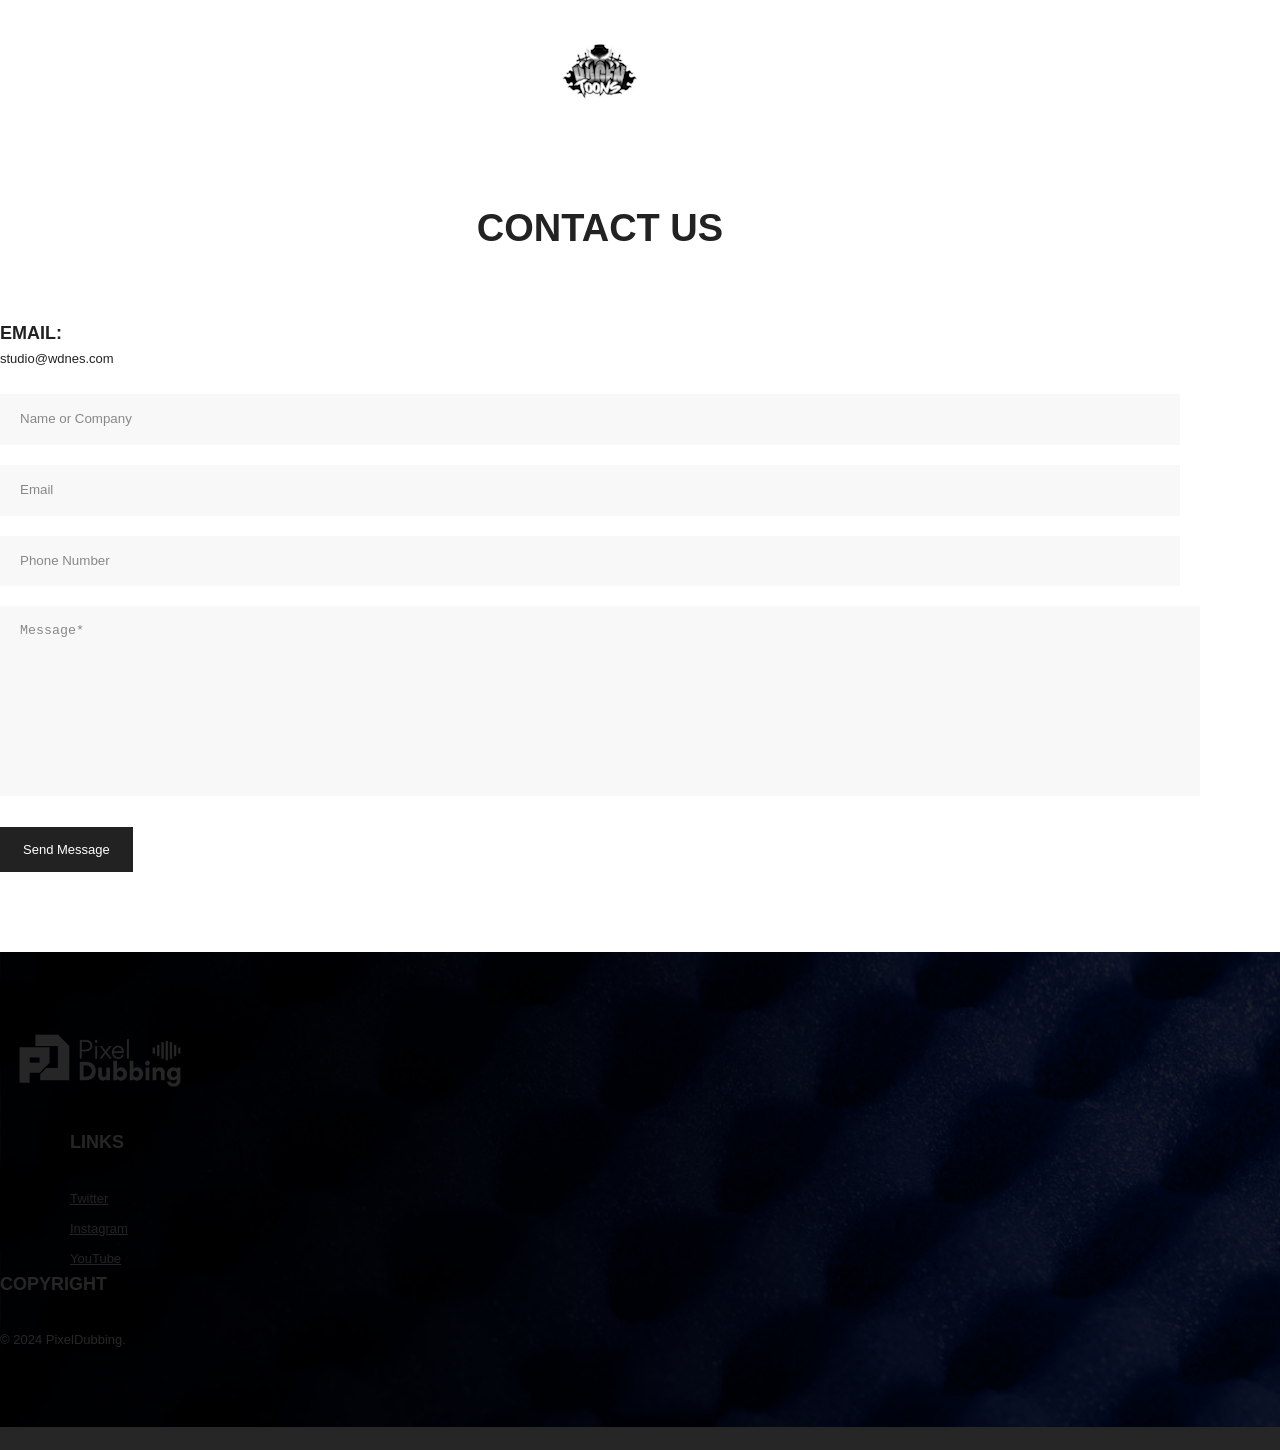
==== commit fb62c7b0: "Add files via upload" ====
--- a/english.html
+++ b/english.html
@@ -498,7 +498,7 @@
                         <div class="col-md-6">
                             <article class="blog">
                                 <figure class="entry-image">
-                                    <iframe width="544" height="306" src="https://www.youtube.com/embed/f60cWmSijWY"></iframe>
+                                    <iframe width="544" height="306" src="https://www.youtube.com/embed/oMY5KPlZc1E"></iframe>
                                 </figure>
                             </article>
                         </div>
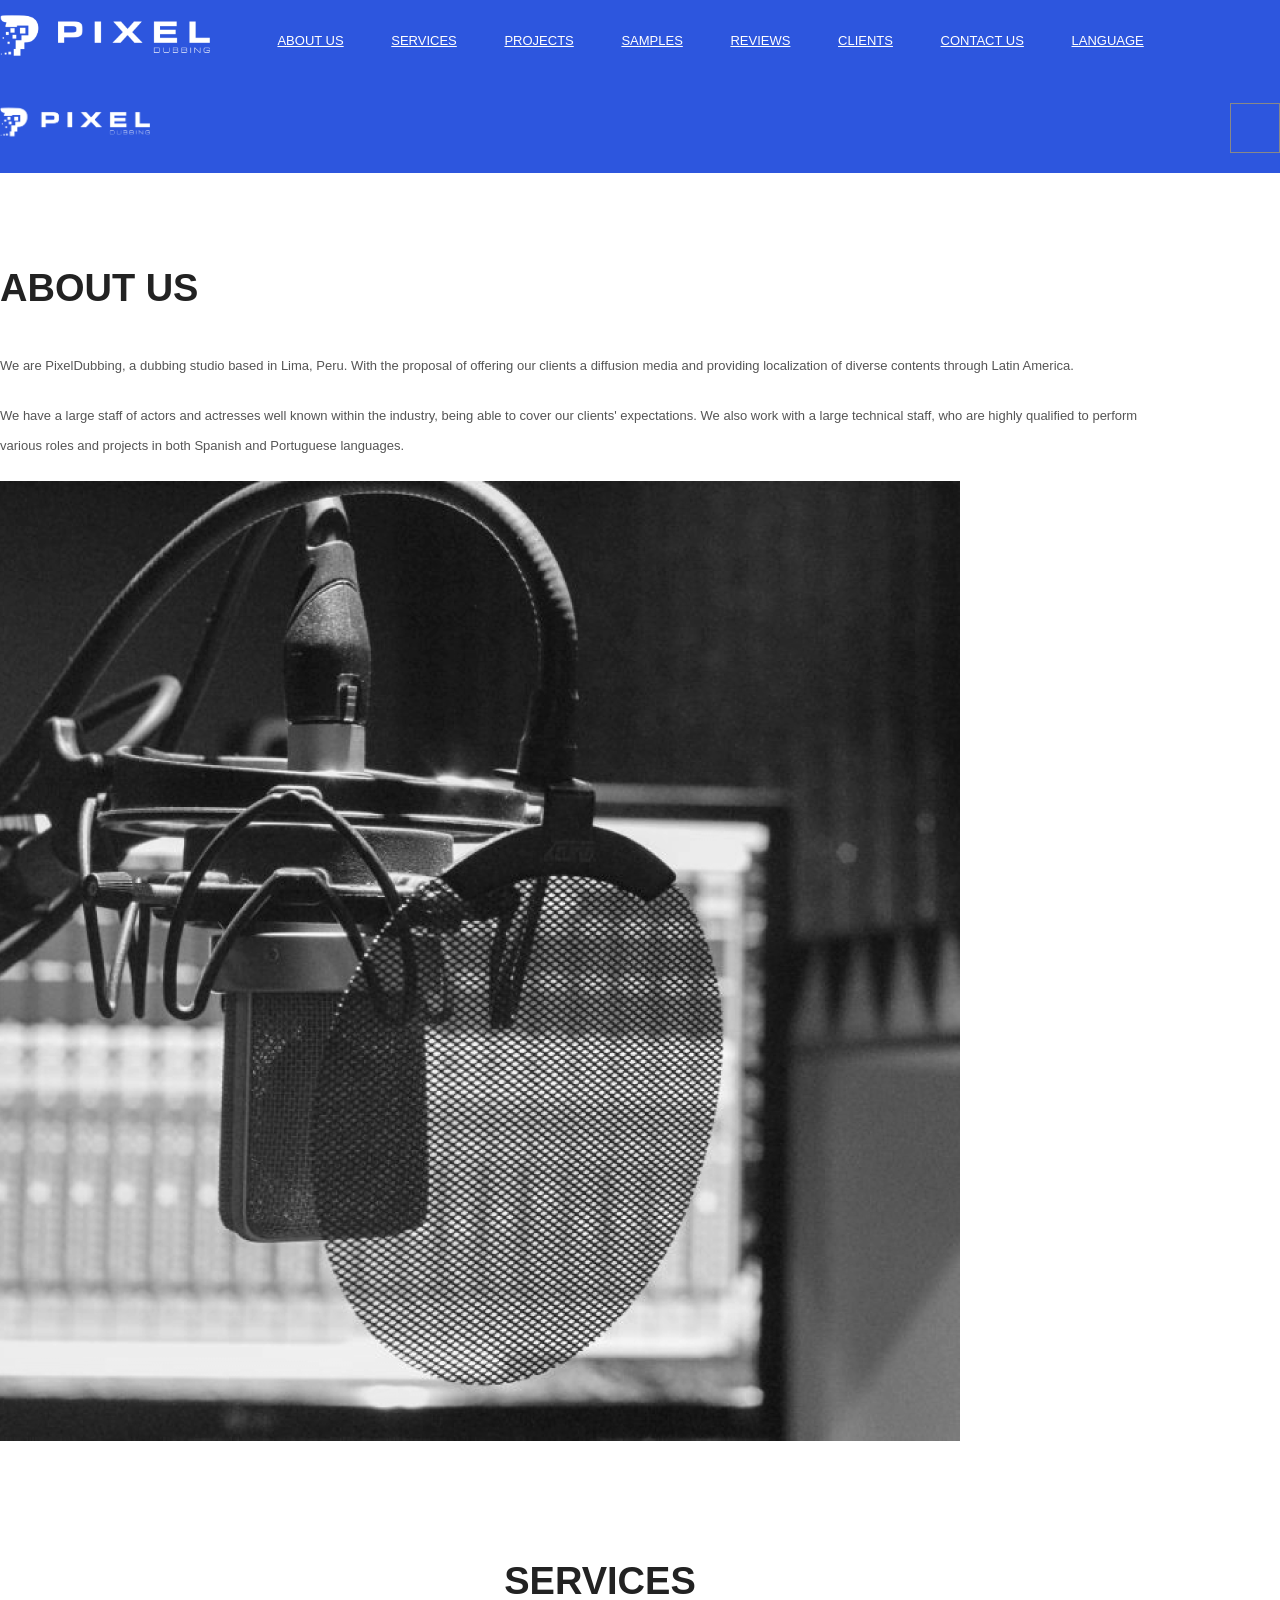
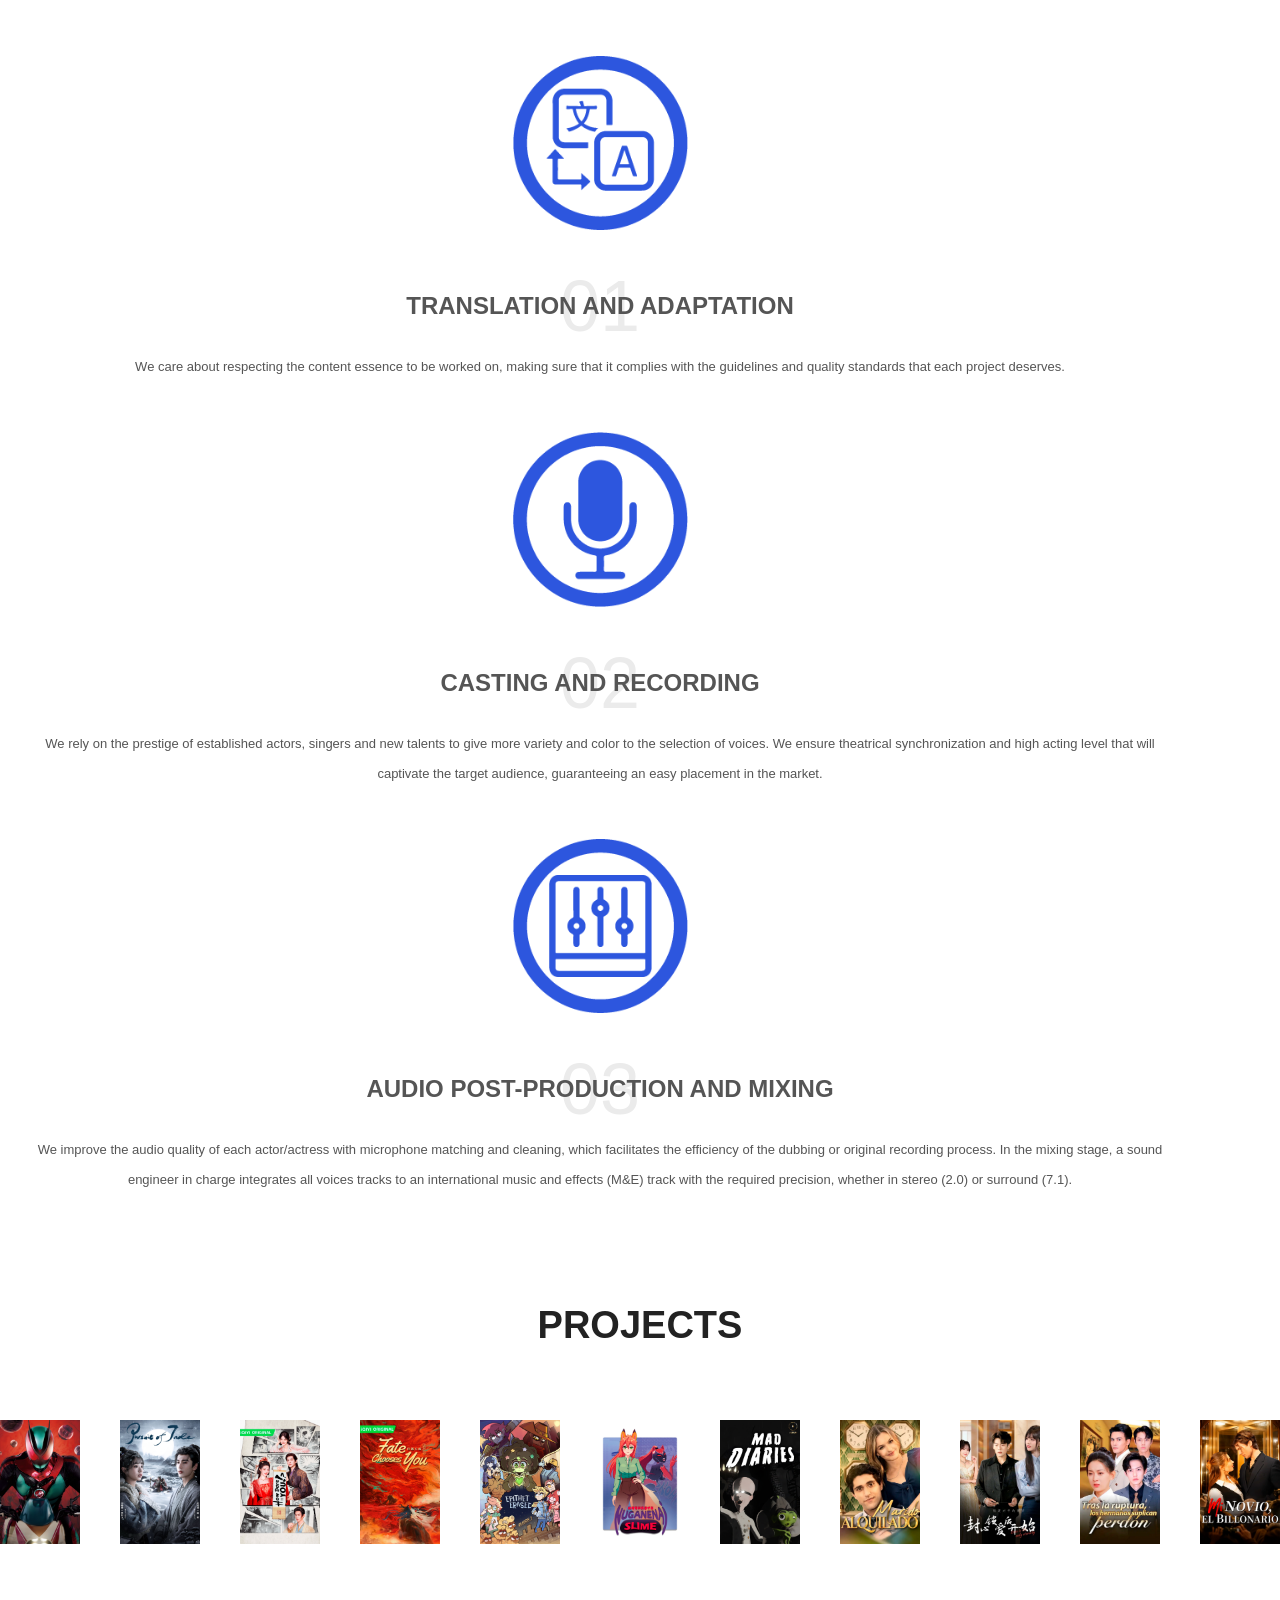
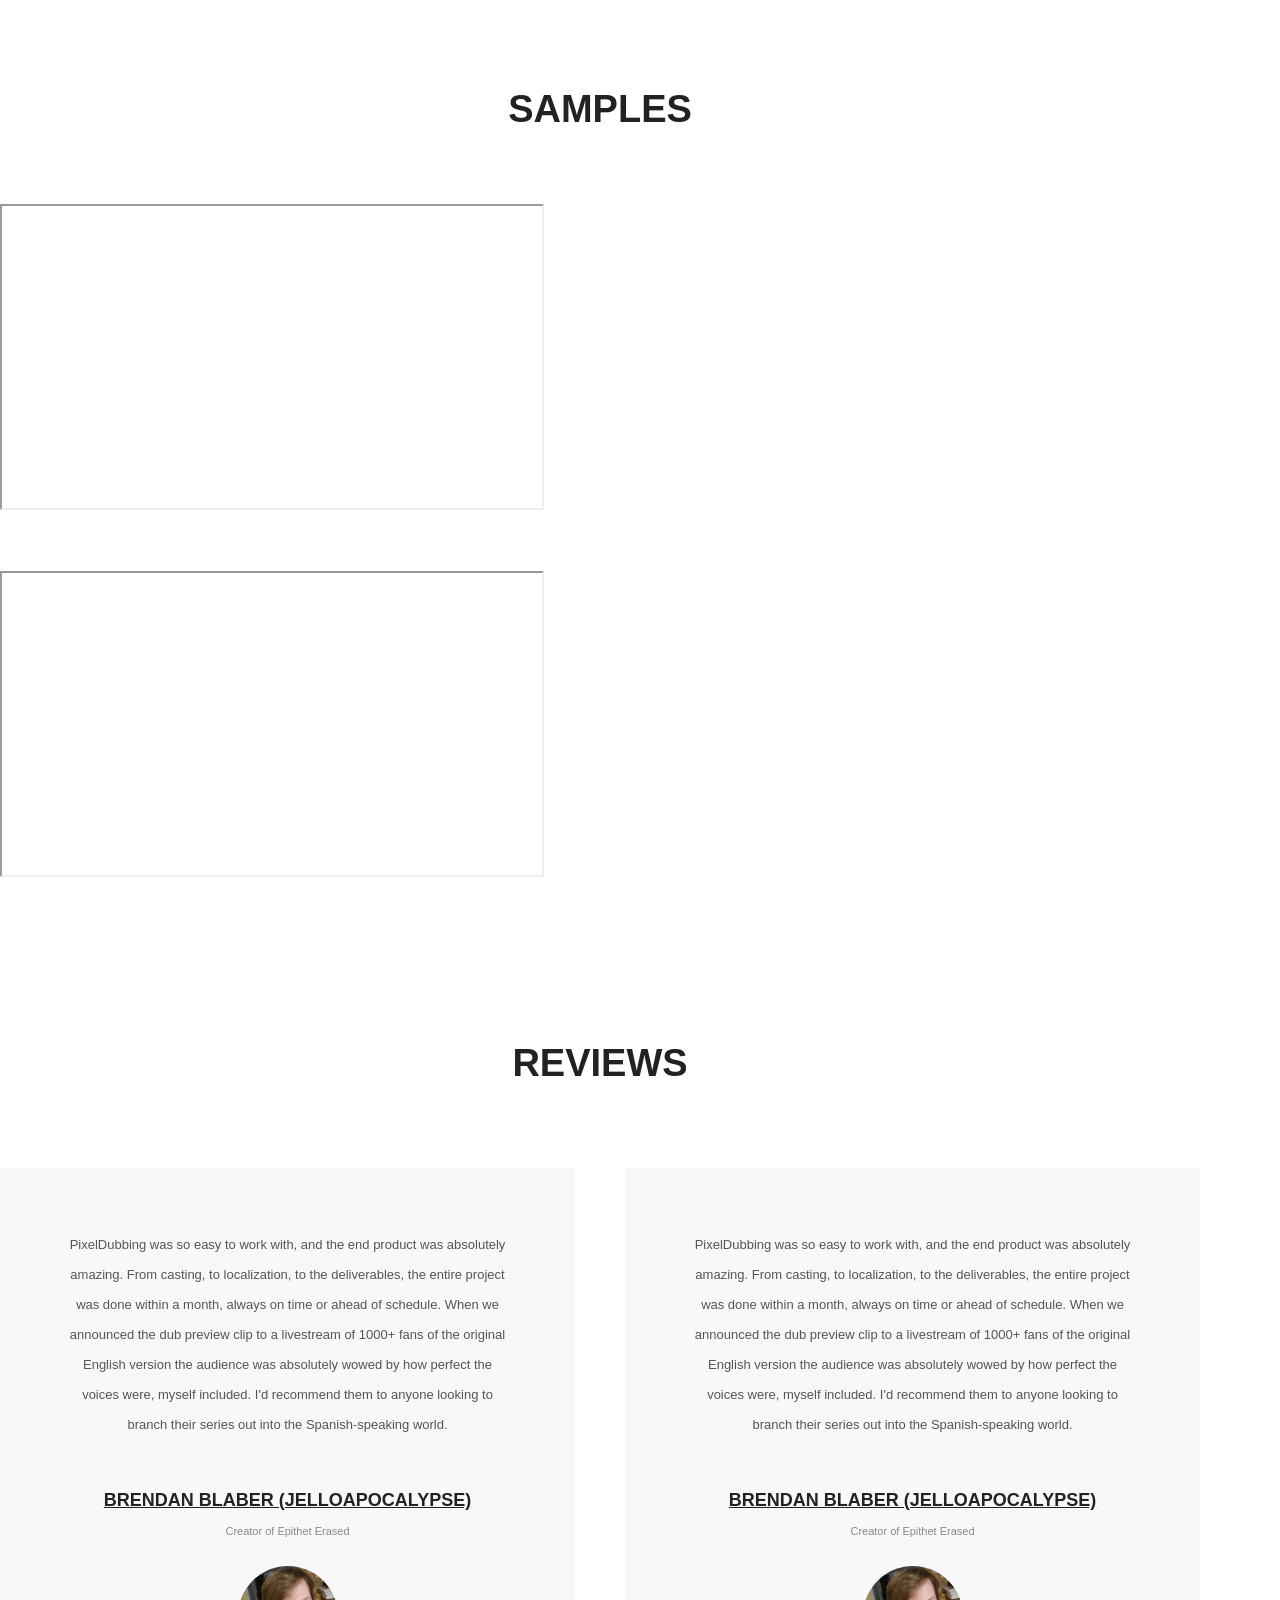
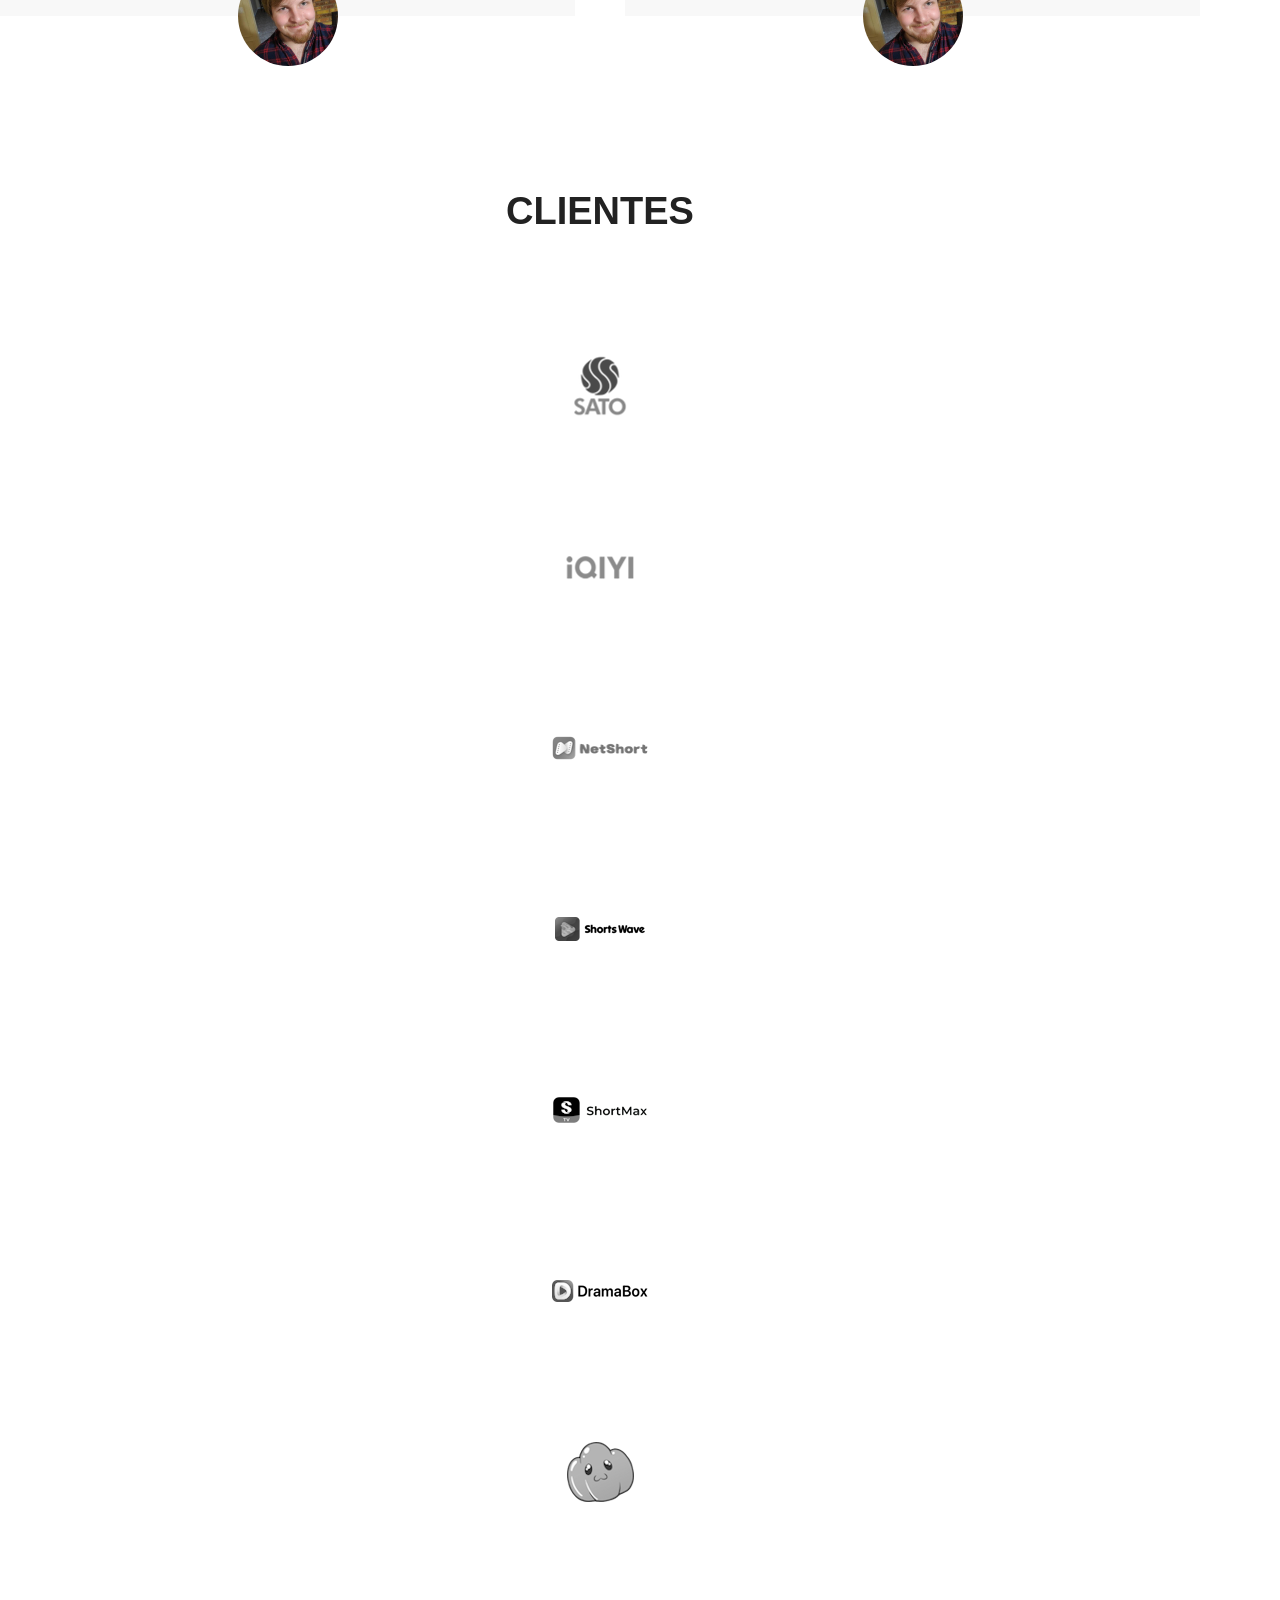
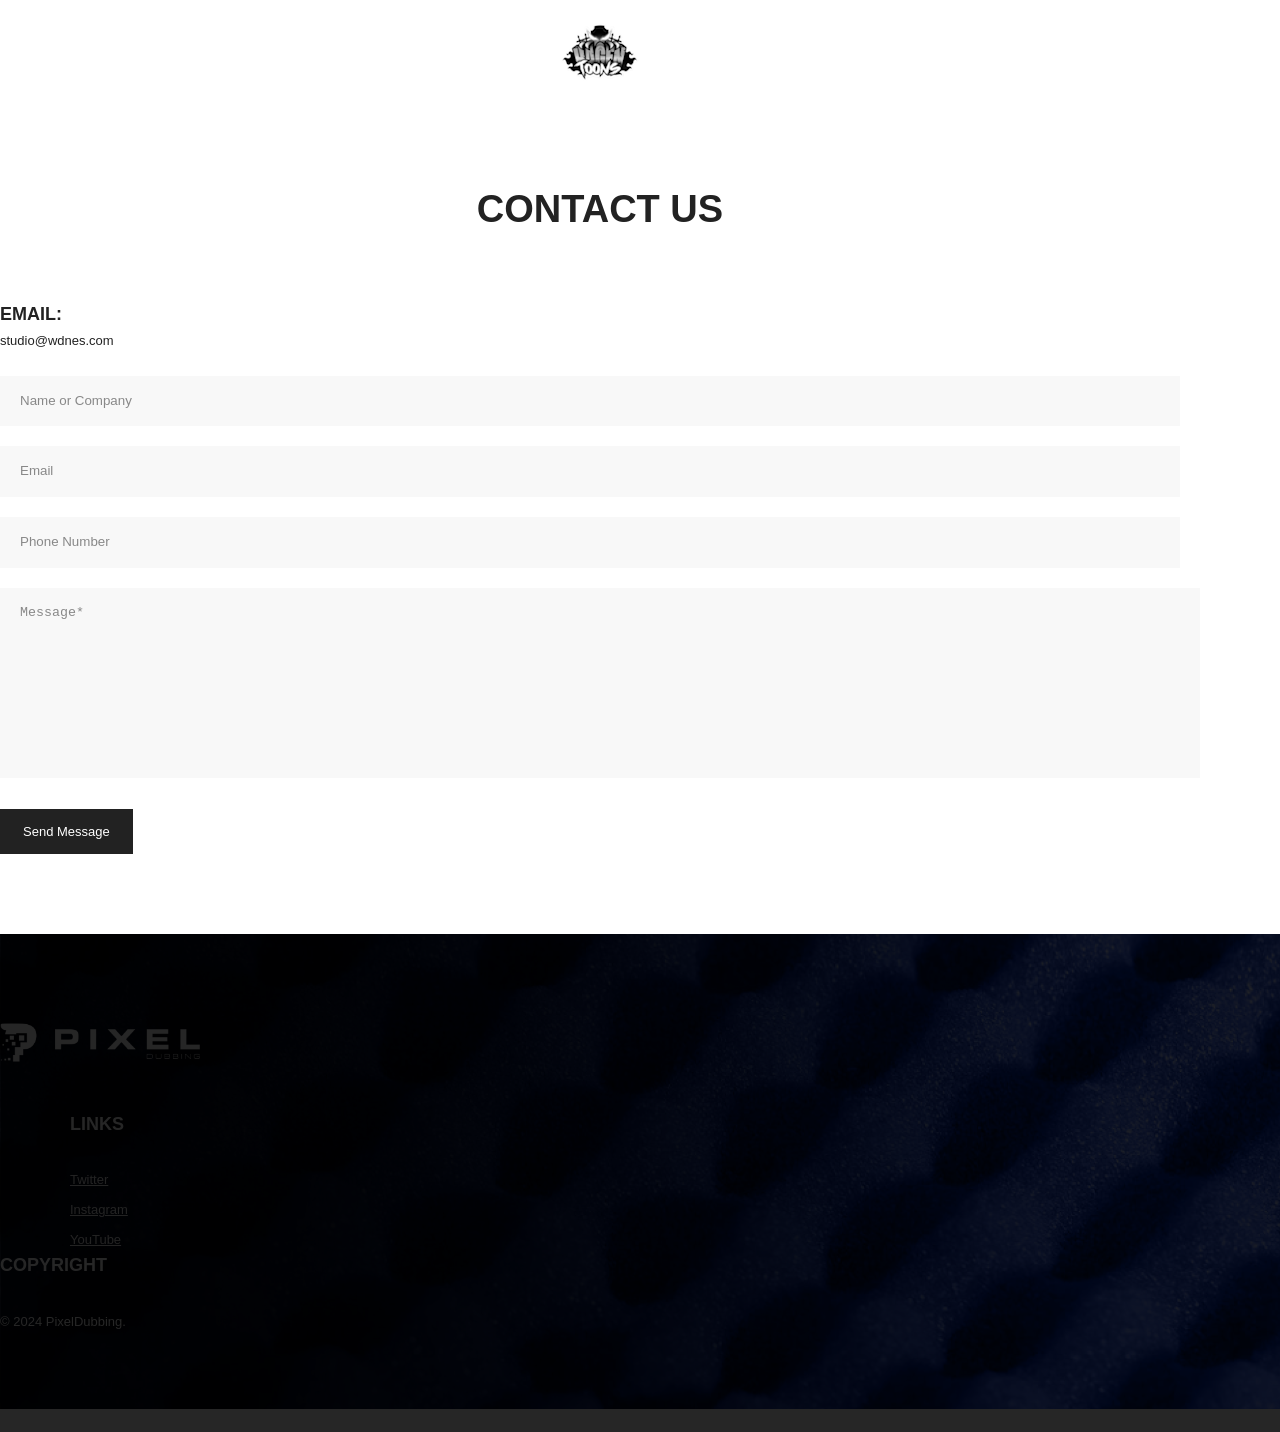
==== commit 6b9c29af: "Add files via upload" ====
--- a/english.html
+++ b/english.html
@@ -320,6 +320,22 @@
                                 <div class="slick-item">
                                     <article class="media media-project">
                                         <figure class="media__img">
+                                            <img src="images/poster_kamenriderzeztz.png" alt="Kamen Rider Zeztz"/>
+                                        </figure>
+                                        <div class="bg-overlay"></div>
+                                        <span class="line"></span>
+                                        <span class="line line--bottom"></span>
+                                        <div class="media__body">
+                                            <h3 class="title">
+                                                <a href="https://doblaje.fandom.com/es/wiki/Kamen_Rider_Zeztz">Kamen Rider Zeztz
+                                            </h3>
+                                            <div class="address">Click here to know more about</div></a>
+                                        </div>
+                                    </article>
+                                </div>
+                                <div class="slick-item">
+                                    <article class="media media-project">
+                                        <figure class="media__img">
                                             <img src="images/poster_pursuitofjade.png" alt="Pursuit Of Jade"/>
                                         </figure>
                                         <div class="bg-overlay"></div>
@@ -352,6 +368,22 @@
                                 <div class="slick-item">
                                     <article class="media media-project">
                                         <figure class="media__img">
+                                            <img src="images/poster_fatechoosesyou.png" alt="Fate Chooses You"/>
+                                        </figure>
+                                        <div class="bg-overlay"></div>
+                                        <span class="line"></span>
+                                        <span class="line line--bottom"></span>
+                                        <div class="media__body">
+                                            <h3 class="title">
+                                                <a href="https://doblaje.fandom.com/es/wiki/El_destino_te_elige">Fate Chooses You
+                                            </h3>
+                                            <div class="address">Click here to know more about</div></a>
+                                        </div>
+                                    </article>
+                                </div>
+                                <div class="slick-item">
+                                    <article class="media media-project">
+                                        <figure class="media__img">
                                             <img src="images/poster_epithet.jpg" alt="Epithet Erased"/>
                                         </figure>
                                         <div class="bg-overlay"></div>
@@ -456,22 +488,6 @@
                                         <div class="media__body">
                                             <h3 class="title">
                                                 <a href="https://doblaje.fandom.com/es/wiki/Mi_novio,_el_billonario">Mi novio, el billonario
-                                            </h3>
-                                            <div class="address">Click here to know more about</div></a>
-                                        </div>
-                                    </article>
-                                </div>
-                                <div class="slick-item">
-                                    <article class="media media-project">
-                                        <figure class="media__img">
-                                            <img src="images/poster_friend.jpg" alt="Friend"/>
-                                        </figure>
-                                        <div class="bg-overlay"></div>
-                                        <span class="line"></span>
-                                        <span class="line line--bottom"></span>
-                                        <div class="media__body">
-                                            <h3 class="title">
-                                                <a href="https://doblaje.fandom.com/es/wiki/Friend_en_Espa%C3%B1ol">Friend
                                             </h3>
                                             <div class="address">Click here to know more about</div></a>
                                         </div>
@@ -498,14 +514,14 @@
                         <div class="col-md-6">
                             <article class="blog">
                                 <figure class="entry-image">
-                                    <iframe width="544" height="306" src="https://www.youtube.com/embed/oMY5KPlZc1E"></iframe>
+                                    <iframe width="544" height="306" src="https://www.youtube.com/embed/slwa8N-LZpY"></iframe>
                                 </figure>
                             </article>
                         </div>
                         <div class="col-md-6">
                             <article class="blog">
                                 <figure class="entry-image">
-                                    <iframe width="544" height="306" src="https://www.youtube.com/embed/JanlisdKQoE"></iframe>
+                                    <iframe width="544" height="306" src="https://www.youtube.com/embed/oMY5KPlZc1E"></iframe>
                                 </figure>
                             </article>
                         </div>
@@ -570,13 +586,13 @@
                     </div>
                     <div class="row">
                         <div class="col-lg-3 col-md-6">
+                            <a class="img-client" href="https://sato.tv.br/">
+                                <img src="images/client_satocompany.png" alt="Client 1">
+                            </a>
+                        </div>
+                        <div class="col-lg-3 col-md-6">
                             <a class="img-client" href="https://www.iq.com/">
-                                <img src="images/client_iqiyi.png" alt="Client 1">
-                            </a>
-                        </div>
-                        <div class="col-lg-3 col-md-6">
-                            <a class="img-client" href="https://www.stardusttv.net/">
-                                <img src="images/client_stardust.png" alt="Client 2">
+                                <img src="images/client_iqiyi.png" alt="Client 2">
                             </a>
                         </div>
                         <div class="col-lg-3 col-md-6">
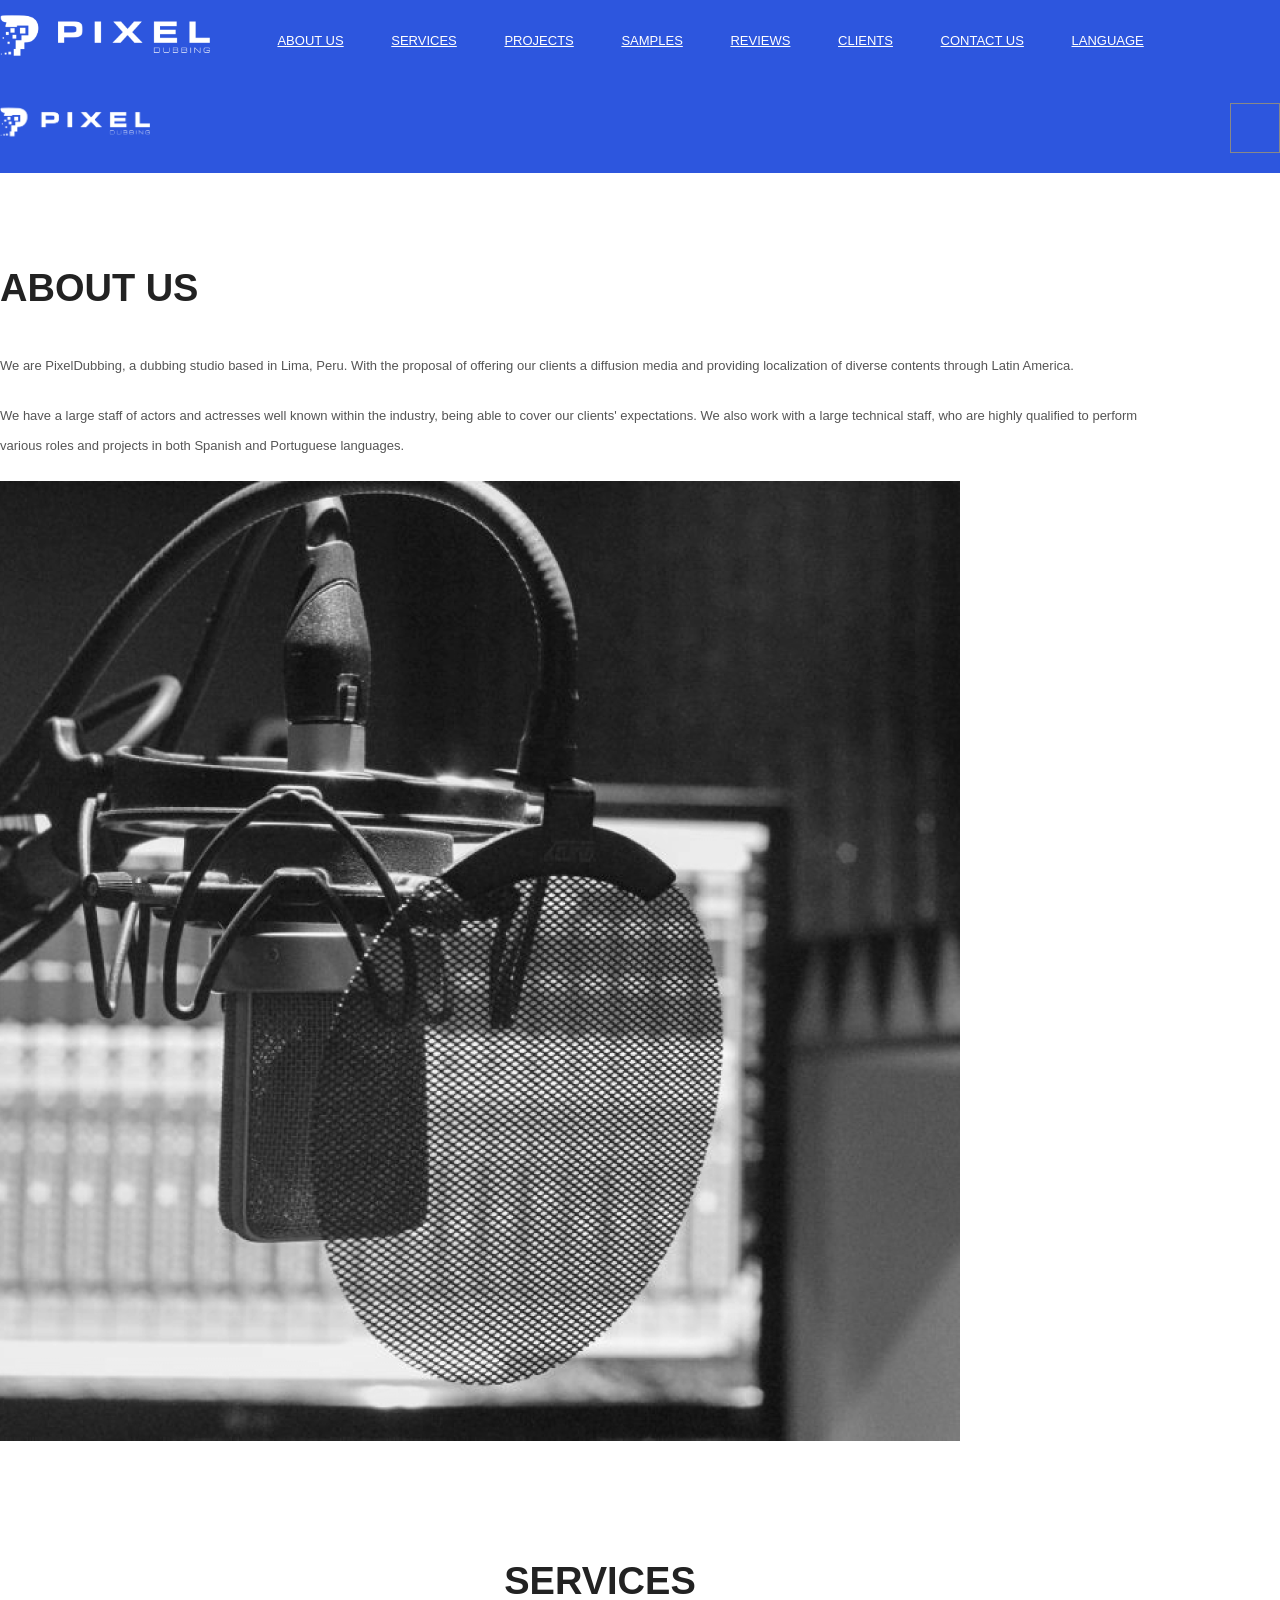
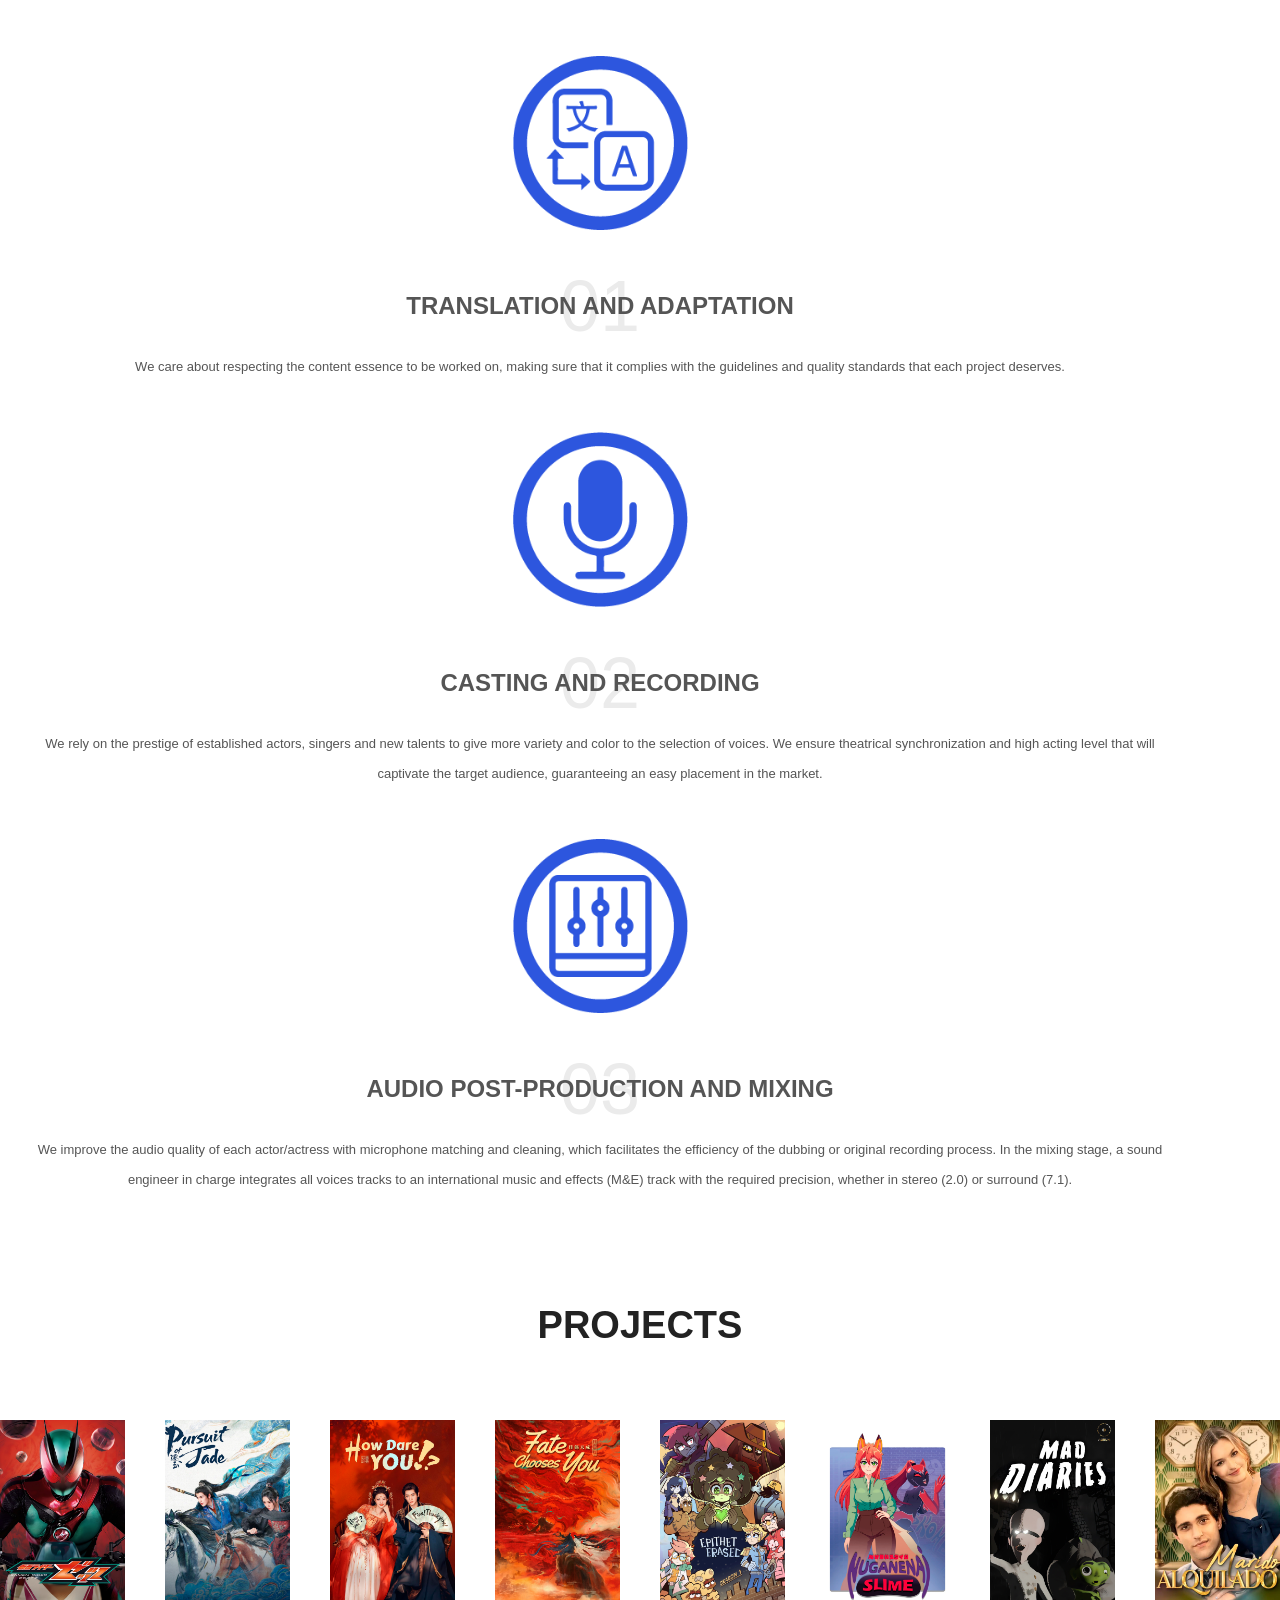
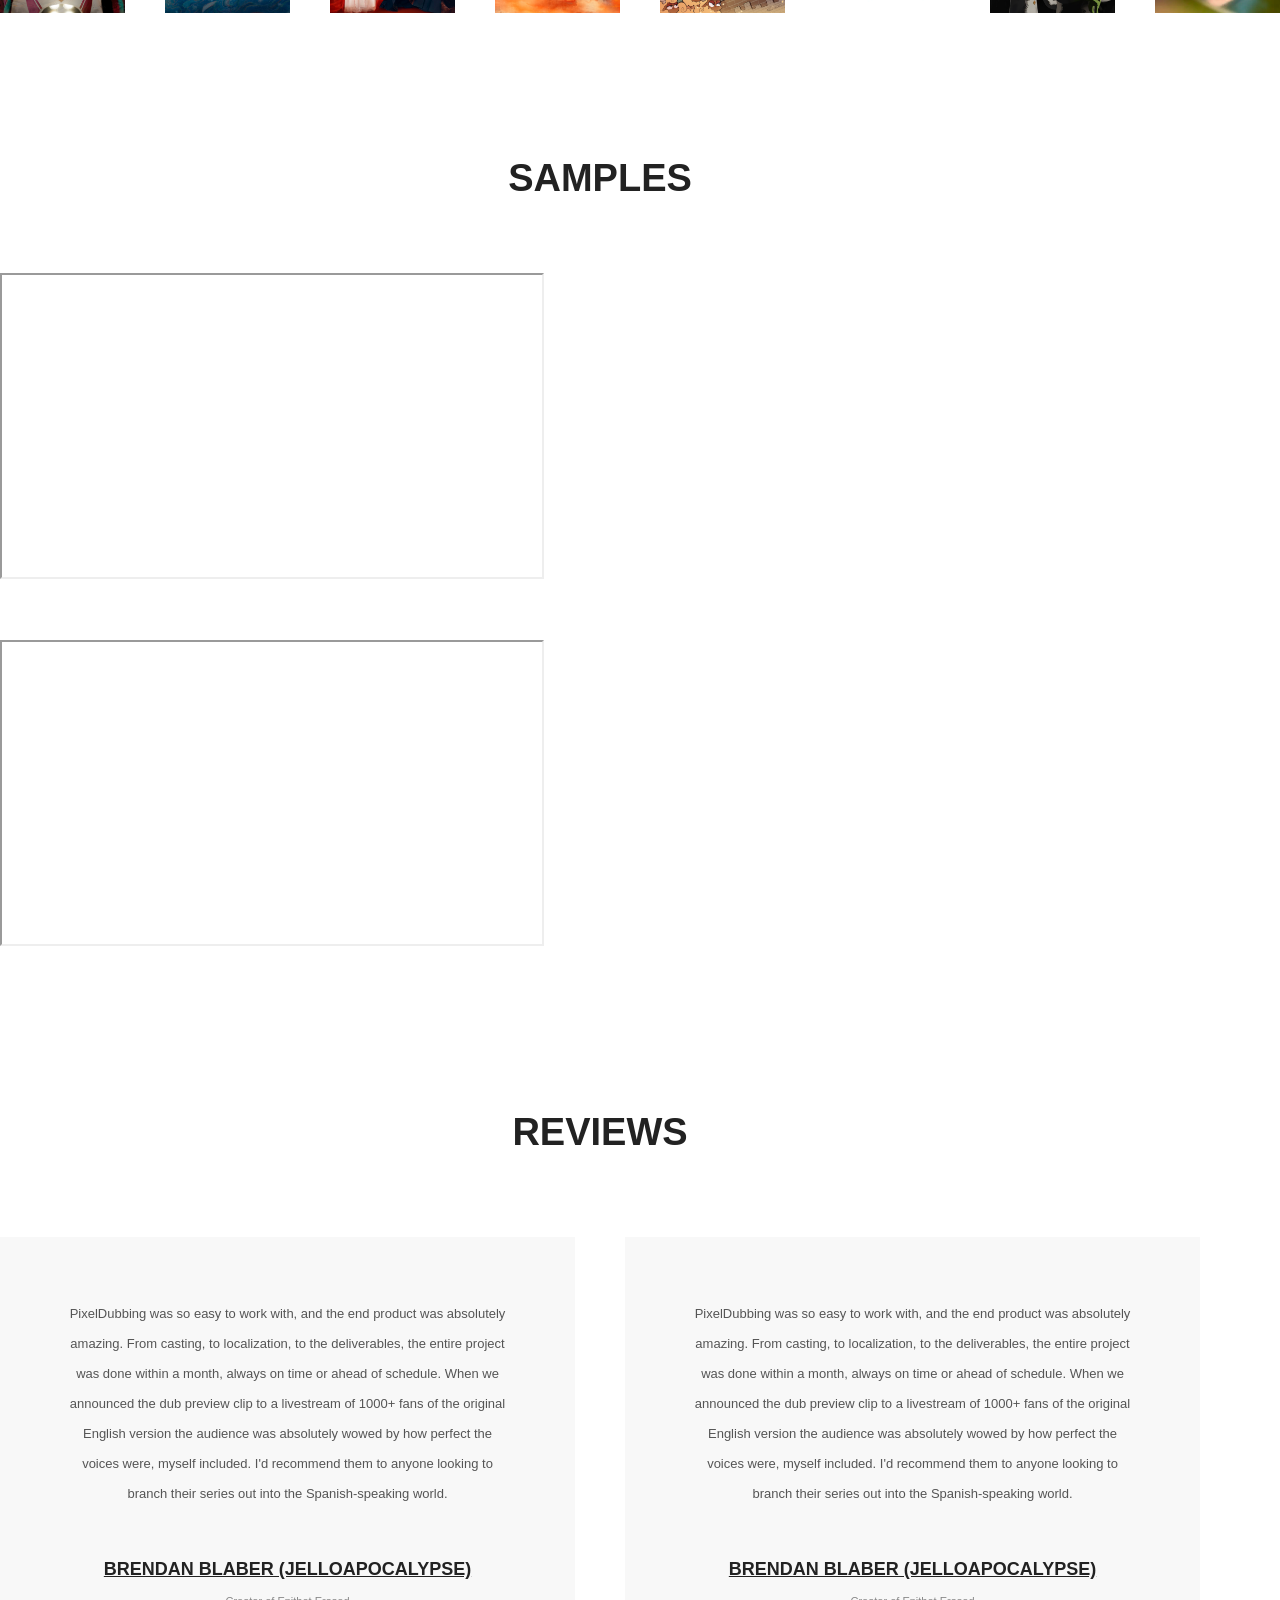
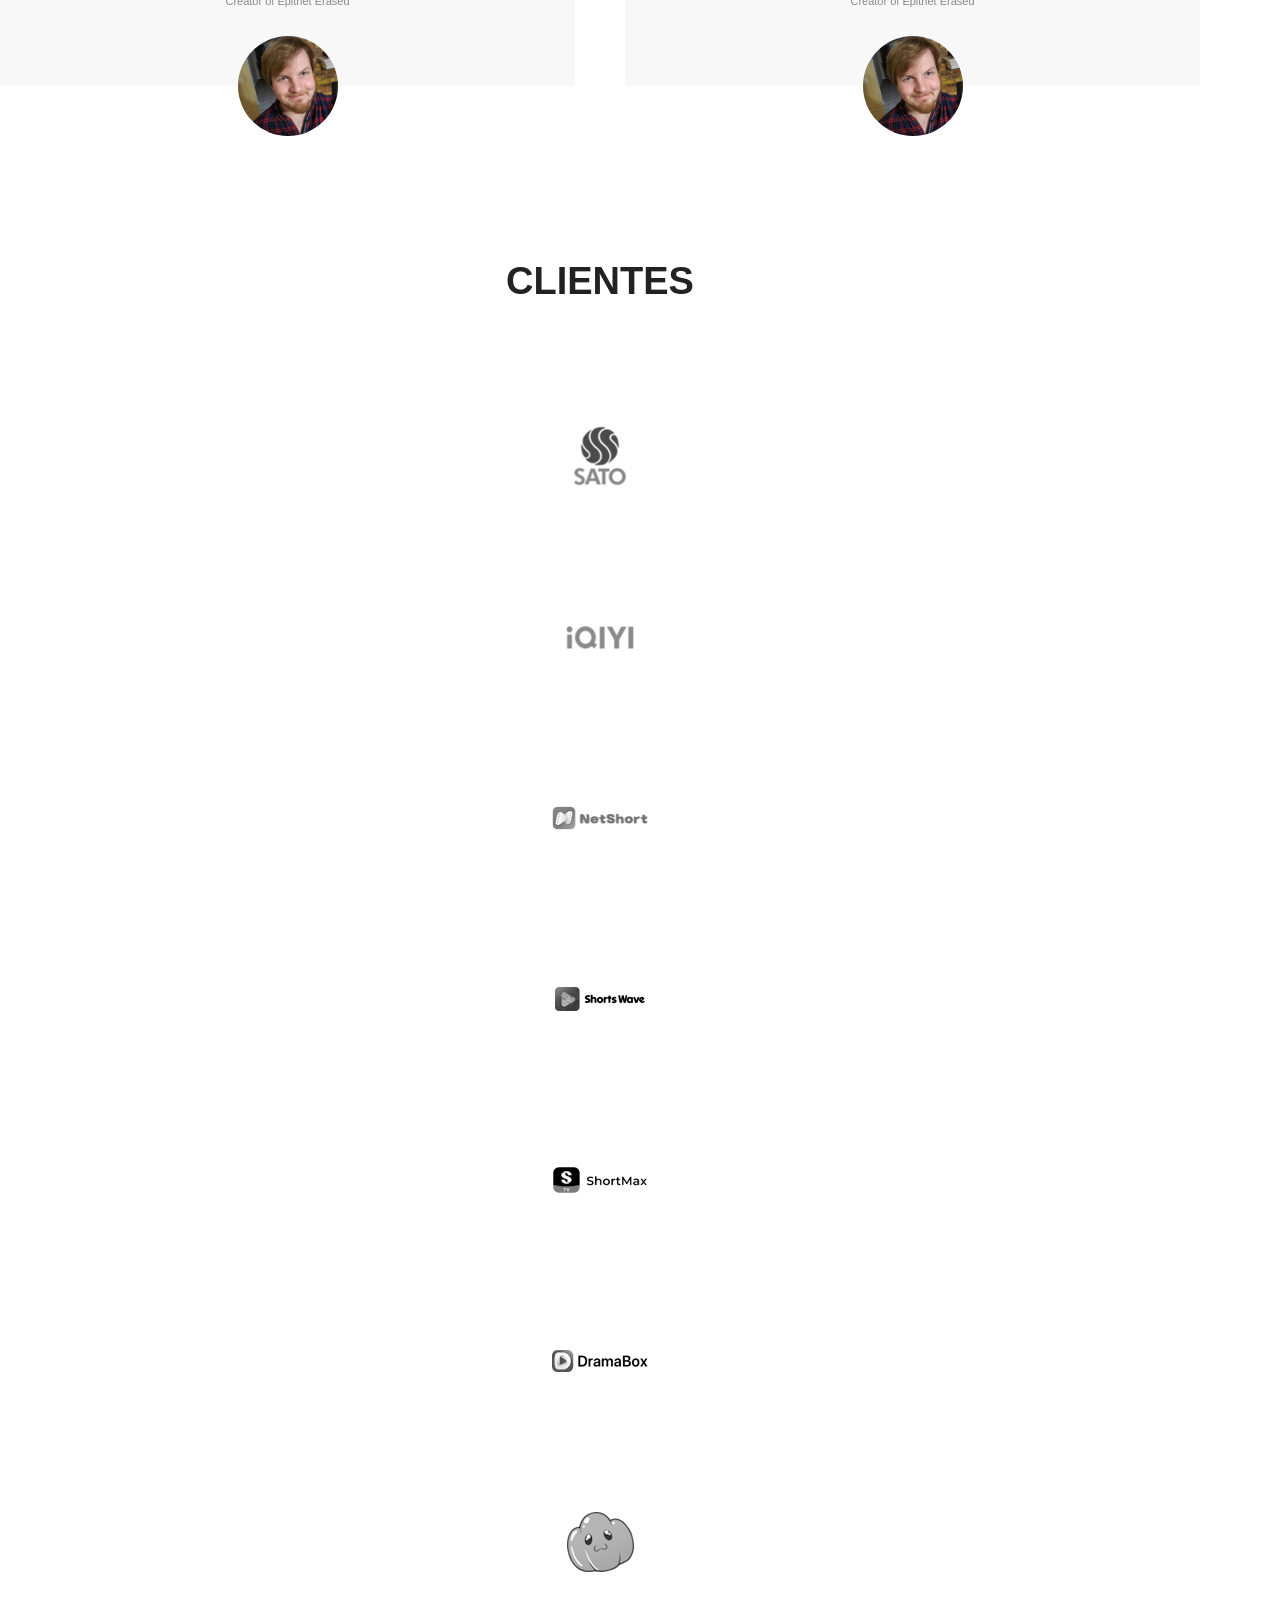
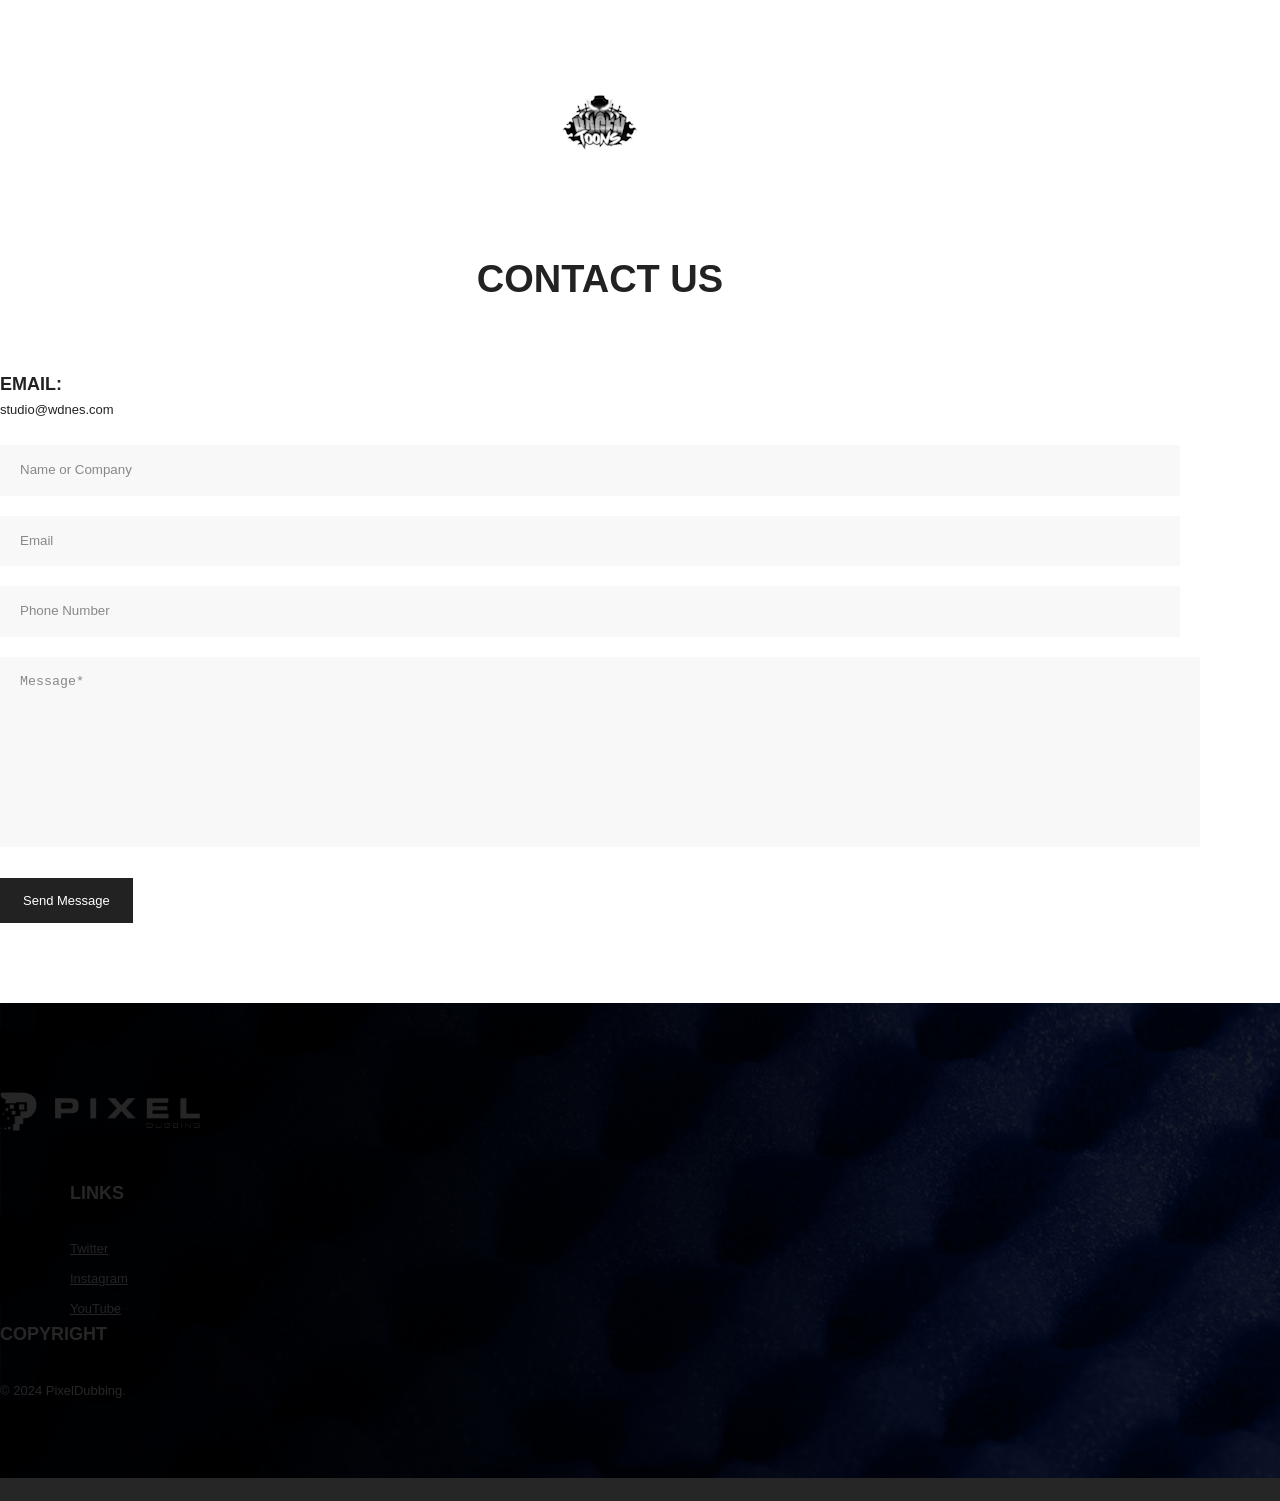
==== commit 5683fa02: "Add files via upload" ====
--- a/english.html
+++ b/english.html
@@ -440,54 +440,6 @@
                                         <div class="media__body">
                                             <h3 class="title">
                                                 <a href="https://doblaje.fandom.com/es/wiki/Marido_Alquilado">Marido Alquilado
-                                            </h3>
-                                            <div class="address">Click here to know more about</div></a>
-                                        </div>
-                                    </article>
-                                </div>
-                                <div class="slick-item">
-                                    <article class="media media-project">
-                                        <figure class="media__img">
-                                            <img src="images/poster_amornoperdona.jpg" alt="Lo que el amor no perdona"/>
-                                        </figure>
-                                        <div class="bg-overlay"></div>
-                                        <span class="line"></span>
-                                        <span class="line line--bottom"></span>
-                                        <div class="media__body">
-                                            <h3 class="title">
-                                                <a href="https://doblaje.fandom.com/es/wiki/Lo_que_el_amor_no_perdona">Lo que el amor no perdona
-                                            </h3>
-                                            <div class="address">Click here to know more about</div></a>
-                                        </div>
-                                    </article>
-                                </div>
-                                <div class="slick-item">
-                                    <article class="media media-project">
-                                        <figure class="media__img">
-                                            <img src="images/poster_traslaruptura.jpg" alt="Tras la ruptura, los hermanos suplican perdón"/>
-                                        </figure>
-                                        <div class="bg-overlay"></div>
-                                        <span class="line"></span>
-                                        <span class="line line--bottom"></span>
-                                        <div class="media__body">
-                                            <h3 class="title">
-                                                <a href="https://doblaje.fandom.com/es/wiki/Tras_la_ruptura,_los_hermanos_suplican_perd%C3%B3n">Tras la ruptura, los hermanos suplican perdón
-                                            </h3>
-                                            <div class="address">Click here to know more about</div></a>
-                                        </div>
-                                    </article>
-                                </div>
-                                <div class="slick-item">
-                                    <article class="media media-project">
-                                        <figure class="media__img">
-                                            <img src="images/poster_hiredboyfriend.jpg" alt="Mi novio, el billonario"/>
-                                        </figure>
-                                        <div class="bg-overlay"></div>
-                                        <span class="line"></span>
-                                        <span class="line line--bottom"></span>
-                                        <div class="media__body">
-                                            <h3 class="title">
-                                                <a href="https://doblaje.fandom.com/es/wiki/Mi_novio,_el_billonario">Mi novio, el billonario
                                             </h3>
                                             <div class="address">Click here to know more about</div></a>
                                         </div>
